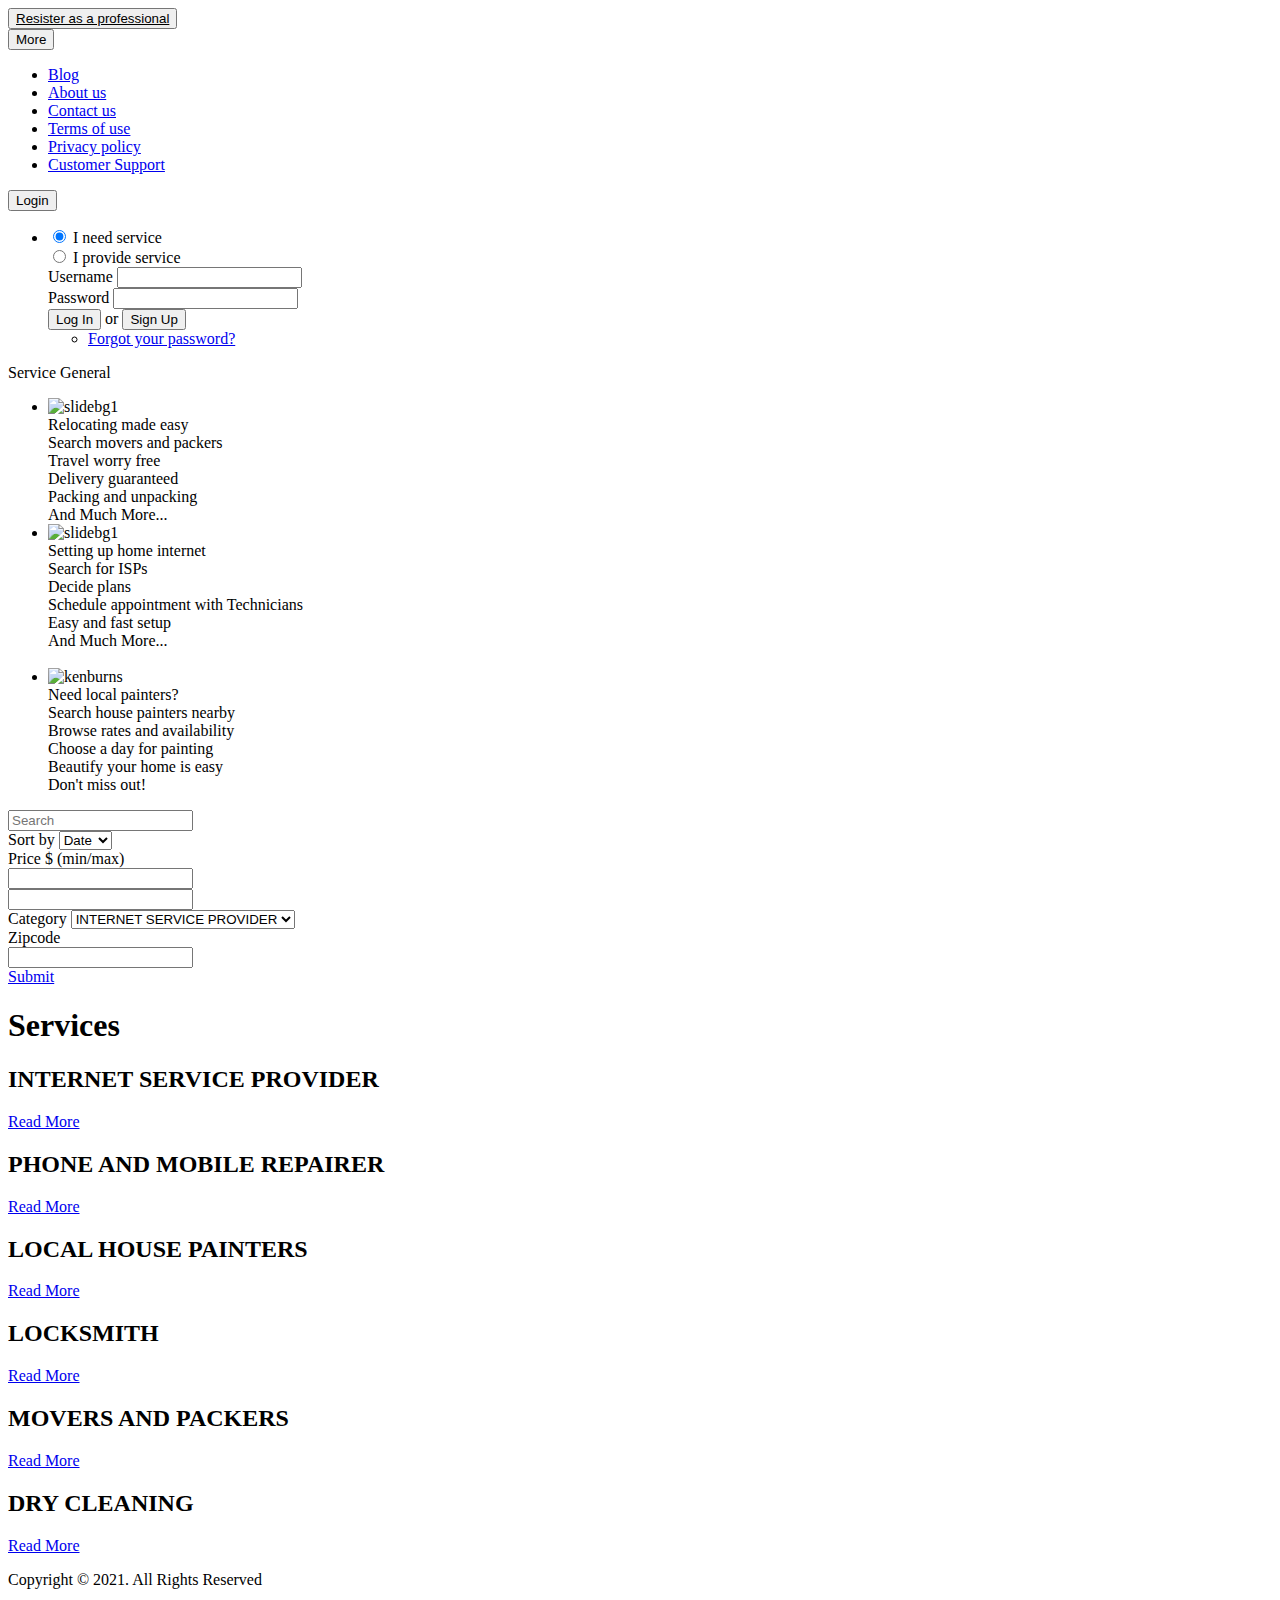
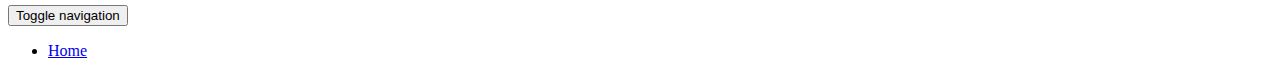
==== index.html @ 9601e6f7 "add new filter" ====
<!DOCTYPE html>
<html lang="en">
	<head>
		<meta charset="utf-8">
		<title>Service General | One stop for all services</title>
		<meta name="author" content="author">

		<!-- Mobile Meta -->
		<meta name="viewport" content="width=device-width, initial-scale=1.0">

		<!-- Favicon -->
		<link rel="shortcut icon" href="images/favicon.ico">

		<!-- Web Fonts -->
		<link href="https://fonts.googleapis.com/css?family=Open+Sans:300,400,400i,700,700i&amp;subset=latin-ext" rel="stylesheet">
		<link href="https://fonts.googleapis.com/css?family=PT+Serif" rel="stylesheet">

		<!-- Bootstrap core CSS -->
		<link href="bootstrap/css/bootstrap.css" rel="stylesheet">

		<!-- Font Awesome CSS -->
		<link href="fonts/font-awesome/css/font-awesome.css" rel="stylesheet">

		<!-- Plugins -->
		<link href="plugins/rs-plugin-5/css/settings.css" rel="stylesheet">
		<link href="plugins/rs-plugin-5/css/layers.css" rel="stylesheet">
		<link href="plugins/rs-plugin-5/css/navigation.css" rel="stylesheet">
		<link href="plugins/magnific-popup/magnific-popup.css" rel="stylesheet">
		<link href="css/animations.css" rel="stylesheet">
		<link href="plugins/owl-carousel/assets/owl.carousel.css" rel="stylesheet">
		<link href="plugins/owl-carousel/assets/owl.theme.default.min.css" rel="stylesheet">

		<!-- IDea core CSS file -->
		<link href="css/style.css" rel="stylesheet">

		<!-- Color Scheme (In order to change the color scheme, replace the red.css with the color scheme that you prefer)-->
		<link href="css/skins/red.css" rel="stylesheet">

		<!-- Custom css -->
		<link href="css/custom.css" rel="stylesheet">


	</head>

	<!-- body classes:
			"boxed": boxed layout mode e.g. <body class="boxed">
			"pattern-1 ... pattern-9": background patterns for boxed layout mode e.g. <body class="boxed pattern-1">
	-->
	<body class="front">
		<!-- scrollToTop -->
		<!-- ================ -->
		<div class="scrollToTop"><i class="fa fa-angle-up"></i></div>

		<!-- page wrapper start -->
		<!-- ================ -->
		<div class="page-wrapper">

			<!-- header-top start (Add "dark" class to .header-top in order to enable dark header-top e.g <div class="header-top dark">) -->
			<!-- ================ -->
			<div class="header-top">
				<div class="container">
					<div class="row">
						<div class="col-xs-2  col-sm-6">

						</div>
						<div class="col-xs-10 col-sm-6">

							<!-- header-top-second start -->
							<!-- ================ -->
							<div id="header-top-second"  class="clearfix">

								<!-- header top dropdowns start -->
								<!-- ================ -->
								<div class="header-top-dropdown">
									<div class="btn-group dropdown">
										<button class="btn dropdown-toggle" data-toggle="dropdown"><u>Resister as a professional</u></button>
									</div>
									<div class="btn-group dropdown">
										<button type="button" class="btn dropdown-toggle" data-toggle="dropdown"><i class="fa fa-plus"></i> More</button>
										<ul class="dropdown-menu dropdown-menu-right dropdown-animation">
											<li>
												<a href="#">Blog</a>
											</li>
											<li>
												<a href="#">About us</a>
											</li>
											<li>
												<a href="#">Contact us</a>
											</li>
											<li>
												<a href="#">Terms of use</a>
											</li>
											<li>
												<a href="#">Privacy policy</a>
											</li>
											<li>
												<a href="#">Customer Support</a>
											</li>
										</ul>
									</div>
									<div class="btn-group dropdown">
										<button type="button" class="btn dropdown-toggle" data-toggle="dropdown"><i class="fa fa-user"></i> Login</button>
										<ul class="dropdown-menu dropdown-menu-right dropdown-animation">
											<li>
												<form class="login-form">
													<div class="form-group form-check">
														<input type="radio" name="service-login" class="form-check-input" checked/>
														<label class="control-label">I need service</label>
													</div>
													<div class="form-group form-check">
														<input type="radio" name="service-login" class="form-check-input" />
														<label class="control-label">I provide service</label>
													</div>
													<div class="form-group has-feedback">
														<label class="control-label">Username</label>
														<input type="text" class="form-control" placeholder="">
														<i class="fa fa-user form-control-feedback"></i>
													</div>
													<div class="form-group has-feedback">
														<label class="control-label">Password</label>
														<input type="password" class="form-control" placeholder="">
														<i class="fa fa-lock form-control-feedback"></i>
													</div>
													<button type="submit" class="btn btn-group btn-dark btn-sm">Log In</button>
													<span>or</span>
													<button type="submit" class="btn btn-group btn-default btn-sm">Sign Up</button>

													<ul>
														<li><a href="#">Forgot your password?</a></li>
													</ul>
													
													<!--
													<div class="divider"></div>
													<span class="text-center">Login with</span>
													<ul class="social-links clearfix">
														<li class="facebook"><a href="#"><i class="fa fa-facebook"></i></a></li>
														<li class="twitter"><a href="#"><i class="fa fa-twitter"></i></a></li>
														<li class="googleplus"><a href="#"><i class="fa fa-google-plus"></i></a></li>
													</ul>-->
													
												</form>
											</li>
										</ul>
									</div>


								</div>
								<!--  header top dropdowns end -->

							</div>
							<!-- header-top-second end -->

						</div>
					</div>
				</div>
			</div>
			<!-- header-top end -->

			<!-- header start classes:
				fixed: fixed navigation mode (sticky menu) e.g. <header class="header fixed clearfix">
				 dark: dark header version e.g. <header class="header dark clearfix">
			================ -->
			<header class="header fixed clearfix">
				<div class="container">
					<div class="row">
						<div class="col-md-12">

							<!-- header-left start -->
							<!-- ================ -->
							<div class="header-left clearfix">

								<!-- logo -->
								<div class="logo header-text">
                                    Service General									
								</div>

							</div>
							<!-- header-left end -->

						</div>
	
					</div>
				</div>
			</header>
			<!-- header end -->

			<!-- banner start -->
			<!-- ================ -->
			<div class="banner">

				<!-- slideshow start -->
				<!-- ================ -->
				<div class="slideshow-boxed">
					<div class="container">

						<!-- slider revolution start -->
						<!-- ================ -->
						<div class="slider-revolution-5-container">
							<div id="slider-banner-boxedwidth" class="slider-banner-boxedwidth rev_slider" data-version="5.0">
								<ul class="slides">
									<!-- slide 1 start -->
									<li data-transition="random" data-slotamount="default" data-masterspeed="default" data-title="Relocating made easy">

									<!-- main image -->
									<img src="images/slide-movers-and-packers.jpg"  alt="slidebg1" data-bgposition="center top" data-bgfit="cover" data-bgrepeat="no-repeat" class="rev-slidebg">

									<!-- LAYER NR. 1 -->
									<div class="tp-caption default_bg large tp-resizeme"
										data-x="0"
										data-y="70"
										data-start="1200"
										data-transform_idle="o:1;"
										data-transform_in="x:[20%];sX:1;sY:1;o:0;s:600;e:Power4.linear;"
										data-transform_out="x:[100%];s:1000;e:Power2.easeInOut;">Relocating made easy
									</div>

									<!-- LAYER NR. 2 -->
									<div class="tp-caption dark_gray_bg medium tp-resizeme"
										data-x="0"
										data-y="170"
										data-start="1600"
										data-transform_idle="o:1;"
										data-transform_in="x:[-100%];sX:1;sY:1;o:0;s:600;e:Power4.linear;"
										data-transform_out="x:[-100%];s:1000;e:Power2.easeInOut;"><i class="fa fa-check"></i>
									</div>

									<!-- LAYER NR. 3 -->
									<div class="tp-caption light_gray_bg medium tp-resizeme"
										data-x="50"
										data-y="170"
										data-start="1600"
										data-transform_idle="o:1;"
										data-transform_in="y:[100%];sX:1;sY:1;o:0;s:600;e:Power4.linear;"
										data-transform_out="y:[100%];s:1000;e:Power2.easeInOut;">Search movers and packers
									</div>

									<!-- LAYER NR. 4 -->
									<div class="tp-caption dark_gray_bg medium tp-resizeme"
										data-x="0"
										data-y="220"
										data-start="1800"
										data-transform_idle="o:1;"
										data-transform_in="x:[-100%];sX:1;sY:1;o:0;s:600;e:Power4.linear;"
										data-transform_out="x:[-100%];s:1000;e:Power2.easeInOut;"><i class="fa fa-check"></i>
									</div>

									<!-- LAYER NR. 5 -->
									<div class="tp-caption light_gray_bg medium tp-resizeme"
										data-x="50"
										data-y="220"
										data-start="1800"
										data-transform_idle="o:1;"
										data-transform_in="y:[100%];sX:1;sY:1;o:0;s:600;e:Power4.linear;"
										data-transform_out="y:[100%];s:1000;e:Power2.easeInOut;">Travel worry free
									</div>

									<!-- LAYER NR. 6 -->
									<div class="tp-caption dark_gray_bg medium tp-resizeme"
										data-x="0"
										data-y="270"
										data-start="2000"
										data-transform_idle="o:1;"
										data-transform_in="x:[-100%];sX:1;sY:1;o:0;s:600;e:Power4.linear;"
										data-transform_out="x:[-100%];s:1000;e:Power2.easeInOut;"><i class="fa fa-check"></i>
									</div>

									<!-- LAYER NR. 7 -->
									<div class="tp-caption light_gray_bg medium tp-resizeme"
										data-x="50"
										data-y="270"
										data-start="2000"
										data-transform_idle="o:1;"
										data-transform_in="y:[100%];sX:1;sY:1;o:0;s:600;e:Power4.linear;"
										data-transform_out="y:[100%];s:1000;e:Power2.easeInOut;">Delivery guaranteed
									</div>

									<!-- LAYER NR. 8 -->
									<div class="tp-caption dark_gray_bg medium tp-resizeme"
										data-x="0"
										data-y="320"
										data-start="2200"
										data-transform_idle="o:1;"
										data-transform_in="x:[-100%];sX:1;sY:1;o:0;s:600;e:Power4.linear;"
										data-transform_out="x:[-100%];s:1000;e:Power2.easeInOut;"><i class="fa fa-check"></i>
									</div>

									<!-- LAYER NR. 9 -->
									<div class="tp-caption light_gray_bg medium tp-resizeme"
										data-x="50"
										data-y="320"
										data-start="2200"
										data-transform_idle="o:1;"
										data-transform_in="y:[100%];sX:1;sY:1;o:0;s:600;e:Power4.linear;"
										data-transform_out="y:[100%];s:1000;e:Power2.easeInOut;">Packing and unpacking
									</div>

									<!-- LAYER NR. 10 -->
									<div class="tp-caption dark_gray_bg medium tp-resizeme"
										data-x="0"
										data-y="370"
										data-start="2400"
										data-transform_idle="o:1;"
										data-transform_in="y:[100%];sX:1;sY:1;o:0;s:600;e:Power4.linear;"
										data-transform_out="y:[100%];s:1000;e:Power2.easeInOut;">And Much More...
									</div>

									</li>
									<!-- slide 1 end -->

									<!-- slide 2 start -->
									<li data-transition="random" data-slotamount="7" data-masterspeed="500" data-saveperformance="on" data-title="Setting up home internet">

									<!-- main image -->
									<img src="images/slide-isp.jpg"  alt="slidebg1" data-bgposition="center top" data-bgfit="cover" data-bgrepeat="no-repeat" class="rev-slidebg">

									<!-- LAYER NR. 1 -->
									<div class="tp-caption white_bg large tp-resizeme"
										data-x="0"
										data-y="70"
										data-start="1200"
										data-transform_idle="o:1;"
										data-transform_in="x:[20%];sX:1;sY:1;o:0;s:600;e:Power4.linear;"
										data-transform_out="x:[100%];s:1000;e:Power2.easeInOut;">Setting up home internet
									</div>

									<!-- LAYER NR. 2 -->
									<div class="tp-caption default_bg medium tp-resizeme"
										data-x="0"
										data-y="170"
										data-start="1600"
										data-transform_idle="o:1;"
										data-transform_in="x:[-100%];sX:1;sY:1;o:0;s:600;e:Power4.linear;"
										data-transform_out="x:[-100%];s:1000;e:Power2.easeInOut;"><i class="fa fa-check"></i>
									</div>

									<!-- LAYER NR. 3 -->
									<div class="tp-caption white_bg medium tp-resizeme"
										data-x="50"
										data-y="170"
										data-start="1600"
										data-transform_idle="o:1;"
										data-transform_in="y:[100%];sX:1;sY:1;o:0;s:600;e:Power4.linear;"
										data-transform_out="y:[100%];s:1000;e:Power2.easeInOut;">Search for ISPs
									</div>

									<!-- LAYER NR. 4 -->
									<div class="tp-caption default_bg medium tp-resizeme"
										data-x="0"
										data-y="220"
										data-start="1800"
										data-transform_idle="o:1;"
										data-transform_in="x:[-100%];sX:1;sY:1;o:0;s:600;e:Power4.linear;"
										data-transform_out="x:[-100%];s:1000;e:Power2.easeInOut;"><i class="fa fa-check"></i>
									</div>

									<!-- LAYER NR. 5 -->
									<div class="tp-caption white_bg medium tp-resizeme"
										data-x="50"
										data-y="220"
										data-start="1800"
										data-transform_idle="o:1;"
										data-transform_in="y:[100%];sX:1;sY:1;o:0;s:600;e:Power4.linear;"
										data-transform_out="y:[100%];s:1000;e:Power2.easeInOut;">Decide plans
									</div>

									<!-- LAYER NR. 6 -->
									<div class="tp-caption default_bg medium tp-resizeme"
										data-x="0"
										data-y="270"
										data-start="2000"
										data-transform_idle="o:1;"
										data-transform_in="x:[-100%];sX:1;sY:1;o:0;s:600;e:Power4.linear;"
										data-transform_out="x:[-100%];s:1000;e:Power2.easeInOut;"><i class="fa fa-check"></i>
									</div>

									<!-- LAYER NR. 7 -->
									<div class="tp-caption white_bg medium tp-resizeme"
										data-x="50"
										data-y="270"
										data-start="2000"
										data-transform_idle="o:1;"
										data-transform_in="y:[100%];sX:1;sY:1;o:0;s:600;e:Power4.linear;"
										data-transform_out="y:[100%];s:1000;e:Power2.easeInOut;">Schedule appointment with Technicians
									</div>

									<!-- LAYER NR. 8 -->
									<div class="tp-caption default_bg medium tp-resizeme"
										data-x="0"
										data-y="320"
										data-start="2200"
										data-transform_idle="o:1;"
										data-transform_in="x:[-100%];sX:1;sY:1;o:0;s:600;e:Power4.linear;"
										data-transform_out="x:[-100%];s:1000;e:Power2.easeInOut;"><i class="fa fa-check"></i>
									</div>

									<!-- LAYER NR. 9 -->
									<div class="tp-caption white_bg medium tp-resizeme"
										data-x="50"
										data-y="320"
										data-start="2200"
										data-transform_idle="o:1;"
										data-transform_in="y:[100%];sX:1;sY:1;o:0;s:600;e:Power4.linear;"
										data-transform_out="y:[100%];s:1000;e:Power2.easeInOut;">Easy and fast setup
									</div>

									<!-- LAYER NR. 10 -->
									<div class="tp-caption default_bg medium tp-resizeme"
										data-x="0"
										data-y="370"
										data-start="2400"
										data-transform_idle="o:1;"
										data-transform_in="y:[100%];sX:1;sY:1;o:0;s:600;e:Power4.linear;"
										data-transform_out="y:[100%];s:1000;e:Power2.easeInOut;">And Much More...
									</div>

									<!-- LAYER NR. 11 -->
									<div class="tp-caption tp-resizeme"
										data-x="right"
										data-y="center"
										data-start="2700"
										data-transform_idle="o:1;"
										data-transform_in="x:[20%];sX:1;sY:1;o:0;s:600;e:Power4.linear;"
										data-transform_out="x:[100%];s:1000;e:Power2.easeInOut;"><img src="images/slider-1-layer-2.png" alt="">
									</div>

									</li>
									<!-- slide 2 end -->

									<!-- slide 3 start -->
									<li data-transition="random" data-slotamount="7" data-masterspeed="500" data-saveperformance="on" data-title="Need local painters?">

									<!-- main image -->
									<img src="images/slide-painter.jpg"  alt="kenburns" data-bgposition="left center" data-kenburns="on" data-duration="10000" data-ease="Linear.easeNone" data-scalestart="100" data-scaleend="120" data-rotatestart="0" data-rotateend="0" data-offsetstart="0 0" data-offsetend="0 0" data-bgparallax="10" class="rev-slidebg" data-no-retina>

									<!-- LAYER NR. 1 -->
									<div class="tp-caption white_bg large tp-resizeme"
										data-x="0"
										data-y="70"
										data-start="1200"
										data-transform_idle="o:1;"
										data-transform_in="x:[20%];sX:1;sY:1;o:0;s:600;e:Power4.linear;"
										data-transform_out="x:[100%];s:1000;e:Power2.easeInOut;">Need local painters?
									</div>

									<!-- LAYER NR. 2 -->
									<div class="tp-caption dark_gray_bg medium tp-resizeme"
										data-x="0"
										data-y="170"
										data-start="1600"
										data-transform_idle="o:1;"
										data-transform_in="x:[-100%];sX:1;sY:1;o:0;s:600;e:Power4.linear;"
										data-transform_out="x:[-100%];s:1000;e:Power2.easeInOut;"><i class="fa fa-check"></i>
									</div>

									<!-- LAYER NR. 3 -->
									<div class="tp-caption white_bg medium tp-resizeme"
										data-x="50"
										data-y="170"
										data-start="1600"
										data-transform_idle="o:1;"
										data-transform_in="y:[100%];sX:1;sY:1;o:0;s:600;e:Power4.linear;"
										data-transform_out="y:[100%];s:1000;e:Power2.easeInOut;">Search house painters nearby
									</div>

									<!-- LAYER NR. 4 -->
									<div class="tp-caption dark_gray_bg medium tp-resizeme"
										data-x="0"
										data-y="220"
										data-start="1800"
										data-transform_idle="o:1;"
										data-transform_in="x:[-100%];sX:1;sY:1;o:0;s:600;e:Power4.linear;"
										data-transform_out="x:[-100%];s:1000;e:Power2.easeInOut;"><i class="fa fa-check"></i>
									</div>

									<!-- LAYER NR. 5 -->
									<div class="tp-caption white_bg medium tp-resizeme"
										data-x="50"
										data-y="220"
										data-start="1800"
										data-transform_idle="o:1;"
										data-transform_in="y:[100%];sX:1;sY:1;o:0;s:600;e:Power4.linear;"
										data-transform_out="y:[100%];s:1000;e:Power2.easeInOut;">Browse rates and availability
									</div>

									<!-- LAYER NR. 6 -->
									<div class="tp-caption dark_gray_bg medium tp-resizeme"
										data-x="0"
										data-y="270"
										data-start="2000"
										data-transform_idle="o:1;"
										data-transform_in="x:[-100%];sX:1;sY:1;o:0;s:600;e:Power4.linear;"
										data-transform_out="x:[-100%];s:1000;e:Power2.easeInOut;"><i class="fa fa-check"></i>
									</div>

									<!-- LAYER NR. 7 -->
									<div class="tp-caption white_bg medium tp-resizeme"
										data-x="50"
										data-y="270"
										data-start="2000"
										data-transform_idle="o:1;"
										data-transform_in="y:[100%];sX:1;sY:1;o:0;s:600;e:Power4.linear;"
										data-transform_out="y:[100%];s:1000;e:Power2.easeInOut;">Choose a day for painting
									</div>
									
									<!-- LAYER NR. 8 -->
									<div class="tp-caption dark_gray_bg medium tp-resizeme"
										data-x="0"
										data-y="320"
										data-start="2200"
										data-transform_idle="o:1;"
										data-transform_in="x:[-100%];sX:1;sY:1;o:0;s:600;e:Power4.linear;"
										data-transform_out="x:[-100%];s:1000;e:Power2.easeInOut;"><i class="fa fa-check"></i>
									</div>

									<!-- LAYER NR. 9 -->
									<div class="tp-caption white_bg medium tp-resizeme"
										data-x="50"
										data-y="320"
										data-start="2200"
										data-transform_idle="o:1;"
										data-transform_in="y:[100%];sX:1;sY:1;o:0;s:600;e:Power4.linear;"
										data-transform_out="y:[100%];s:1000;e:Power2.easeInOut;">Beautify your home is easy
									</div>

									<!-- LAYER NR. 10 -->
									<div class="tp-caption dark_gray_bg medium tp-resizeme"
										data-x="0"
										data-y="370"
										data-start="2400"
										data-transform_idle="o:1;"
										data-transform_in="y:[100%];sX:1;sY:1;o:0;s:600;e:Power4.linear;"
										data-transform_out="y:[100%];s:1000;e:Power2.easeInOut;">Don't miss out!
									</div>

									</li>
									<!-- slide 3 end -->

								</ul>
								<div class="tp-bannertimer tp-bottom"></div>
							</div>
						</div>
						<!-- slider revolution end -->

					</div>
				</div>
				<!-- slideshow end -->

			</div>
			<!-- banner end -->
			
			<!--search-start-->
			<div class="search-block">
				<div class="main-search-bar">
					<div class="container">
						<form role="search" class="search-box">
							<div class="form-group has-feedback">
								<input type="text" class="form-control" placeholder="Search">
								<i class="fa fa-search form-control-feedback"></i>
							</div>
						</form>
					</div>
				</div>
			</div>
			<!--search-end-->



			<!-- page-top start-->
			<!-- ================ -->
			<div class="page-top">
			
				
				<div class="sorting-filters">
					<div class="container">
						<form class="form-inline">
							<div class="form-group">
								<label>Sort by</label>
								<select class="form-control">
									<option selected="selected">Date</option>
									<option>Price</option>
								</select>
							</div>
							
							<div class="form-group">
								<label>Price $ (min/max)</label>
								<div class="row grid-space-10">
									<div class="col-sm-6">
										<input type="text" class="form-control">
									</div>
									<div class="col-sm-6">
										<input type="text" class="form-control col-xs-6">
									</div>
								</div>
							</div>
							<div class="form-group">
								<label>Category</label>
								<select class="form-control">
									<option selected="selected">INTERNET SERVICE PROVIDER</option>
									<option>MOBILE REPAIR</option>
									<option>HOUSE PAINTER</option>
									<option>LOCKSMITH</option>
									<option>MOVERS AND PACKERS</option>
									<option>DRY CLEANING</option>
								</select>
							</div>
							<div class="form-group">
								<label>Zipcode</label>
								<div>
									<div>
										<input type="text" class="form-control col-xs-6">
									</div>
								</div>
							</div>
							<div class="form-group">
								<a href="#" class="btn btn-default">Submit</a>
							</div>
						</form>
					</div>
				</div>
				
			</div>
			<!-- page-top end -->
			

			<!-- main-container start -->
			<!-- ================ -->
			<section class="main-container gray-bg">

				<!-- main start -->
				<!-- ================ -->
				<div class="main">
					<div class="container">
						<div class="row">
							<div class="col-md-12">
								<h1 class="text-center title">Services</h1>
								<div class="row">
									<div class="col-sm-4">
										<div class="box-style-1 white-bg object-non-visible" data-animation-effect="fadeInUpSmall" data-effect-delay="0">
											<i class="fa fa-leaf"></i>
											<h2>INTERNET SERVICE PROVIDER</h2>
											<a href="#" class="btn-default btn">Read More</a>
										</div>
									</div>
									<div class="col-sm-4">
										<div class="box-style-1 white-bg object-non-visible" data-animation-effect="fadeInUpSmall" data-effect-delay="200">
											<i class="fa fa-laptop"></i>
											<h2>PHONE AND MOBILE REPAIRER</h2>
											<a href="#" class="btn-default btn">Read More</a>
										</div>
									</div>
									<div class="col-sm-4">
										<div class="box-style-1 white-bg object-non-visible" data-animation-effect="fadeInUpSmall" data-effect-delay="400">
											<i class="fa fa-sitemap"></i>
											<h2>LOCAL HOUSE PAINTERS</h2>
											<a href="#" class="btn-default btn">Read More</a>
										</div>
									</div>
								</div>
								<div class="row">
									<div class="col-sm-4">
										<div class="box-style-1 white-bg object-non-visible" data-animation-effect="fadeInUpSmall" data-effect-delay="0">
											<i class="fa fa-leaf"></i>
											<h2>LOCKSMITH</h2>
											<a href="#" class="btn-default btn">Read More</a>
										</div>
									</div>
									<div class="col-sm-4">
										<div class="box-style-1 white-bg object-non-visible" data-animation-effect="fadeInUpSmall" data-effect-delay="200">
											<i class="fa fa-laptop"></i>
											<h2>MOVERS AND PACKERS</h2>
											<a href="#" class="btn-default btn">Read More</a>
										</div>
									</div>
									<div class="col-sm-4">
										<div class="box-style-1 white-bg object-non-visible" data-animation-effect="fadeInUpSmall" data-effect-delay="400">
											<i class="fa fa-sitemap"></i>
											<h2>DRY CLEANING</h2>
											<a href="#" class="btn-default btn">Read More</a>
										</div>
									</div>
								</div>
							</div>
						</div>
					</div>
				</div>
				<!-- main end -->

			</section>
			<!-- main-container end -->



			<!-- footer start (Add "light" class to #footer in order to enable light footer) -->
			<!-- ================ -->
			<footer id="footer">

				<!-- .subfooter start -->
				<!-- ================ -->
				<div class="subfooter">
					<div class="container">
						<div class="row">
							<div class="col-md-6">
								<p>Copyright &copy; 2021. All Rights Reserved</p>
							</div>
							<div class="col-md-6">
								<nav class="navbar navbar-default">
									<!-- Toggle get grouped for better mobile display -->
									<div class="navbar-header">
										<button type="button" class="navbar-toggle" data-toggle="collapse" data-target="#navbar-collapse-2">
											<span class="sr-only">Toggle navigation</span>
											<span class="icon-bar"></span>
											<span class="icon-bar"></span>
											<span class="icon-bar"></span>
										</button>
									</div>
									<div class="collapse navbar-collapse" id="navbar-collapse-2">
										<ul class="nav navbar-nav">
											<li><a href="#">Home</a></li>
										</ul>
									</div>
								</nav>
							</div>
						</div>
					</div>
				</div>
				<!-- .subfooter end -->

			</footer>
			<!-- footer end -->

		</div>
		<!-- page-wrapper end -->

		<!-- JavaScript files placed at the end of the document so the pages load faster
		================================================== -->
		<!-- Jquery and Bootstap core js files -->
		<script src="plugins/jquery.min.js"></script>
		<script src="bootstrap/js/bootstrap.js"></script>

		<!-- jQuery REVOLUTION Slider  -->
		<script src="plugins/rs-plugin-5/js/jquery.themepunch.tools.min.js"></script>
		<script src="plugins/rs-plugin-5/js/jquery.themepunch.revolution.min.js"></script>

		<!-- Isotope javascript -->
		<script src="plugins/isotope/imagesloaded.pkgd.min.js"></script>
		<script src="plugins/isotope/isotope.pkgd.min.js"></script>

		<!-- Owl carousel javascript -->
		<script src="plugins/owl-carousel/owl.carousel.js"></script>

		<!-- Magnific Popup javascript -->
		<script src="plugins/magnific-popup/jquery.magnific-popup.min.js"></script>

		<!-- Appear javascript -->
		<script src="plugins/appear/jquery.appear.js"></script>

		<!-- Count To javascript -->
		<script src="plugins/countTo/jquery.countTo.js"></script>

		<!-- Initialization of Plugins -->
		<script src="js/template.js"></script>

		<!-- Custom Scripts -->
		<script src="js/custom.js"></script>

	</body>
</html>
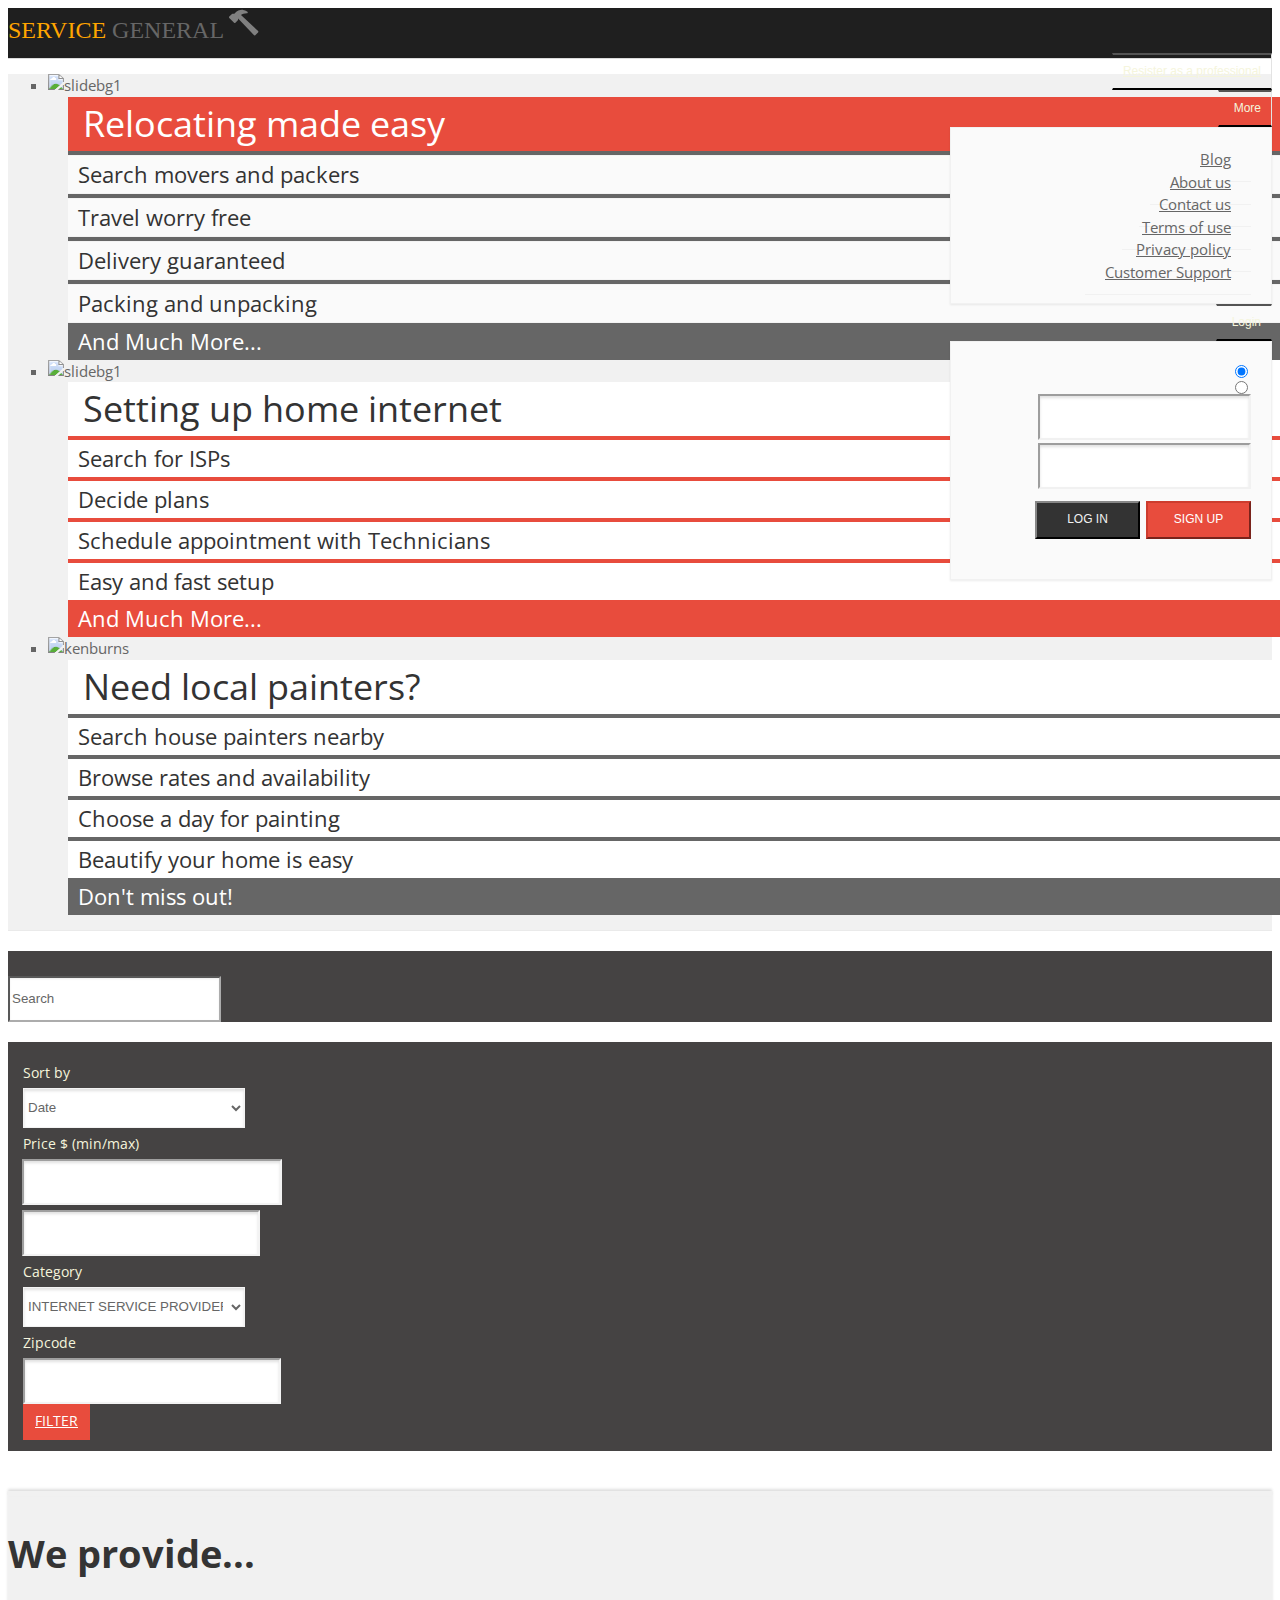
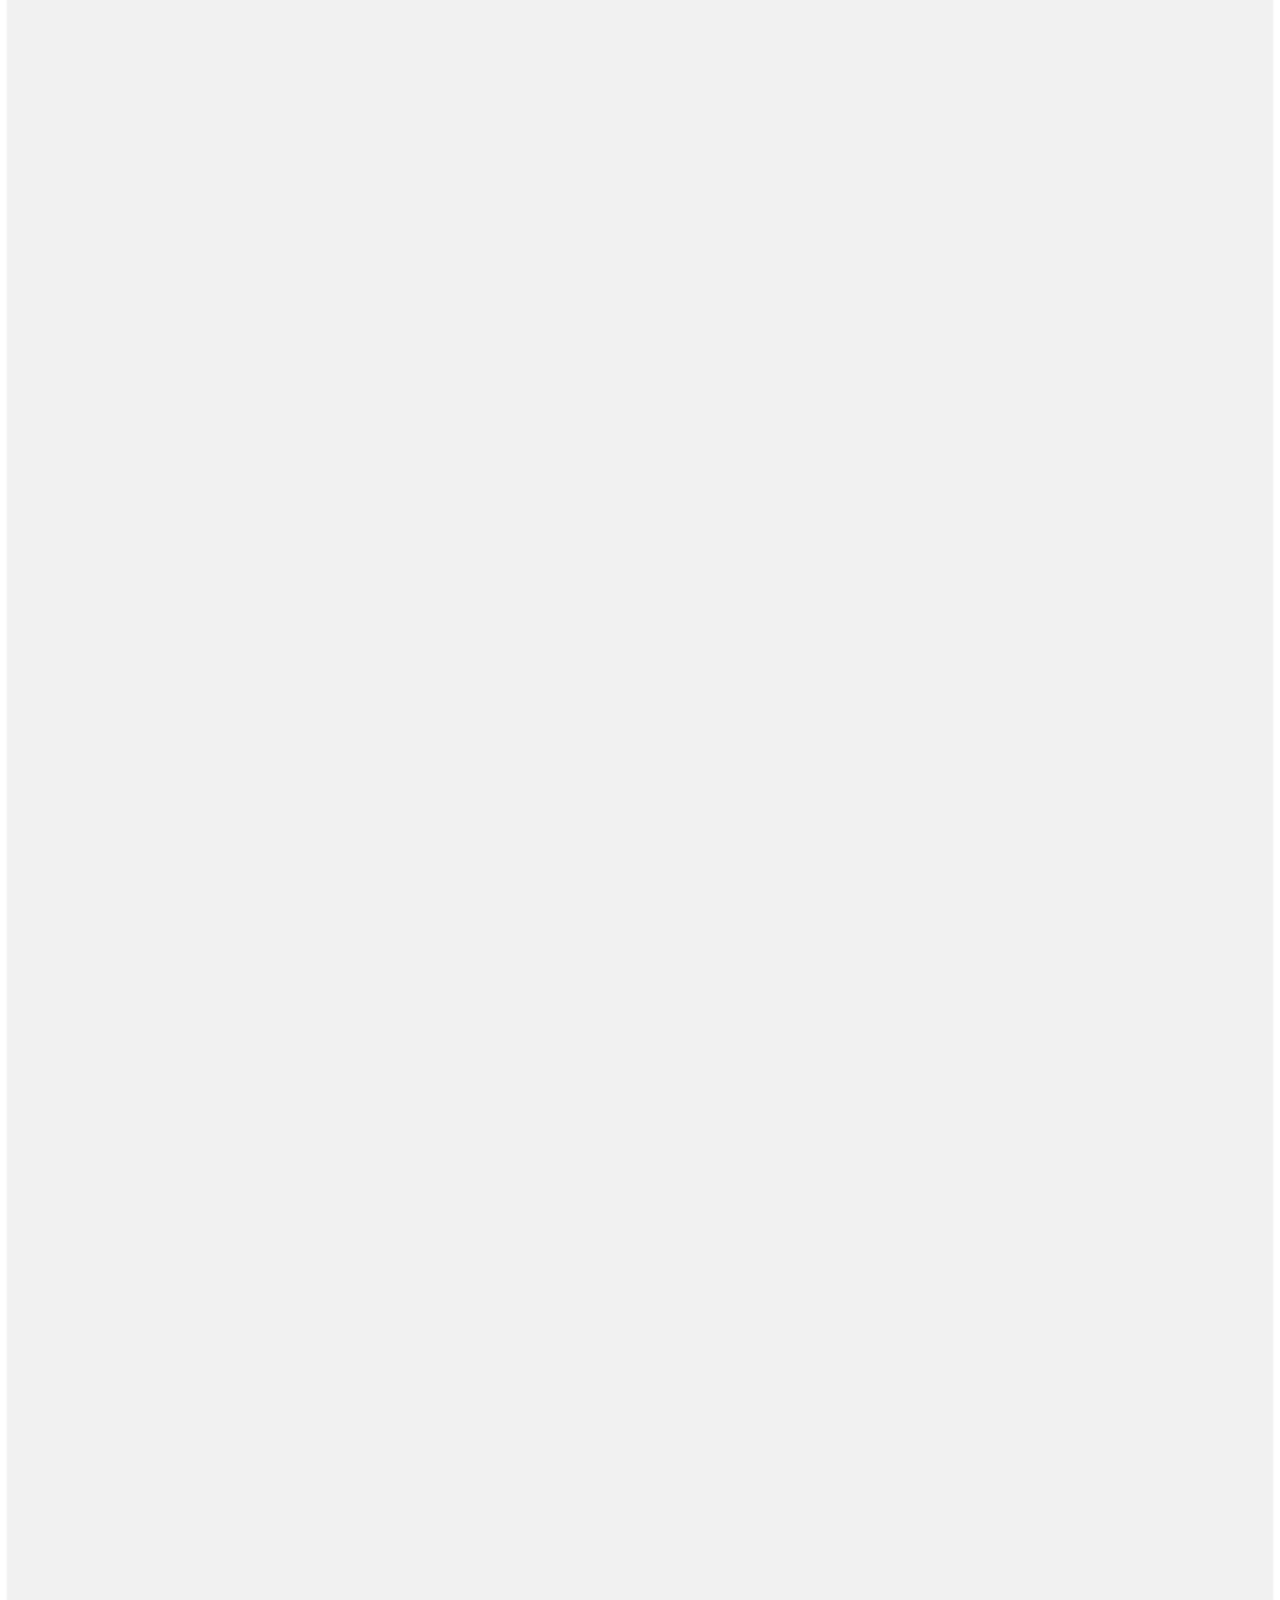
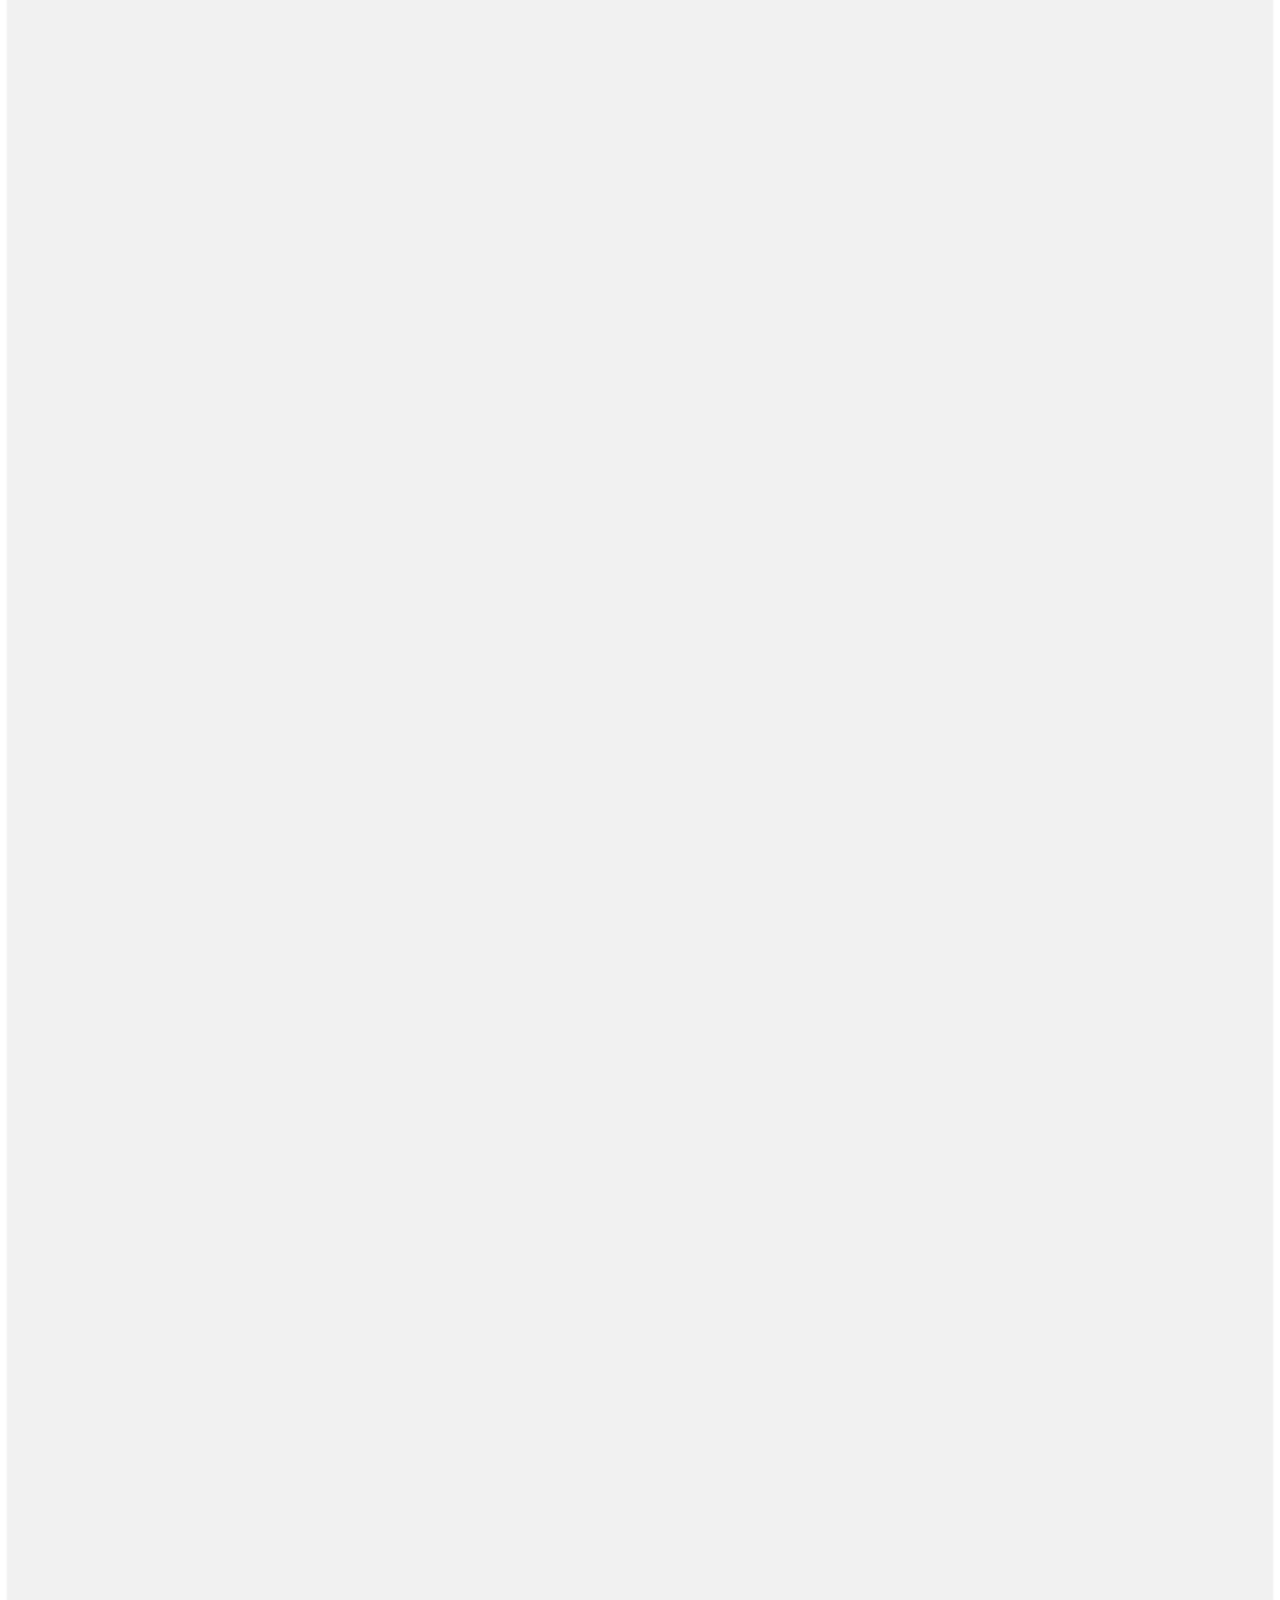
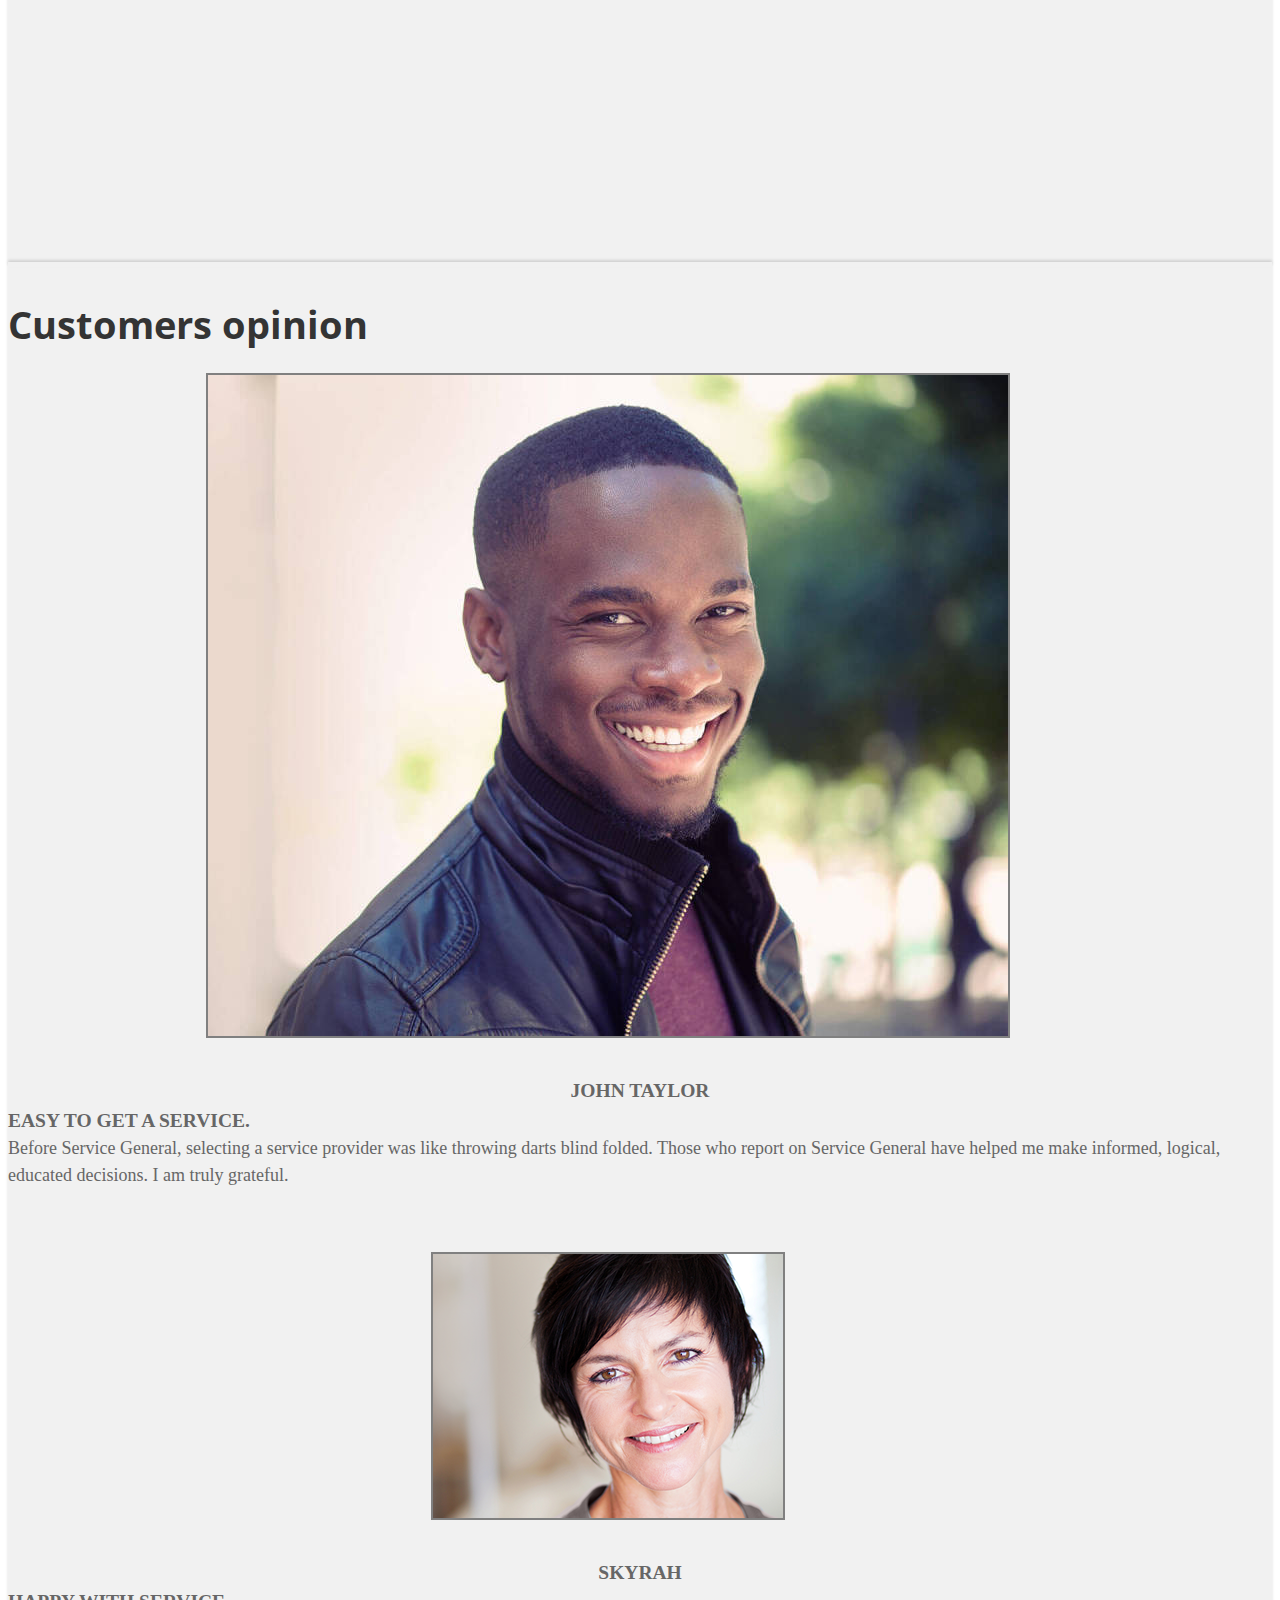
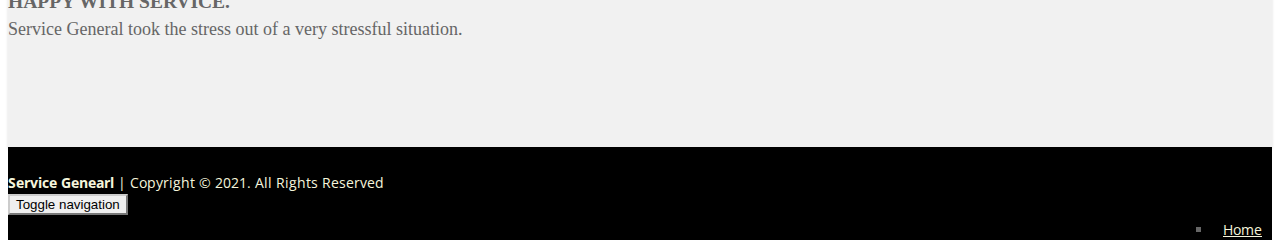
==== commit 341bf117: "Update home page design" ====
--- a/index.html
+++ b/index.html
@@ -60,10 +60,17 @@
 			<div class="header-top">
 				<div class="container">
 					<div class="row">
-						<div class="col-xs-2  col-sm-6">
-
-						</div>
-						<div class="col-xs-10 col-sm-6">
+						<div class="col-xs-2  col-sm-6" style="margin-top: 5px;">
+							<div>
+								<div class="logo-title">
+								<span><font color="orange">Service</font> General</span>
+									<svg xmlns="http://www.w3.org/2000/svg" width="30" height="30" fill="grey" class="bi bi-hammer" viewBox="0 0 16 16">
+										  <path d="M9.972 2.508a.5.5 0 0 0-.16-.556l-.178-.129a5.009 5.009 0 0 0-2.076-.783C6.215.862 4.504 1.229 2.84 3.133H1.786a.5.5 0 0 0-.354.147L.146 4.567a.5.5 0 0 0 0 .706l2.571 2.579a.5.5 0 0 0 .708 0l1.286-1.29a.5.5 0 0 0 .146-.353V5.57l8.387 8.873A.5.5 0 0 0 14 14.5l1.5-1.5a.5.5 0 0 0 .017-.689l-9.129-8.63c.747-.456 1.772-.839 3.112-.839a.5.5 0 0 0 .472-.334z"/>
+										</svg>
+								</div>
+							</div>
+						</div>
+						<div class="col-xs-10 col-sm-6" style="margin-top: 5px;">
 
 							<!-- header-top-second start -->
 							<!-- ================ -->
@@ -73,10 +80,10 @@
 								<!-- ================ -->
 								<div class="header-top-dropdown">
 									<div class="btn-group dropdown">
-										<button class="btn dropdown-toggle" data-toggle="dropdown"><u>Resister as a professional</u></button>
+										<button style="color: beige!important;" class="btn dropdown-toggle" data-toggle="dropdown"><u>Resister as a professional</u></button>
 									</div>
 									<div class="btn-group dropdown">
-										<button type="button" class="btn dropdown-toggle" data-toggle="dropdown"><i class="fa fa-plus"></i> More</button>
+										<button style="color: beige!important;" type="button" class="btn dropdown-toggle" data-toggle="dropdown"><i class="fa fa-plus"></i> More</button>
 										<ul class="dropdown-menu dropdown-menu-right dropdown-animation">
 											<li>
 												<a href="#">Blog</a>
@@ -99,7 +106,7 @@
 										</ul>
 									</div>
 									<div class="btn-group dropdown">
-										<button type="button" class="btn dropdown-toggle" data-toggle="dropdown"><i class="fa fa-user"></i> Login</button>
+										<button style="color: beige!important;" type="button" class="btn dropdown-toggle" data-toggle="dropdown"><i class="fa fa-user"></i> Login</button>
 										<ul class="dropdown-menu dropdown-menu-right dropdown-animation">
 											<li>
 												<form class="login-form">
@@ -160,28 +167,28 @@
 				fixed: fixed navigation mode (sticky menu) e.g. <header class="header fixed clearfix">
 				 dark: dark header version e.g. <header class="header dark clearfix">
 			================ -->
-			<header class="header fixed clearfix">
+			<!--<header class="header fixed clearfix">
 				<div class="container">
 					<div class="row">
 						<div class="col-md-12">
 
 							<!-- header-left start -->
-							<!-- ================ -->
+							<!-- ================ 
 							<div class="header-left clearfix">
 
-								<!-- logo -->
+								<!-- logo 
 								<div class="logo header-text">
                                     Service General									
 								</div>
 
 							</div>
-							<!-- header-left end -->
+							<!-- header-left end 
 
 						</div>
 	
 					</div>
 				</div>
-			</header>
+			</header>-->
 			<!-- header end -->
 
 			<!-- banner start -->
@@ -190,14 +197,14 @@
 
 				<!-- slideshow start -->
 				<!-- ================ -->
-				<div class="slideshow-boxed">
-					<div class="container">
+				<div class="slideshow-boxed" style="padding:0!important;">
+					<div>
 
 						<!-- slider revolution start -->
 						<!-- ================ -->
 						<div class="slider-revolution-5-container">
 							<div id="slider-banner-boxedwidth" class="slider-banner-boxedwidth rev_slider" data-version="5.0">
-								<ul class="slides">
+								<ul class="slides" style="width:100%!important">
 									<!-- slide 1 start -->
 									<li data-transition="random" data-slotamount="default" data-masterspeed="default" data-title="Relocating made easy">
 
@@ -414,14 +421,7 @@
 									</div>
 
 									<!-- LAYER NR. 11 -->
-									<div class="tp-caption tp-resizeme"
-										data-x="right"
-										data-y="center"
-										data-start="2700"
-										data-transform_idle="o:1;"
-										data-transform_in="x:[20%];sX:1;sY:1;o:0;s:600;e:Power4.linear;"
-										data-transform_out="x:[100%];s:1000;e:Power2.easeInOut;"><img src="images/slider-1-layer-2.png" alt="">
-									</div>
+									
 
 									</li>
 									<!-- slide 2 end -->
@@ -549,10 +549,10 @@
 			<!-- banner end -->
 			
 			<!--search-start-->
-			<div class="search-block">
-				<div class="main-search-bar">
+			<div>
+				<div class="main-search-bar" style="padding: 0;border: none;background-color: #454343;">
 					<div class="container">
-						<form role="search" class="search-box">
+						<form style="padding-top: 2%;"role="search" class="search-box">
 							<div class="form-group has-feedback">
 								<input type="text" class="form-control" placeholder="Search">
 								<i class="fa fa-search form-control-feedback"></i>
@@ -567,10 +567,10 @@
 
 			<!-- page-top start-->
 			<!-- ================ -->
-			<div class="page-top">
+			<div>
 			
 				
-				<div class="sorting-filters">
+				<div class="sorting-filters" style="background-color: #454343!important;color: beige;border: none;">
 					<div class="container">
 						<form class="form-inline">
 							<div class="form-group">
@@ -612,7 +612,7 @@
 								</div>
 							</div>
 							<div class="form-group">
-								<a href="#" class="btn btn-default">Submit</a>
+								<a href="#" class="btn btn-default">Filter</a>
 							</div>
 						</form>
 					</div>
@@ -625,6 +625,7 @@
 			<!-- main-container start -->
 			<!-- ================ -->
 			<section class="main-container gray-bg">
+			
 
 				<!-- main start -->
 				<!-- ================ -->
@@ -632,49 +633,109 @@
 					<div class="container">
 						<div class="row">
 							<div class="col-md-12">
-								<h1 class="text-center title">Services</h1>
+								<h1 class="text-center title">We provide...</h1>
 								<div class="row">
 									<div class="col-sm-4">
-										<div class="box-style-1 white-bg object-non-visible" data-animation-effect="fadeInUpSmall" data-effect-delay="0">
-											<i class="fa fa-leaf"></i>
+										<div class="box-style-1 white-bg object-non-visible" data-animation-effect="fadeInUpSmall" data-effect-delay="0" style="height:360px;">
+											<div style="height:65%;">
+											<img src="images/block-ISP.jpg" style="width:100%;height:100%">
+											</div>
+											<div style="height:20%;">
 											<h2>INTERNET SERVICE PROVIDER</h2>
+											</div>
 											<a href="#" class="btn-default btn">Read More</a>
 										</div>
 									</div>
 									<div class="col-sm-4">
-										<div class="box-style-1 white-bg object-non-visible" data-animation-effect="fadeInUpSmall" data-effect-delay="200">
-											<i class="fa fa-laptop"></i>
+										<div class="box-style-1 white-bg object-non-visible" data-animation-effect="fadeInUpSmall" data-effect-delay="200" style="height:360px;">
+											<div style="height:65%;">
+											<img src="images/block-mobile.jpg" style="width:100%;height:100%">
+											</div>
+											<div style="height:20%;">
 											<h2>PHONE AND MOBILE REPAIRER</h2>
+											</div>
 											<a href="#" class="btn-default btn">Read More</a>
 										</div>
 									</div>
 									<div class="col-sm-4">
-										<div class="box-style-1 white-bg object-non-visible" data-animation-effect="fadeInUpSmall" data-effect-delay="400">
-											<i class="fa fa-sitemap"></i>
-											<h2>LOCAL HOUSE PAINTERS</h2>
+										<div class="box-style-1 white-bg object-non-visible" data-animation-effect="fadeInUpSmall" data-effect-delay="400" style="height: 360px;">
+											<div style="height:65%;">
+												<img src="images/block-painter.jpg" style="width:100%;height:100%">
+											</div>
+											<div style="height:20%;">
+												<h2>LOCAL HOUSE PAINTERS</h2>
+											</div>
 											<a href="#" class="btn-default btn">Read More</a>
 										</div>
 									</div>
 								</div>
 								<div class="row">
 									<div class="col-sm-4">
-										<div class="box-style-1 white-bg object-non-visible" data-animation-effect="fadeInUpSmall" data-effect-delay="0">
-											<i class="fa fa-leaf"></i>
+										<div class="box-style-1 white-bg object-non-visible" data-animation-effect="fadeInUpSmall" data-effect-delay="0" style="height: 360px;">
+										<div style="height:65%;">
+											<img src="images/block-locksmith.jpg" style="width:100%;height:100%">
+										</div>
+										<div style="height:20%;">
 											<h2>LOCKSMITH</h2>
+										</div>
 											<a href="#" class="btn-default btn">Read More</a>
 										</div>
 									</div>
 									<div class="col-sm-4">
-										<div class="box-style-1 white-bg object-non-visible" data-animation-effect="fadeInUpSmall" data-effect-delay="200">
-											<i class="fa fa-laptop"></i>
+										<div class="box-style-1 white-bg object-non-visible" data-animation-effect="fadeInUpSmall" data-effect-delay="200"style="height: 360px;">
+										<div style="height:65%;">
+											<img src="images/block-movers.jpg" style="width:100%;height:100%">
+										</div>
+										<div style="height:20%;">
 											<h2>MOVERS AND PACKERS</h2>
+										</div>
 											<a href="#" class="btn-default btn">Read More</a>
 										</div>
 									</div>
 									<div class="col-sm-4">
-										<div class="box-style-1 white-bg object-non-visible" data-animation-effect="fadeInUpSmall" data-effect-delay="400">
-											<i class="fa fa-sitemap"></i>
+										<div class="box-style-1 white-bg object-non-visible" data-animation-effect="fadeInUpSmall" data-effect-delay="400" style="height:360px;">
+										<div style="height:65%;">
+											<img src="images/block-dryer.jpg" style="width:100%;height:100%">
+										</div>
+										<div style="height:20%;">
 											<h2>DRY CLEANING</h2>
+										</div>
+											<a href="#" class="btn-default btn">Read More</a>
+										</div>
+									</div>
+								</div>
+								<div class="row">
+									<div class="col-sm-4">
+										<div class="box-style-1 white-bg object-non-visible" data-animation-effect="fadeInUpSmall" data-effect-delay="0" style="height:360px;">
+											<div style="height:65%;">
+											<img src="images/block-plumbing.jpg" style="width:100%;height:100%">
+											</div>
+											<div style="height:20%;">
+											<h2>Plumbing</h2>
+											</div>
+											<a href="#" class="btn-default btn">Read More</a>
+										</div>
+									</div>
+									<div class="col-sm-4">
+										<div class="box-style-1 white-bg object-non-visible" data-animation-effect="fadeInUpSmall" data-effect-delay="200" style="height:360px;">
+											<div style="height:65%;">
+											<img src="images/block-roofing.jpg" style="width:100%;height:100%">
+											</div>
+											<div style="height:20%;">
+											<h2>Roofing</h2>
+											</div>
+											
+											<a href="#" class="btn-default btn">Read More</a>
+										</div>
+									</div>
+									<div class="col-sm-4">
+										<div class="box-style-1 white-bg object-non-visible" data-animation-effect="fadeInUpSmall" data-effect-delay="400" style="height:360px;">
+										<div style="height:65%;">
+											<img src="images/block-salon.jpg" style="width:100%;height:100%">
+										</div>
+										<div style="height:20%;">
+											<h2>Salon</h2>
+										</div>
 											<a href="#" class="btn-default btn">Read More</a>
 										</div>
 									</div>
@@ -686,9 +747,56 @@
 				<!-- main end -->
 
 			</section>
+			
+			<section class="main-container gray-bg">
+				<div>
+					<h1 class="text-center title">Customers opinion</h1>
+				</div>
+				
+				<div class="container">
+					<div class="row" style="margin: 0px 0% 5% 0px;">
+						<div class="col-lg-3" align="center">
+							<div class="row" style="margin: 0px 5% 3% 0px;">
+								<img style="border: 2px solid grey;" class="customer-image" src="images/feedback-client1.jpg"/>
+							</div>
+							<div class="row customername">
+								John Taylor
+							</div>
+							
+						</div>
+						<div class="col-lg-9">
+							<div class="row customername">
+								Easy to get a service.
+							</div>
+							<div class="row" style="font-family: 'FontAwesome';font-size: 18px;">
+								Before Service General, selecting a service provider was like throwing darts blind folded. Those who report on Service General have helped me make informed, logical, educated decisions. I am truly grateful.
+							</div>
+						</div>
+					</div>
+					<div class="row" style="margin: 0px 0% 5% 0px;">
+						<div class="col-lg-3" align="center">
+							<div class="row" style="margin: 0px 5% 3% 0px;">
+								<img style="border: 2px solid grey;" class="customer-image" src="images/feedback-client2.jpg"/>
+							</div>
+							<div class="row customername">
+								Skyrah
+							</div>
+							
+						</div>
+						<div class="col-lg-9">
+							<div class="row customername">
+								Happy with service.
+							</div>
+							<div class="row" style="font-family: 'FontAwesome';font-size: 18px;">
+								Service General took the stress out of a very stressful situation.
+							</div>
+						</div>
+					</div>	
+				</div>
+			</section>
 			<!-- main-container end -->
 
-
+ 
 
 			<!-- footer start (Add "light" class to #footer in order to enable light footer) -->
 			<!-- ================ -->
@@ -700,7 +808,7 @@
 					<div class="container">
 						<div class="row">
 							<div class="col-md-6">
-								<p>Copyright &copy; 2021. All Rights Reserved</p>
+								<p style="color: beige"> <b>Service Genearl</b>  |     Copyright &copy; 2021. All Rights Reserved</p>
 							</div>
 							<div class="col-md-6">
 								<nav class="navbar navbar-default">
@@ -715,7 +823,7 @@
 									</div>
 									<div class="collapse navbar-collapse" id="navbar-collapse-2">
 										<ul class="nav navbar-nav">
-											<li><a href="#">Home</a></li>
+											<li><a style="color:beige" href="#">Home</a></li>
 										</ul>
 									</div>
 								</nav>
--- a/css/style.css
+++ b/css/style.css
@@ -0,0 +1,7228 @@
+@charset "UTF-8";
+/**
+ * Version: 1.8.1
+ * File Description:Main CSS file of the template
+ *
+ * TABLE OF CONTENTS
+ *
+ * 1) Typography
+ * 2) Layout
+ * 3) Sections
+ * 4) Pages (blog, about etc)
+ * 5) Template Components
+ * 6) Navigations
+ * 7) Blocks/Widgets
+ * 8) Main Slideshow
+ * 9) Owl carousel
+ * 10) IE 8 Support
+ */
+/* 1 Typography
+----------------------------------------------------------------------------- */
+.customername{
+	font-family: cursive;
+    text-transform: uppercase;
+    font-size: 1.3em;
+    font-weight: bold;
+}
+.logo-title{
+	font-size: 2.0em;
+    font-family: fantasy;
+    text-transform: uppercase;
+    margin-top: 3px;
+}
+
+html {
+	height: 100%;
+}
+
+body {
+	font-family: "Open Sans", sans-serif;
+	font-size: 15px;
+	line-height: 1.5;
+	color: #666666;
+	background-color: #ffffff;
+}
+
+body.full-height,
+body.full-height .page-wrapper {
+	background-color: #fafafa;
+	min-height: 100%;
+}
+
+h1,
+h2,
+h3,
+h4,
+h5,
+h6 {
+	color: #343434;
+	line-height: 1.2;
+}
+
+h1 a,
+h2 a,
+h3 a,
+h4 a,
+h5 a,
+h6 a {
+	color: #343434;
+}
+
+h1 {
+	font-size: 38px;
+	font-weight: 700;
+}
+
+h2 {
+	font-size: 28px;
+	margin-bottom: 15px;
+}
+
+h3 {
+	font-size: 22px;
+}
+
+h4 {
+	font-size: 18px;
+	font-weight: 700;
+}
+
+h5 {
+	font-size: 16px;
+	text-transform: uppercase;
+	font-weight: 700;
+}
+
+h6 {
+	font-weight: 700;
+}
+
+/* Medium devices (desktops, tablets, 992px and up) */
+@media (min-width: 992px) {
+	.title {
+		margin-top: 0;
+	}
+}
+
+.sidebar .title {
+	margin-bottom: 15px;
+	margin-top: 20px;
+	position: relative;
+}
+
+.page-header {
+	margin-top: 20px;
+	padding-top: 20px;
+}
+
+p {
+	margin-bottom: 20px;
+}
+
+a {
+	color: #e84c3d;
+	-webkit-transition: all 0.2s ease-in-out;
+	-o-transition: all 0.2s ease-in-out;
+	transition: all 0.2s ease-in-out;
+}
+
+a:hover {
+	color: #cd3c2e;
+}
+
+a:focus, a:active {
+	outline: none;
+	color: #cd3c2e;
+}
+
+.no-trans * {
+	-webkit-transition: none !important;
+	-o-transition: none !important;
+	transition: none !important;
+}
+
+img {
+	display: block;
+	max-width: 100%;
+	height: auto;
+}
+
+blockquote {
+	border-left: none;
+	display: block;
+	margin: 20px auto 20px;
+	font-size: 16px;
+	position: relative;
+	padding: 10px 10px 10px 0px;
+	margin-left: 40px;
+}
+
+blockquote:after {
+	content: "“";
+	width: 25px;
+	height: 25px;
+	line-height: 64px;
+	font-size: 64px;
+	font-family: "PT Serif", serif;
+	position: absolute;
+	top: 12px;
+	left: -45px;
+}
+
+.blockquote:before {
+	font-family: "PT Serif", serif;
+	content: "“";
+	font-size: 40px;
+}
+
+blockquote.inline {
+	padding: 0;
+}
+
+blockquote.inline p {
+	width: 60%;
+	display: inline-block;
+	margin: 0;
+}
+
+blockquote.inline footer {
+	width: 37%;
+	display: inline-block;
+	padding-left: 5px;
+}
+
+blockquote.inline:after {
+	top: 0;
+}
+
+mark,
+.mark {
+	background-color: #e84c3d;
+	color: #ffffff;
+}
+
+pre {
+	padding: 20px;
+	-webkit-border-radius: 0px;
+	-moz-border-radius: 0px;
+	border-radius: 0px;
+}
+
+.text-muted {
+	color: #999999;
+}
+
+.text-default {
+	color: #e84c3d;
+}
+
+.well {
+	-webkit-border-radius: 0px;
+	-moz-border-radius: 0px;
+	border-radius: 0px;
+	background-color: #f3f3f3;
+	-webkit-box-shadow: inset 0 1px 2px rgba(0, 0, 0, 0.05);
+	box-shadow: inset 0 1px 2px rgba(0, 0, 0, 0.05);
+}
+
+.icons-page i {
+	color: #333;
+	font-size: 20px;
+}
+
+hr.dark,
+#footer .footer hr {
+	border-color: #333333;
+}
+
+#footer.light hr {
+	border-color: #dddddd;
+}
+
+/* Lists
+---------------------------------- */
+ul {
+	list-style: square;
+}
+
+.list-icons,
+.list {
+	list-style: none;
+	padding: 0;
+}
+
+.list-icons li,
+.list li {
+	padding: 5px 0;
+}
+
+.list-icons li i {
+	width: 25px;
+	text-align: center;
+}
+
+.list li .vertical-divider {
+	padding-right: 15px;
+	position: relative;
+}
+
+.list li .vertical-divider:after {
+	position: absolute;
+	content: "";
+	height: 60%;
+	width: 1px;
+	background-color: #CECECE;
+	right: 9px;
+	top: 5px;
+}
+
+.list-inline {
+	margin-top: 9px;
+	margin-bottom: 8px;
+}
+
+/* Tables
+---------------------------------- */
+.table:not(.table-bordered) {
+	border-bottom: 2px solid #f3f3f3;
+}
+
+.table > thead > tr > th {
+	vertical-align: bottom;
+	border-bottom: 1px solid #e84c3d;
+	background-color: #e84c3d;
+	color: #fff;
+}
+
+.table-bordered {
+	border-color: #e84c3d;
+}
+
+tbody {
+	background-color: #ffffff;
+}
+
+.table > thead > tr > th,
+.table > tbody > tr > th,
+.table > tfoot > tr > th,
+.table > thead > tr > td,
+.table > tbody > tr > td,
+.table > tfoot > tr > td {
+	padding: 8px 15px;
+	border-top: 1px solid #f3f3f3;
+}
+
+.table-striped tbody {
+	background-color: #fafafa;
+}
+
+.table-striped > tbody > tr:nth-child(odd) > td,
+.table-striped > tbody > tr:nth-child(odd) > th {
+	background-color: #f1f1f1;
+}
+
+.table-striped.table > tbody > tr > td {
+	border-color: #e8e8e8;
+}
+
+.table-bordered > thead > tr > th,
+.table-bordered > tbody > tr > th,
+.table-bordered > tfoot > tr > th,
+.table-bordered > thead > tr > td,
+.table-bordered > tbody > tr > td,
+.table-bordered > tfoot > tr > td {
+	border-color: #f3f3f3;
+}
+
+.dl-horizontal dd {
+	margin-bottom: 10px;
+}
+
+.dark .table:not(.table-bordered) {
+	border-bottom: 2px solid #515151;
+}
+
+.dark .table > thead > tr > th {
+	border-bottom: 1px solid #27272a;
+	background-color: #27272a;
+	color: #cdcdcd;
+}
+
+.dark tbody {
+	background-color: transparent;
+}
+
+.dark .table > thead > tr > th,
+.dark .table > tbody > tr > th,
+.dark .table > tfoot > tr > th,
+.dark .table > thead > tr > td,
+.dark .table > tbody > tr > td,
+.dark .table > tfoot > tr > td {
+	border-top: 1px solid #515151;
+}
+
+.dark .table-hover > tbody > tr:hover {
+	background-color: #27272a;
+}
+
+/* Small devices (tablets, 768px and up) */
+@media (min-width: 768px) {
+	.dl-horizontal dd {
+		margin-left: 150px;
+	}
+
+	.dl-horizontal dt {
+		max-width: 120px;
+	}
+}
+
+/* 2 Layout
+----------------------------------------------------------------------------- */
+.page-wrapper {
+	background-color: #ffffff;
+}
+
+.header-top {
+	height:50px;
+	background-color: #000000e0;
+	border-bottom: 1px solid #dadada;
+	-webkit-box-shadow: 0 -1px 3px rgba(0, 0, 0, 0.03) inset;
+	box-shadow: 0 -1px 3px rgba(0, 0, 0, 0.03) inset;
+}
+
+.header-top.dark {
+	background-color: #27272a;
+	border-bottom: 1px solid #000000;
+	color: #cdcdcd;
+}
+
+.header-top.banner {
+	padding: 0;
+	-webkit-box-shadow: none;
+	box-shadow: none;
+	border-bottom: none;
+}
+
+.header {
+	padding: 20px 0;
+	border-bottom: 1px solid #eaeaea;
+	background-color: #ffffff;
+}
+
+.header.dark {
+	background-color: #36373C;
+	border-top: 1px solid #515151;
+	border-bottom-color: transparent !important;
+}
+
+.header.header-small {
+	padding: 10px 0;
+}
+
+.banner {
+	background-color: #f1f1f1;
+	border-bottom: 1px solid #eaeaea;
+}
+
+.page-intro {
+	padding: 10px 0;
+	-webkit-box-shadow: 0 -1px 2px rgba(0, 0, 0, 0.06) inset;
+	box-shadow: 0 -1px 2px rgba(0, 0, 0, 0.06) inset;
+	background-color: #fafafa;
+	border-bottom: 1px solid #dadada;
+}
+
+.banner + .page-intro {
+	margin-top: -56px !important;
+	position: relative;
+	background-color: rgba(250, 250, 250, 0.9);
+	z-index: 2;
+}
+
+.page-top {
+	padding: 40px 0;
+}
+
+.search-block {
+	padding-top: 40px;
+}
+.main-container {
+	padding: 40px 0;
+}
+
+.full-height .main-container {
+	padding-top: 80px;
+}
+
+.section {
+	padding: 25px 0;
+}
+
+.footer-top.light-gray-bg {
+	border-top: 1px solid #f1f1f1;
+}
+
+.footer {
+	padding: 30px 0;
+	background-color: #262626;
+	border-top: 1px solid #3a3a3a;
+	border-bottom: 1px solid #333333;
+}
+
+.subfooter {
+	padding: 25px 0;
+	background-color: #000000;
+}
+
+.block {
+	padding-bottom: 40px;
+}
+
+.sidebar .block:first-child {
+	margin-top: 2px;
+}
+
+@media (min-width: 768px) {
+	:not(.fixed-header-on) .header.transparent {
+		position: absolute;
+		width: 100%;
+		z-index: 30;
+		background-color: rgba(255, 255, 255, 0.3);
+		border-color: transparent;
+	}
+
+	:not(.fixed-header-on) .dark.header.transparent {
+		background-color: rgba(0, 0, 0, 0.3);
+	}
+}
+
+/* Boxed Layout
+---------------------------------- */
+.boxed .page-wrapper {
+	margin-right: auto;
+	margin-left: auto;
+	position: relative;
+	-webkit-box-shadow: 0px 0px 10px #cacaca;
+	box-shadow: 0px 0px 10px #cacaca;
+}
+
+.pattern-1 {
+	background-color: #a76c11;
+	background-image: linear-gradient(270deg, rgba(230, 230, 230, 0.09) 50%, transparent 50%), linear-gradient(270deg, rgba(230, 230, 230, 0.15) 50%, transparent 50%), linear-gradient(270deg, rgba(230, 230, 230, 0.2) 50%, transparent 50%), linear-gradient(270deg, transparent 50%, rgba(230, 230, 230, 0.15) 50%), linear-gradient(270deg, transparent 50%, rgba(230, 230, 230, 0.21) 50%);
+	background-size: 11px, 26px, 35px, 35px, 50px;
+}
+
+.pattern-2 {
+	background-color: #000000;
+	background-image: linear-gradient(270deg, rgba(230, 230, 230, 0.03) 50%, transparent 50%), linear-gradient(270deg, rgba(230, 230, 230, 0.05) 50%, transparent 50%), linear-gradient(270deg, rgba(230, 230, 230, 0.02) 50%, transparent 50%), linear-gradient(270deg, transparent 50%, rgba(230, 230, 230, 0.04) 50%), linear-gradient(270deg, transparent 50%, rgba(230, 230, 230, 0.02) 50%);
+	background-size: 11px, 26px, 35px, 35px, 50px;
+}
+
+.pattern-3 {
+	background-color: #efefef;
+	background-image: repeating-linear-gradient(45deg, rgba(0, 0, 0, 0.1), rgba(0, 0, 0, 0.1) 27px, rgba(255, 255, 255, 0.5) 24px, rgba(136, 136, 136, 0.5) 32px);
+	background-size: 90px 90px;
+}
+
+.pattern-4 {
+	background-color: #efefef;
+	background-image: repeating-linear-gradient(90deg, rgba(0, 0, 0, 0.1), rgba(0, 0, 0, 0.1) 27px, rgba(255, 255, 255, 0.5) 24px, rgba(136, 136, 136, 0.5) 32px);
+	background-size: 90px 90px;
+}
+
+.pattern-5 {
+	background-color: #525252;
+	background-image: repeating-linear-gradient(90deg, rgba(0, 0, 0, 0.1), rgba(0, 0, 0, 0.1) 27px, rgba(148, 148, 148, 0.5) 24px, rgba(0, 0, 0, 0.5) 32px);
+	background-size: 65px 65px;
+}
+
+.pattern-6 {
+	background-color: #32373c;
+	background-image: linear-gradient(270deg, rgba(0, 0, 0, 0.3) 50%, rgba(0, 0, 0, 0.1) 50%), linear-gradient(rgba(0, 0, 0, 0.5) 50%, rgba(0, 0, 0, 0.1) 50%);
+	background-size: 25px 25px;
+}
+
+.pattern-7 {
+	background-color: #f5f7f3;
+	background-image: linear-gradient(270deg, rgba(0, 0, 0, 0.03) 40%, rgba(0, 0, 0, 0.01) 40%), linear-gradient(rgba(0, 0, 0, 0.05) 70%, rgba(0, 0, 0, 0.01) 70%);
+	background-size: 70px 70px;
+}
+
+.pattern-8 {
+	background-color: rgba(232, 232, 232, 0.04);
+	background-image: linear-gradient(rgba(66, 66, 66, 0.04) 85%, rgba(255, 255, 255, 0.39) 70%);
+	background-size: 30px 30px;
+}
+
+.pattern-9 {
+	background-color: #353535;
+	background-image: linear-gradient(#171717 85%, rgba(0, 0, 0, 0.66) 70%);
+	background-size: 30px 30px;
+}
+
+.pattern-1 .page-wrapper,
+.pattern-2 .page-wrapper,
+.pattern-5 .page-wrapper,
+.pattern-7 .page-wrapper,
+.pattern-9 .page-wrapper {
+	-webkit-box-shadow: none;
+	box-shadow: none;
+}
+
+/* Small devices (tablets, 768px and up) */
+@media (min-width: 768px) {
+	.boxed .page-wrapper {
+		width: 750px;
+	}
+}
+
+/* Medium devices (desktops, tablets, 992px and up) */
+@media (min-width: 992px) {
+	.boxed .page-wrapper {
+		width: 970px;
+	}
+}
+
+/* Large devices (Large desktops 1200px and up) */
+@media (min-width: 1200px) {
+	.boxed .page-wrapper {
+		width: 1170px;
+	}
+}
+
+/* Backgrounds
+---------------------------------- */
+.light .footer {
+	background-color: #f7f7f7;
+	border-top: 1px solid #dddddd;
+	border-bottom: 1px solid #d1d1d1;
+	position: relative;
+}
+
+.footer-top.light-gray-bg + .light .footer {
+	border-top: 1px solid #f1f1f1;
+}
+
+.light .subfooter {
+	background-color: #e7e7e7;
+}
+
+.white-bg {
+	background-color: #ffffff !important;
+	-webkit-box-shadow: 0 1px 2px rgba(0, 0, 0, 0.1);
+	box-shadow: 0 1px 2px rgba(0, 0, 0, 0.1);
+	border: none !important;
+}
+
+.light-gray-bg {
+	background-color: #fafafa;
+}
+
+.light-gray-bg.bordered {
+	border-top: 1px solid #eaeaea;
+	border-bottom: 1px solid #eaeaea;
+}
+
+.header-top {
+	font-size: 12px;
+}
+
+.header-top.white-bg {
+	-webkit-box-shadow: none;
+	box-shadow: none;
+	border-bottom: 1px solid #dadada !important;
+}
+
+.gray-bg {
+	background-color: #f1f1f1;
+	-webkit-box-shadow: 0 2px 3px rgba(0, 0, 0, 0.13) !important;
+	box-shadow: 0 2px 3px rgba(0, 0, 0, 0.13) !important;
+	position: relative;
+}
+
+.gray-bg:before {
+	position: absolute;
+	top: 0;
+	left: 0;
+	background-color: transparent;
+	height: 5px;
+	content: "";
+	width: 100%;
+	-webkit-box-shadow: 0 -2px 3px rgba(0, 0, 0, 0.13);
+	box-shadow: 0 -2px 3px rgba(0, 0, 0, 0.13);
+}
+
+.gray-bg.header {
+	border-bottom: 1px solid #dadada;
+}
+
+.gray-bg.header, .gray-bg.header:before {
+	-webkit-box-shadow: none !important;
+	box-shadow: none !important;
+}
+
+.dark-bg {
+	background-color: #000000;
+	color: #ffffff;
+}
+
+.dark-bg h1,
+.dark-bg h2,
+.dark-bg h3,
+.dark-bg h4,
+.dark-bg h5,
+.dark-bg h6 {
+	color: #ffffff;
+}
+
+.dark-bg a:not(.btn) {
+	color: #ffffff;
+	text-decoration: underline;
+}
+
+.dark-bg a:not(.btn):hover {
+	color: #ffffff;
+	text-decoration: none;
+}
+
+.default-bg {
+	background-color: #e84c3d;
+	color: #ffffff;
+}
+
+.default-bg h1,
+.default-bg h2,
+.default-bg h3,
+.default-bg h4,
+.default-bg h5,
+.default-bg h6 {
+	color: #ffffff;
+}
+
+.default-bg a:not(.btn) {
+	color: #ffffff;
+	text-decoration: underline;
+}
+
+.default-bg a:not(.btn):hover {
+	color: #ffffff;
+	text-decoration: none;
+}
+
+.default-bg.text-muted,
+.default-bg.text-muted h1,
+.default-bg.text-muted h2,
+.default-bg.text-muted h3,
+.default-bg.text-muted h4,
+.default-bg.text-muted h5,
+.default-bg.text-muted h6 {
+	color: #f1f1f1;
+}
+
+.dark-bg.text-muted,
+.dark-bg.text-muted h1,
+.dark-bg.text-muted h2,
+.dark-bg.text-muted h3,
+.dark-bg.text-muted h4,
+.dark-bg.text-muted h5,
+.dark-bg.text-muted h6,
+.gray-bg.text-muted,
+.gray-bg.text-muted h1,
+.gray-bg.text-muted h2,
+.gray-bg.text-muted h3,
+.gray-bg.text-muted h4,
+.gray-bg.text-muted h5,
+.gray-bg.text-muted h6 {
+	color: #999999;
+}
+
+/* Translucent backgrounds
+---------------------------------- */
+.light-translucent-bg,
+.dark-translucent-bg,
+.default-translucent-bg,
+.parallax {
+	-webkit-background-size: cover !important;
+	-moz-background-size: cover !important;
+	-o-background-size: cover !important;
+	background-size: cover !important;
+}
+
+.parallax {
+	background-position: 50% 50%;
+	background-repeat: no-repeat;
+	z-index: 1;
+	position: relative;
+	padding: 50px 0;
+	background-attachment: fixed !important;
+}
+
+.light-translucent-bg,
+.dark-translucent-bg,
+.default-translucent-bg {
+	background-position: 50% 0;
+	background-repeat: no-repeat;
+	z-index: 1;
+	position: relative;
+}
+
+.light-translucent-bg:after,
+.dark-translucent-bg:after,
+.default-translucent-bg:after {
+	content: "";
+	position: absolute;
+	top: 0;
+	left: 0;
+	z-index: 2;
+	width: 100%;
+	height: 100%;
+}
+
+.light-translucent-bg {
+	color: #333;
+	border-bottom: 1px solid #dadada;
+	border-top: 1px solid #dadada;
+}
+
+.header + .banner > .light-translucent-bg {
+	border-top: none;
+}
+
+.slider-banner-container .light-translucent-bg {
+	border: none;
+	width: 100%;
+	height: 100%;
+	position: absolute;
+	top: 0 !important;
+	left: 0 !important;
+	margin: 0 !important;
+	bottom: 0;
+}
+
+.slider-banner-container .dark-translucent-bg {
+	width: 100%;
+	height: 100%;
+	position: absolute;
+	top: 0 !important;
+	left: 0 !important;
+	margin: 0 !important;
+	bottom: 0;
+}
+
+.slider-banner-container li .light-translucent-bg:after,
+.slider-banner-container li .dark-translucent-bg:after {
+	background-color: transparent;
+}
+
+.light-translucent-bg .separator-2 {
+	background-color: #333;
+}
+
+.light-translucent-bg:after {
+	background-color: rgba(255, 255, 255, 0.7);
+}
+
+.dark-translucent-bg:after {
+	background-color: rgba(0, 0, 0, 0.7);
+}
+
+.dark-translucent-bg,
+.dark-translucent-bg h1,
+.dark-translucent-bg h2,
+.dark-translucent-bg h3,
+.dark-translucent-bg h4,
+.dark-translucent-bg h5,
+.dark-translucent-bg h6 {
+	color: #ffffff;
+}
+
+.dark-translucent-bg a:not(.btn) {
+	text-decoration: underline;
+	color: #ffffff;
+}
+
+.dark-translucent-bg a:not(.btn):hover {
+	text-decoration: none;
+	color: #ffffff;
+}
+
+.default-translucent-bg:after {
+	background-color: rgba(232, 76, 61, 0.7);
+}
+
+.default-translucent-bg,
+.default-translucent-bg h1,
+.default-translucent-bg h2,
+.default-translucent-bg h3,
+.default-translucent-bg h4,
+.default-translucent-bg h5,
+.default-translucent-bg h6 {
+	color: #ffffff;
+}
+
+.default-translucent-bg a:not(.btn) {
+	text-decoration: underline;
+	color: #ffffff;
+}
+
+.default-translucent-bg a:not(.btn):hover {
+	text-decoration: none;
+	color: #ffffff;
+}
+
+.light-translucent-bg .container,
+.dark-translucent-bg .container,
+.default-translucent-bg .container {
+	z-index: 3;
+	position: relative;
+}
+
+.parallax-bg {
+	background: url("../images/parallax-bg.jpg") 50% 0px no-repeat;
+}
+
+.parallax-bg-2 {
+	background: url("../images/parallax-bg-2.jpg") 50% 0px no-repeat;
+}
+
+.parallax-bg-3 {
+	background: url("../images/parallax-bg-3.jpg") 50% 0px no-repeat;
+}
+
+/* Custom Grid
+---------------------------------- */
+.grid-space-20 {
+	margin-right: -10.5px;
+	margin-left: -10.5px;
+}
+
+.grid-space-20 .col-lg-6,
+.grid-space-20 .col-lg-4,
+.grid-space-20 .col-lg-3,
+.grid-space-20 .col-md-6,
+.grid-space-20 .col-md-4,
+.grid-space-20 .col-md-3,
+.grid-space-20 .col-sm-6,
+.grid-space-20 .col-sm-4,
+.grid-space-20 .col-sm-3,
+.grid-space-20 .col-xs-6,
+.grid-space-20 .col-xs-4,
+.grid-space-20 .col-xs-3 {
+	padding-left: 10px;
+	padding-right: 10px;
+}
+
+.grid-space-10 {
+	margin-right: -6px;
+	margin-left: -6px;
+}
+
+.grid-space-10 .col-lg-6,
+.grid-space-10 .col-lg-4,
+.grid-space-10 .col-lg-3,
+.grid-space-10 .col-md-6,
+.grid-space-10 .col-md-4,
+.grid-space-10 .col-md-3,
+.grid-space-10 .col-sm-6,
+.grid-space-10 .col-sm-4,
+.grid-space-10 .col-sm-3,
+.grid-space-10 .col-xs-6,
+.grid-space-10 .col-xs-4,
+.grid-space-10 .col-xs-3 {
+	padding-left: 5px;
+	padding-right: 5px;
+}
+
+.grid-space-0 {
+	margin-right: 0;
+	margin-left: 0;
+}
+
+.grid-space-0 .col-lg-6,
+.grid-space-0 .col-lg-4,
+.grid-space-0 .col-lg-3,
+.grid-space-0 .col-md-6,
+.grid-space-0 .col-md-4,
+.grid-space-0 .col-md-3,
+.grid-space-0 .col-sm-6,
+.grid-space-0 .col-sm-4,
+.grid-space-0 .col-sm-3,
+.grid-space-0 .col-xs-6,
+.grid-space-0 .col-xs-4,
+.grid-space-0 .col-xs-3 {
+	padding-left: 0;
+	padding-right: 0;
+}
+
+.grid-space-0 > div {
+	margin-bottom: 0;
+	padding-bottom: 0;
+}
+
+/* Small devices (tablets, phones less than 767px) */
+@media (max-width: 767px) {
+	.footer-content {
+		margin: 40px 0;
+	}
+}
+
+/* Fixed navigation
+---------------------------------- */
+.fixed-header-on .header.fixed {
+	position: fixed;
+	width: 100%;
+	top: 0;
+	left: 0;
+	z-index: 1006;
+	opacity: 0;
+	filter: alpha(opacity=0);
+	border-bottom: 1px solid #f1f1f1;
+	padding: 7px 0;
+	background-color: rgba(255, 255, 255, 0.95);
+}
+
+.fixed-header-on .dark.header.fixed {
+	border-bottom: 1px solid #36373C;
+	background-color: rgba(54, 55, 60, 0.95);
+}
+
+.fixed-header-on.boxed .header.fixed {
+	left: auto;
+}
+
+.fixed-header-on .header .logo {
+	-webkit-transform: scale(0.8);
+	-moz-transform: scale(0.8);
+	-ms-transform: scale(0.8);
+	-o-transform: scale(0.8);
+	transform: scale(0.8);
+	margin: 2px 0 -4px 0;
+	display: none;
+}
+
+.fixed-header-on .header .site-slogan {
+	display: none;
+}
+
+.fixed-header-on .header .navbar.navbar-default {
+	margin: 0;
+}
+
+.fixed-header-on .header.fixed.animated {
+	-webkit-animation-duration: 0.5s;
+	animation-duration: 0.5s;
+}
+
+/* Small devices (tablets, 768px and up) */
+@media (min-width: 768px) {
+	.fixed-header-on.boxed .header.fixed {
+		width: 750px;
+	}
+}
+
+/* Medium devices (desktops, tablets, 992px and up) */
+@media (min-width: 992px) {
+	.fixed-header-on .header .logo {
+		display: block;
+	}
+
+	.fixed-header-on.boxed .header.fixed {
+		width: 970px;
+	}
+}
+
+/* Large devices (Large desktops 1200px and up) */
+@media (min-width: 1200px) {
+	.fixed-header-on.boxed .header.fixed {
+		width: 1170px;
+	}
+}
+
+/* Small devices (tablets, phones less than 767px) */
+@media (max-width: 767px) {
+  /* Fixed header position */
+	.header.fixed {
+		position: relative !important;
+		top: auto !important;
+	}
+}
+
+/* Miscellaneous
+---------------------------------- */
+.pl-5 {
+	padding-left: 5px;
+}
+
+.pl-10 {
+	padding-left: 10px;
+}
+
+.pl-20 {
+	padding-left: 20px;
+}
+
+.pr-5 {
+	padding-right: 5px;
+}
+
+.pr-10 {
+	padding-right: 10px;
+}
+
+.pr-20 {
+	padding-right: 20px;
+}
+
+.mt-10 {
+	margin-top: 10px;
+}
+
+.mt-20 {
+	margin-top: 20px;
+}
+
+.mb-10 {
+	margin-bottom: 10px;
+}
+
+.mb-20 {
+	margin-bottom: 20px;
+}
+
+.space {
+	padding-top: 20px;
+	padding-bottom: 20px;
+}
+
+.space-top {
+	padding-top: 20px;
+}
+
+.space-bottom {
+	padding-bottom: 20px;
+}
+
+.margin-clear {
+	margin-top: 0 !important;
+	margin-bottom: 0 !important;
+}
+
+.padding-top-clear {
+	padding-top: 0 !important;
+}
+
+.padding-bottom-clear {
+	padding-bottom: 0 !important;
+}
+
+.padding-clear {
+	padding-top: 0 !important;
+	padding-bottom: 0 !important;
+}
+
+.border-clear {
+	border: none !important;
+}
+
+.circle {
+	-webkit-border-radius: 100%;
+	-moz-border-radius: 100%;
+	border-radius: 100%;
+}
+
+.separator {
+	display: block;
+	width: 60px;
+	height: 5px;
+	margin: 15px auto 15px;
+	background-color: #cccccc;
+	position: relative;
+	border: 1px solid #cccccc;
+}
+
+.separator:after {
+	width: 30px;
+	height: 5px;
+	background: #333333;
+	position: absolute;
+	top: -1px;
+	left: -1px;
+	content: "";
+}
+
+.separator-2 {
+	display: block;
+	width: 30px;
+	height: 5px;
+	margin: 15px 0 15px;
+	background-color: #cccccc;
+	position: relative;
+}
+
+.separator-2.right {
+	margin-left: auto;
+}
+
+.sidebar .separator {
+	width: 30px;
+	height: 5px;
+	margin: 15px 0 20px;
+	background-color: #666666;
+	border-color: #666666;
+}
+
+.sidebar .separator:after {
+	content: "";
+	background-color: transparent;
+}
+
+.dark-bg .separator-2 {
+	background-color: #999999;
+}
+
+.default-bg .separator-2 {
+	background-color: #ebebeb;
+}
+
+.object-non-visible {
+	opacity: 0;
+	filter: alpha(opacity=0);
+}
+
+.object-visible,
+.object-non-visible.object-visible {
+	opacity: 1 !important;
+	filter: alpha(opacity=100) !important;
+}
+
+/* Targeting only Firefox for smoothest animations */
+@-moz-document url-prefix() {
+	.object-visible {
+		-webkit-transition: opacity 0.6s ease-in-out;
+		-o-transition: opacity 0.6s ease-in-out;
+		transition: opacity 0.6s ease-in-out;
+	}
+}
+
+.vertical-divider-left,
+.vertical-divider-left-lg {
+	border-left: 1px solid #eeeeee;
+	padding-left: 50px;
+	margin-left: 20px;
+}
+
+.vertical-divider-right,
+.vertical-divider-right-lg {
+	border-right: 1px solid #eeeeee;
+	padding-right: 50px;
+	margin-right: 20px;
+}
+
+.grid span {
+	padding: 15px 5px;
+	background-color: #fafafa;
+	border: 1px solid #f3f3f3;
+	display: block;
+	text-align: center;
+	margin-bottom: 10px;
+}
+
+/* Medium devices (desktops, tablets, 992px and up) */
+@media (min-width: 992px) {
+	.margin-top-clear {
+		margin-top: 0 !important;
+	}
+
+	.margin-bottom-clear {
+		margin-bottom: 0 !important;
+	}
+}
+
+/* Large and Medium devices (desktops, tablets less than 1199px) */
+@media (max-width: 1199px) {
+  /* miscellaneous */
+	.portfolio-item.vertical-divider-left-lg,
+  .side.vertical-divider-left-lg {
+		border-left: none;
+		padding-left: 0px;
+		margin-left: 0px;
+	}
+
+	.portfolio-item.vertical-divider-right-lg,
+  .side.vertical-divider-right-lg {
+		border-right: none;
+		padding-right: 0px;
+		margin-right: 0px;
+	}
+}
+
+/* Medium devices (desktops, tablets less than 991px) */
+@media (max-width: 991px) {
+  /* miscellaneous */
+	.portfolio-item.vertical-divider-left,
+  .side.vertical-divider-left {
+		border-left: none;
+		padding-left: 0px;
+		margin-left: 0px;
+	}
+
+	.portfolio-item.vertical-divider-right,
+  .side.vertical-divider-right {
+		border-right: none;
+		padding-right: 0px;
+		margin-right: 0px;
+	}
+}
+
+/* 3 Sections
+----------------------------------------------------------------------------- */
+/* Footer
+---------------------------------- */
+.footer {
+	font-size: 14px;
+	color: #999999;
+}
+
+.footer h1,
+.footer h2,
+.footer h3,
+.footer h4,
+.footer h5,
+.footer h6 {
+	color: #999999;
+}
+
+.footer h2 {
+	font-size: 24px;
+	margin-bottom: 30px;
+}
+
+.light .footer,
+.light .footer h1,
+.light .footer h2,
+.light .footer h3,
+.light .footer h4,
+.light .footer h5,
+.light .footer h6 {
+	color: #666666;
+}
+
+/* Subfooter
+---------------------------------- */
+.subfooter {
+	font-size: 14px;
+}
+
+.subfooter p {
+	margin: 0;
+}
+
+/* Small devices (tablets, 768px and up) */
+@media (min-width: 768px) {
+  /* subfooter */
+	.subfooter {
+		text-align: center;
+	}
+}
+
+/* 4 Pages
+----------------------------------------------------------------------------- */
+/* Blog pages
+---------------------------------- */
+.blogpost {
+	background-color: #fafafa;
+	border: 1px solid #f3f3f3;
+	margin: 0 0 70px;
+	position: relative;
+}
+
+.blogpost .blogpost-body {
+	padding: 20px 20px 0 20px;
+	min-height: 140px;
+}
+
+.blogpost h2.title {
+	margin-bottom: 0;
+	margin-top: 0;
+}
+
+.blogpost .submitted {
+	font-size: 12px;
+	margin: 10px 0;
+}
+
+.blogpost .side {
+	float: left;
+	width: 80px;
+}
+
+.blogpost .post-info {
+	float: left;
+	top: 0;
+	left: 25px;
+	width: 80px;
+	height: 90px;
+	padding: 10px 15px;
+	background-color: #e84c3d;
+	color: #ffffff;
+	text-align: center;
+	z-index: 3;
+	-webkit-transition: all 0.2s ease-in-out;
+	-o-transition: all 0.2s ease-in-out;
+	transition: all 0.2s ease-in-out;
+}
+
+.blogpost .side .post-info {
+	float: none;
+}
+
+.blogpost .post-info .day {
+	font-size: 34px;
+	font-weight: 700;
+	line-height: 1;
+	display: block;
+}
+
+.blogpost .post-info .month {
+	font-size: 16px;
+	line-height: 1.2;
+	display: inline-block;
+}
+
+.blogpost .side span.share {
+	font-size: 13px;
+	font-weight: 700;
+	text-align: right;
+	padding-top: 20px;
+	display: block;
+}
+
+.blogpost .side .social-links {
+	margin-top: 0;
+}
+
+.blogpost .side .social-links li {
+	display: block;
+	margin: 0;
+}
+
+.blogpost .side .social-links li a {
+	width: 100%;
+	height: auto;
+	display: block;
+	font-size: 20px;
+	margin-bottom: 0;
+	text-align: right;
+	background-color: transparent;
+	border-color: transparent;
+	color: #e84c3d;
+}
+
+.blogpost .side .social-links li.twitter a:hover {
+	background-color: transparent;
+	color: #55acee;
+	border-color: transparent;
+}
+
+.blogpost .side .social-links li.facebook a:hover {
+	background-color: transparent;
+	color: #3b5998;
+	border-color: transparent;
+}
+
+.blogpost .side .social-links li.googleplus a:hover {
+	background-color: transparent;
+	color: #dd4b39;
+	border-color: transparent;
+}
+
+.blogpost .blogpost-content {
+	padding: 0 0 10px;
+	margin-left: 100px;
+}
+
+.blogpost footer {
+	background-color: #f1f1f1;
+	padding: 12px 20px;
+	border-top: 1px solid #e8e8e8;
+	font-size: 14px;
+	line-height: 2;
+	clear: both;
+}
+
+.blogpost ul.links {
+	list-style: none;
+	padding-left: 0;
+	margin-bottom: 0;
+}
+
+.blogpost ul.links li {
+	display: inline-block;
+}
+
+.blogpost ul.links li a {
+	color: #666666;
+	display: inline-block;
+}
+
+.blogpost ul.links li a:hover {
+	color: #e84c3d;
+}
+
+.blogpost.full {
+	background-color: transparent;
+	border: none;
+}
+
+.blogpost.full footer {
+	border: 1px solid #e8e8e8;
+}
+
+.blogpost.full .blogpost-body {
+	padding: 20px 0;
+}
+
+.blogpost.full .submitted {
+	margin: 0 0 20px 0;
+}
+
+.blogpost.full .overlay-container {
+	margin-bottom: 20px;
+}
+
+/* Small devices (tablets, phones less than 767px) */
+@media (max-width: 767px) {
+	.blogpost .blogpost-content {
+		margin-left: 70px;
+	}
+
+	.blogpost .side {
+		width: 50px;
+	}
+
+	.blogpost .post-info {
+		width: 50px;
+		height: 60px;
+		padding: 8px 8px;
+		margin: 0 20px 5px 0;
+	}
+
+	.blogpost .post-info .day {
+		font-size: 20px;
+	}
+
+	.blogpost .post-info .month {
+		font-size: 11px;
+		line-height: 1.2;
+	}
+}
+
+/* Affix */
+#affix.affix {
+	position: static;
+}
+
+/* Medium devices (desktops, tablets, 992px and up) */
+@media (min-width: 992px) {
+	#affix.affix {
+		position: fixed;
+		top: 65px;
+		width: 80px;
+	}
+
+	#affix.affix-bottom {
+		position: absolute;
+		width: 80px;
+	}
+}
+
+/* Affix Menu - Sidebar */
+.sidebar.affix {
+	position: static;
+}
+
+/* Show and affix the side nav when space allows it */
+/* Medium devices (desktops, tablets, 992px and up) */
+@media (min-width: 992px) {
+	.col-md-4 .sidebar.affix,
+  .col-md-4 .sidebar.affix-bottom {
+		width: 293px;
+	}
+
+	.col-md-3 .sidebar.affix,
+  .col-md-3 .sidebar.affix-bottom {
+		width: 213px;
+	}
+
+	.sidebar.affix {
+		position: fixed;
+		top: 20px;
+	}
+
+	.fixed-header-on .sidebar.affix {
+		top: 65px;
+	}
+
+	.sidebar.affix-bottom {
+		position: absolute;
+	}
+
+	.sidebar.affix-bottom .affix-menu,
+  .sidebar.affix .affix-menu {
+		margin-top: 0;
+		margin-bottom: 0;
+	}
+
+	.affix-menu {
+		padding-top: 20px;
+	}
+
+	h3.title ~ .affix-menu {
+		padding-top: 0px;
+	}
+}
+
+/* Large devices (Large desktops 1200px and up) */
+@media (min-width: 1200px) {
+	.col-md-4 .sidebar.affix,
+  .col-md-4 .sidebar.affix-bottom {
+		width: 390px;
+	}
+
+	.col-md-3 .sidebar.affix,
+  .col-md-3 .sidebar.affix-bottom {
+		width: 263px;
+	}
+}
+
+/* Blog Masonry layout
+---------------------------------- */
+.masonry-grid .blogpost {
+	margin-bottom: 30px;
+}
+
+.masonry-grid .blogpost .blogpost-body {
+	padding: 15px 15px 0 15px;
+}
+
+.masonry-grid .blogpost h2.title {
+	font-size: 24px;
+}
+
+.masonry-grid .blogpost .submitted {
+	margin: 15px 0 10px;
+}
+
+.masonry-grid .blogpost .blogpost-content {
+	margin-left: 0;
+}
+
+.masonry-grid .blogpost .post-info {
+	width: 50px;
+	height: 60px;
+	padding: 8px 8px;
+	margin: 0 20px 5px 0;
+}
+
+.masonry-grid .blogpost .post-info .day {
+	font-size: 20px;
+}
+
+.masonry-grid .blogpost .post-info .month {
+	font-size: 11px;
+	line-height: 1.2;
+}
+
+/* Medium desktop devices and tablets */
+@media (min-width: 992px) and (max-width: 1199px) {
+	.masonry-grid .blogpost footer {
+		font-size: 12px;
+	}
+}
+
+/* Small devices (tablets, phones less than 767px) */
+@media (max-width: 767px) {
+	.masonry-grid-item {
+		max-width: 100%;
+	}
+}
+
+/* Blog Timeline layout
+---------------------------------- */
+.timeline {
+	position: relative;
+	padding: 40px 0;
+	margin-top: 40px;
+}
+
+.timeline-icon {
+	position: absolute;
+	display: block;
+	top: 0;
+	left: 50%;
+	color: #f3f3f3;
+	font-size: 40px;
+	margin-left: -13px;
+	top: -30px;
+	line-height: 1;
+}
+
+.timeline .timeline-item {
+	padding: 0 15px;
+}
+
+.timeline .blogpost .blogpost-body {
+	padding: 15px 15px 0 15px;
+}
+
+.timeline .blogpost h2.title {
+	font-size: 24px;
+}
+
+.timeline .blogpost .submitted {
+	margin: 15px 0 10px;
+}
+
+.timeline .blogpost footer {
+	padding: 12px 15px;
+}
+
+.timeline .blogpost .blogpost-content {
+	margin-left: 0;
+}
+
+.timeline .blogpost .post-info {
+	width: 50px;
+	height: 60px;
+	padding: 8px 8px;
+	margin: 0 20px 5px 0;
+}
+
+.timeline .blogpost .post-info .day {
+	font-size: 20px;
+}
+
+.timeline .blogpost .post-info .month {
+	font-size: 11px;
+	line-height: 1.2;
+}
+
+.timeline .timeline-item.pull-right + .timeline-date-label {
+	padding-top: 80px;
+}
+
+.timeline-date-label {
+	float: none;
+	clear: both;
+	display: block;
+	margin: 0px auto;
+	text-align: center;
+	margin-bottom: 80px;
+	line-height: 1;
+	width: 135px;
+	position: relative;
+	z-index: 2;
+	color: #e84c3d;
+}
+
+.timeline-date-label:after {
+	background-color: #f3f3f3;
+	height: 30px;
+	width: 100%;
+	position: absolute;
+	bottom: -8px;
+	z-index: -1;
+}
+
+/* Medium desktop devices and tablets */
+@media (min-width: 768px) and (max-width: 1199px) {
+	.timeline .blogpost footer {
+		font-size: 12px;
+	}
+}
+
+/* Small devices (tablets, 768px and up) */
+@media (min-width: 768px) {
+	.timeline .blogpost {
+		margin-bottom: 0;
+	}
+
+	.timeline:before {
+		background-color: #f3f3f3;
+		width: 2px;
+		height: 100%;
+		content: "";
+		position: absolute;
+		left: 50%;
+		display: block;
+		margin-left: -1px;
+		top: 0;
+	}
+
+	.timeline .timeline-item {
+		position: relative;
+		width: 50%;
+		padding-left: 0;
+		padding-right: 40px;
+		margin-bottom: 80px;
+		float: left;
+		clear: left;
+		z-index: 1;
+	}
+
+	.timeline .timeline-item.pull-right {
+		position: relative;
+		width: 50%;
+		padding-left: 40px;
+		padding-right: 0;
+		margin-top: 80px;
+		margin-bottom: 0;
+		float: right;
+		clear: right;
+	}
+
+	.timeline .timeline-item:after {
+		content: "";
+		font-family: "FontAwesome";
+		right: 10px;
+		background-color: #f3f3f3;
+		left: auto;
+		position: absolute;
+		top: 20px;
+		z-index: -1;
+		width: 25px;
+		height: 1px;
+	}
+
+	.timeline .timeline-item:before {
+		content: "";
+		position: absolute;
+		background-color: #ffffff;
+		border: 1px solid #e84c3d;
+		height: 10px;
+		width: 10px;
+		-webkit-border-radius: 100%;
+		-moz-border-radius: 100%;
+		border-radius: 100%;
+		top: 15px;
+		right: -5px;
+	}
+
+	.timeline .timeline-item.pull-right:after {
+		right: auto;
+		left: 10px;
+	}
+
+	.timeline .timeline-item.pull-right:before {
+		left: -5px;
+	}
+}
+
+/* Small devices (tablets, phones less than 767px) */
+@media (max-width: 767px) {
+	.timeline .timeline-item.pull-right {
+		float: none !important;
+	}
+}
+
+/* Comments
+---------------------------------- */
+.comments {
+	margin-top: 60px;
+}
+
+.comments h2.title {
+	margin-bottom: 40px;
+	border-bottom: 1px solid #d2d2d2;
+	padding-bottom: 10px;
+}
+
+.comment {
+	font-size: 14px;
+}
+
+.comment .comment {
+	margin-left: 75px;
+}
+
+.comment-avatar {
+	margin-top: 5px;
+	width: 55px;
+	float: left;
+}
+
+.comment-content {
+	margin-left: 75px;
+	border-bottom: 1px solid #d2d2d2;
+	margin-bottom: 40px;
+}
+
+.comment h3 {
+	margin-top: 0;
+	margin-bottom: 5px;
+}
+
+.comment-meta {
+	margin-bottom: 15px;
+	color: #999999;
+	font-size: 12px;
+}
+
+.comment-meta a {
+	color: #666666;
+}
+
+.comment-meta a:hover {
+	text-decoration: underline;
+}
+
+.comment .btn {
+	font-size: 12px;
+	padding: 7px;
+	min-width: 100px;
+	margin-top: 5px;
+	margin-bottom: -1px;
+}
+
+.comment .btn i {
+	padding-right: 5px;
+}
+
+/* Portfolio
+---------------------------------- */
+.filters {
+	margin: 0 0 30px 0;
+}
+
+.filters .nav-pills > li {
+	margin-right: 2px;
+	margin-bottom: 2px;
+}
+
+.filters .nav-pills > li + li {
+	margin-left: 0px;
+}
+
+.filters.text-center .nav-pills > li {
+	margin-right: 2px;
+	margin-left: 2px;
+	margin-bottom: 2px;
+	display: inline-block;
+	float: none;
+}
+
+.list-item {
+	margin-bottom: 40px;
+}
+
+.list-item h3.title {
+	margin-top: 0;
+}
+
+/* Portfolio Item
+---------------------------------- */
+.portfolio-item.side {
+	font-size: 14px;
+	margin-top: 30px;
+}
+
+.portfolio-item.side .social-links {
+	margin: 0;
+}
+
+/* Medium devices (desktops, tablets, 992px and up) */
+@media (min-width: 992px) {
+	.portfolio-item.side {
+		margin-top: 125px;
+	}
+}
+
+/* Extra small devices (phones, less than 480px) */
+@media (max-width: 480px) {
+  /* Portfolio page */
+	.filters .nav-pills > li {
+		display: inline-block;
+		width: 100%;
+	}
+}
+
+/* About Us pages
+---------------------------------- */
+.team-member small {
+	display: block;
+	margin-top: -5px;
+}
+
+.team-member.box-style-1 {
+	margin-top: 0;
+}
+
+/* Small devices (tablets, 768px and up) */
+@media (min-width: 768px) {
+	.team-member.option-3 {
+		overflow: hidden;
+		margin-bottom: 20px;
+	}
+
+	.team-member.option-3 .overlay-container {
+		float: left;
+		width: 55%;
+	}
+
+	.team-member.option-3 .image-box-body {
+		float: left;
+		width: 45%;
+		padding: 20px 10px 5px 15px;
+	}
+}
+
+/* Small and Medium devices (tablets, smartphones, laptops) */
+@media (min-width: 768px) and (max-width: 1199px) {
+	.team-member.option-3 .image-box-body {
+		padding: 40px;
+	}
+}
+
+/* Small devices (tablets, phones less than 767px) */
+@media (max-width: 767px) {
+	.team-member .image-box-body {
+		padding: 15px 25px;
+	}
+
+	.team-member {
+		max-width: 480px;
+		margin: 20px auto 20px !important;
+	}
+}
+
+/* Coming Soon Page
+---------------------------------- */
+.fullscreen-bg {
+	background: url("../images/fullscreen-bg.jpg") 50% 0px no-repeat;
+	position: fixed;
+	top: 0;
+	left: 0;
+	right: 0;
+	bottom: 0;
+	-webkit-background-size: cover;
+	-moz-background-size: cover;
+	-o-background-size: cover;
+	background-size: cover;
+}
+
+.boxed .fullscreen-bg {
+	background: none;
+}
+
+.countdown-section {
+	text-align: center;
+	padding: 20px;
+	width: 24%;
+	margin: 10px 0.5%;
+	display: block;
+	float: left;
+}
+
+.countdown-amount {
+	font-size: 36px;
+	font-weight: 700;
+	display: block;
+}
+
+.countdown-period {
+	display: block;
+	font-size: 28px;
+	line-height: 1.2;
+	margin-top: 15px;
+}
+
+/* Small devices (tablets, phones less than 767px) */
+@media (max-width: 767px) {
+	.countdown-amount {
+		font-size: 24px;
+	}
+
+	.countdown-period {
+		font-size: 18px;
+	}
+}
+
+/* Extra small devices (phones, less than 480px) */
+@media (max-width: 480px) {
+	.countdown-period {
+		font-size: 14px;
+	}
+
+	.countdown-period {
+		font-size: 10px;
+	}
+
+	.countdown-section {
+		width: 31%;
+		margin: 10px 1.16%;
+	}
+
+	.countdown-section:last-child {
+		display: none;
+	}
+}
+
+/* Shop pages
+---------------------------------- */
+.listing-item {
+	margin: 0 0 20px 0;
+	border: 1px solid #f1f1f1;
+	position: relative;
+	overflow: hidden;
+}
+
+.listing-item-body {
+	padding: 20px 15px 15px;
+	-webkit-transition: ease-in-out all 0.25s;
+	-o-transition: ease-in-out all 0.25s;
+	transition: ease-in-out all 0.25s;
+}
+
+.listing-item:hover .listing-item-body {
+	background-color: #fafafa;
+}
+
+.listing-item h3 {
+	font-size: 18px;
+}
+
+.listing-item p {
+	color: #999999;
+	font-size: 13px;
+}
+
+.listing-item del,
+.price del {
+	font-size: 13px;
+	line-height: 1;
+	color: #cccccc;
+}
+
+.elements-list > * {
+	border-right: 1px solid #dddddd;
+	margin: 5px 6px 5px 0;
+	padding-right: 10px;
+	line-height: 24px;
+	height: 22px;
+	display: inline-block;
+}
+
+.elements-list > *:last-child {
+	border-right: none;
+	margin-right: 0;
+	padding-right: 0;
+}
+
+.price {
+	font-size: 22px;
+	color: #000000;
+	font-weight: 300;
+}
+
+.wishlist:hover i:before {
+	content: "\f004";
+}
+
+.listing-item .badge {
+	border-radius: 0;
+	position: absolute;
+	border-color: transparent;
+	top: -1px;
+	left: -1px;
+	font-weight: 400;
+}
+
+.main-search-bar {
+	background-color: #f3f3f3;
+	border: 1px solid #dddddd;
+	padding: 20px 15px;
+}
+
+.sorting-filters {
+	background-color: #f3f3f3;
+	border: 1px solid #dddddd;
+	padding: 20px 15px;
+	margin-bottom: 40px;
+}
+
+.sidebar .sorting-filters {
+	margin-bottom: 0;
+}
+
+.sorting-filters label {
+	display: block;
+	margin-bottom: 5px;
+	font-size: 14px;
+}
+
+.sorting-filters form {
+	margin: 0;
+}
+
+.sorting-filters .btn {
+	margin: 20px 0 0;
+	min-width: 0;
+	width: 100%;
+}
+
+.sorting-filters .form-control,
+.sorting-filters .form-control:focus {
+	margin-bottom: 5px;
+	-webkit-box-shadow: inset 0 2px 3px rgba(0, 0, 0, 0.12);
+	box-shadow: inset 0 2px 3px rgba(0, 0, 0, 0.12);
+	border-color: #f3f3f3;
+}
+
+.sorting-filters .form-inline .form-control {
+	width: 100%;
+}
+
+.list-with-image {
+	margin-bottom: 20px;
+	border-bottom: 1px solid #f1f1f1;
+	padding-bottom: 5px;
+}
+
+.list-with-image:last-child {
+	border-bottom: none;
+}
+
+.list-with-image .overlay-container {
+	float: left;
+	width: 80px;
+	margin-bottom: 10px;
+}
+
+.list-with-image h2,
+.list-with-image p {
+	margin-left: 100px;
+}
+
+.list-with-image h2 {
+	font-size: 16px;
+	margin-top: 0;
+	margin-bottom: 5px;
+}
+
+.list-with-image p {
+	font-size: 13px;
+	color: #999;
+	margin-bottom: 15px;
+}
+
+.shop-banner {
+	background-color: transparent;
+	border-color: transparent;
+}
+
+.shop-banner .tp-bullets {
+	display: none !important;
+}
+
+.shop-banner .sorting-filters {
+	margin-bottom: 0;
+}
+
+/* Small devices (tablets, 768px and up) */
+@media (min-width: 768px) {
+	.sorting-filters .form-inline .form-group {
+		width: 18%;
+		margin-right: 1.9%;
+	}
+
+	.sorting-filters .form-inline .form-group:last-child {
+		margin-right: 0;
+	}
+
+	.shop-banner {
+		position: relative;
+	}
+
+	.shop-banner .sorting-filters {
+		position: absolute;
+		bottom: 20px;
+		z-index: 29;
+		width: 100%;
+		background-color: rgba(255, 255, 255, 0.7);
+		border: none;
+	}
+
+	.shop-banner .sorting-filters * {
+		color: #000000;
+	}
+
+	.shop-banner .sorting-filters .form-control,
+  .shop-banner .sorting-filters .form-control:focus {
+		border-color: #aaaaaa;
+	}
+}
+
+/* Cart and Checkout pages
+---------------------------------- */
+.cart.table .price {
+	width: 18%;
+}
+
+.cart.table .amount,
+.cart.table .remove,
+.cart.table .quantity {
+	width: 12%;
+}
+
+.table .information {
+	width: 80%;
+}
+
+.cart.table .quantity input {
+	width: 60px;
+	padding: 6px;
+}
+
+.cart.table .product {
+	font-size: 15px;
+}
+
+.cart.table .amount {
+	text-align: right;
+}
+
+.cart .price {
+	font-size: 14px;
+}
+
+.cart.table .product small {
+	font-size: 12px;
+	display: block;
+	color: #999;
+}
+
+.cart.table thead > tr > th {
+	font-size: 16px;
+}
+
+.cart.table .total-quantity,
+.cart.table .total-amount {
+	padding-top: 15px;
+	padding-bottom: 15px;
+	font-size: 16px;
+	font-weight: 700;
+}
+
+.cart.table .total-amount {
+	text-align: right;
+}
+
+/* Small devices (tablets, phones less than 767px) */
+@media (max-width: 767px) {
+	.cart.table thead > tr > th {
+		font-size: 14px;
+	}
+
+	.cart.table .amount,
+  .cart.table .price {
+		width: 12%;
+	}
+
+	.cart.table .remove,
+  .cart.table .quantity {
+		width: 8%;
+	}
+
+	.cart.table > thead > tr > th,
+  .cart.table > tbody > tr > th,
+  .cart.table > tfoot > tr > th,
+  .cart.table > thead > tr > td,
+  .cart.table > tbody > tr > td,
+  .cart.table > tfoot > tr > td {
+		padding: 8px 10px;
+	}
+}
+
+/* Extra small devices (phones, less than 480px) */
+@media (max-width: 480px) {
+	.cart.table > thead > tr > th,
+  .cart.table > tbody > tr > th,
+  .cart.table > tfoot > tr > th,
+  .cart.table > thead > tr > td,
+  .cart.table > tbody > tr > td,
+  .cart.table > tfoot > tr > td {
+		padding: 8px 7px;
+	}
+}
+
+/* Cart dropdown block
+---------------------------------- */
+.cart .form-group {
+	margin-bottom: 0;
+}
+
+.header-top-dropdown .dropdown-menu.cart {
+	padding: 0;
+	min-width: 350px;
+	font-size: 12px;
+	right: -1px;
+}
+
+.dropdown-menu.cart table {
+	margin-bottom: 0;
+}
+
+.dropdown-menu.cart .panel-body {
+	padding: 0px 10px 0px;
+}
+
+.dropdown-menu.cart .panel-body .btn {
+	margin-left: 5px;
+}
+
+.total-amount,
+.total-quantity {
+	font-size: 13px;
+}
+
+.cart .table > tbody > tr > td,
+.cart.table > tbody > tr > td {
+	vertical-align: inherit;
+}
+
+.cart .quantity {
+	width: 50px;
+	font-size: 11px;
+}
+
+.invoice-container .cart .quantity {
+	font-size: 14px;
+}
+
+.cart .product {
+	width: 220px;
+	font-size: 13px;
+}
+
+.cart .product .small {
+	display: block;
+	color: #999999;
+}
+
+.cart .amount,
+.total-amount {
+	font-weight: 700;
+}
+
+/* 5 Template Components
+----------------------------------------------------------------------------- */
+/* Buttons
+---------------------------------- */
+.btn {
+	padding: 10px 12px;
+	font-size: 14px;
+	line-height: 1.42857143;
+	min-width: 160px;
+	text-align: center;
+	border-radius: 0;
+	text-transform: uppercase;
+	margin: 10px 0;
+	-webkit-transition: all 0.2s ease-in-out;
+	-o-transition: all 0.2s ease-in-out;
+	transition: all 0.2s ease-in-out;
+}
+
+.btn:focus,
+.btn:active {
+	outline: none;
+	box-shadow: none;
+}
+
+.btn.btn-lg {
+	padding: 17px 12px;
+	font-size: 18px;
+	min-width: 210px;
+}
+
+.btn.btn-sm {
+	padding: 8px;
+	font-size: 12px;
+	min-width: 105px;
+}
+
+.btn.radius {
+	-webkit-border-radius: 15px;
+	-moz-border-radius: 15px;
+	border-radius: 15px;
+}
+
+.moving {
+	-webkit-animation: moving 1.7s ease-out infinite;
+	-moz-animation: moving 1.7s ease-out infinite;
+	-ms-animation: moving 1.7s ease-out infinite;
+	-o-animation: moving 1.7s ease-out infinite;
+	animation: moving 1.7s ease-out infinite;
+	position: relative;
+	top: -30px;
+	-webkit-transition: none !important;
+	-o-transition: none !important;
+	transition: none !important;
+}
+
+.btn-remove {
+	font-size: 10px;
+	padding: 3px 15px;
+	min-width: 0;
+}
+
+@-webkit-keyframes moving {
+	0% {
+		top: -30px;
+	}
+
+	60% {
+		top: 0px;
+	}
+}
+
+@keyframes moving {
+	0% {
+		top: -30px;
+	}
+
+	60% {
+		top: 0px;
+	}
+}
+
+/* Dark Buttons */
+.btn-dark {
+	color: #f1f1f1;
+	background-color: #333333;
+	border-color: #333333;
+}
+
+.btn-dark:hover,
+.btn-dark:focus,
+.btn-dark:active,
+.btn-dark.active,
+.open .dropdown-toggle.btn-dark {
+	color: #ffffff;
+	background-color: #666666;
+	border-color: #666666;
+}
+
+/* Gray Buttons */
+.btn-gray {
+	color: #ffffff;
+	background-color: #666666;
+	border-color: #666666;
+}
+
+.btn-gray:hover,
+.btn-gray:focus,
+.btn-gray:active,
+.btn-gray.active,
+.open .dropdown-toggle.btn-gray {
+	color: #ffffff;
+	background-color: #e84c3d;
+	border-color: #e84c3d;
+}
+
+/* Light Gray Buttons */
+.btn-light-gray {
+	color: #333333;
+	background-color: #fafafa;
+	border-color: #f3f3f3;
+}
+
+.btn-light-gray:hover,
+.btn-light-gray:focus,
+.btn-light-gray:active,
+.btn-light-gray.active,
+.open .dropdown-toggle.btn-light-gray {
+	color: #ffffff;
+	background-color: #e84c3d;
+	border-color: #e84c3d;
+}
+
+.default-bg .btn-light-gray {
+	color: #ffffff;
+	background-color: transparent;
+	border-color: #ffffff;
+}
+
+.default-bg .btn-light-gray:hover,
+.default-bg .btn-light-gray:focus,
+.default-bg .btn-light-gray:active,
+.default-bg .btn-light-gray.active,
+.default-bg .open .dropdown-toggle.btn-light-gray {
+	color: #333333;
+	background-color: #fafafa;
+	border-color: #fafafa;
+}
+
+/* The color of default buttons is the color of current color scheme */
+.btn-default {
+	background-color: #e84c3d;
+	color: #ffffff !important;
+	border-color: #cd3c2e;
+}
+
+.btn-default:hover,
+.btn-default:focus,
+.btn-default:active,
+.btn-default.active,
+.open .dropdown-toggle.btn-default {
+	color: #ffffff !important;
+	background-color: #cd3c2e;
+	border-color: #cd3c2e;
+}
+
+.default-bg .btn-default {
+	background-color: rgba(0, 0, 0, 0.3);
+	border-color: transparent;
+}
+
+.default-bg .btn-default:hover,
+.default-bg .btn-default:focus,
+.default-bg .btn-default:active,
+.default-bg .btn-default.active,
+.default-bg .open .dropdown-toggle.btn-default {
+	color: #ffffff !important;
+	background-color: rgba(0, 0, 0, 0.5);
+	border-color: transparent;
+}
+
+.btn-default.disabled,
+.btn-default[disabled],
+fieldset[disabled] .btn-default {
+	background-color: #cd3c2e;
+	border-color: #cd3c2e;
+	opacity: 0.7;
+	filter: alpha(opacity=70);
+}
+
+/* Button with transparent bg */
+.btn-white {
+	background-color: transparent;
+	color: #cd3c2e;
+	border: 1px solid #e84c3d;
+}
+
+.footer .btn-white,
+.subfooter .btn-white {
+	color: inherit;
+}
+
+.footer .btn-white:hover,
+.subfooter .btn-white:hover {
+	color: #ffffff;
+}
+
+.btn-white:hover,
+.btn-white:focus,
+.btn-white:active,
+.btn-white.active,
+.open .dropdown-toggle.btn-white {
+	color: #ffffff;
+	background-color: #cd3c2e;
+	border-color: #cd3c2e;
+}
+
+.default-bg .btn-white {
+	color: #ffffff;
+	background-color: transparent;
+	border-color: #ffffff;
+}
+
+.default-bg .btn-white:hover,
+.default-bg .btn-white:focus,
+.default-bg .btn-white:active,
+.default-bg .btn-white.active,
+.default-bg .open .dropdown-toggle.btn-white {
+	color: #333333;
+	background-color: #fafafa;
+	border-color: #fafafa;
+}
+
+.footer-content .btn-white {
+	color: #999999;
+	background-color: transparent;
+	border-color: #555;
+}
+
+.btn-default .badge {
+	color: #666666;
+	background-color: #ffffff;
+	border: none;
+}
+
+/*Background Transition*/
+.btn-animation {
+	-webkit-transition: all 0.1s ease-in-out;
+	-o-transition: all 0.1s ease-in-out;
+	transition: all 0.1s ease-in-out;
+	position: relative;
+	z-index: 1;
+	overflow: hidden;
+}
+
+.btn-animation:hover,
+.btn-animation:focus {
+	-webkit-transition: all 0.3s ease-in-out;
+	-o-transition: all 0.3s ease-in-out;
+	transition: all 0.3s ease-in-out;
+}
+
+.btn-animation:before {
+	background-color: transparent;
+	content: "";
+	position: absolute;
+	-webkit-transition: all 0.3s ease-in-out;
+	-o-transition: all 0.3s ease-in-out;
+	transition: all 0.3s ease-in-out;
+}
+
+.btn-animation:hover:before,
+.btn-animation:focus:before {
+	z-index: -1;
+}
+
+.btn-default-transparent.btn-animation:hover,
+.btn-default-transparent.btn-animation:focus {
+	background-color: transparent;
+}
+
+.btn-animation.btn-animation--slide-to-right:before {
+	top: 0;
+	left: 0;
+	right: 100%;
+	bottom: 0;
+}
+
+.btn-animation.btn-animation--slide-to-right:hover:before,
+.btn-animation.btn-animation--slide-to-right:focus:before {
+	right: 0;
+}
+
+.btn-animation.btn-animation--slide-to-left:before {
+	top: 0;
+	left: 100%;
+	right: 0;
+	bottom: 0;
+}
+
+.btn-animation.btn-animation--slide-to-left:hover:before,
+.btn-animation.btn-animation--slide-to-left:focus:before {
+	left: 0;
+}
+
+.btn-animation.btn-animation--slide-to-top:before {
+	top: 100%;
+	left: 0;
+	right: 0;
+	bottom: 0;
+}
+
+.btn-animation.btn-animation--slide-to-top:hover:before,
+.btn-animation.btn-animation--slide-to-top:focus:before {
+	top: 0;
+}
+
+.btn-animation.btn-animation--slide-to-bottom:before {
+	top: 0;
+	left: 0;
+	right: 0;
+	bottom: 100%;
+}
+
+.btn-animation.btn-animation--slide-to-bottom:hover:before,
+.btn-animation.btn-animation--slide-to-bottom:focus:before {
+	bottom: 0;
+}
+
+.btn-animation.btn-animation--slide-horizontal:before {
+	top: 0;
+	left: 50%;
+	right: 50%;
+	bottom: 0;
+}
+
+.btn-animation.btn-animation--slide-horizontal:hover:before,
+.btn-animation.btn-animation--slide-horizontal:focus:before {
+	left: 0;
+	right: 0;
+}
+
+.btn-animation.btn-animation--slide-vertical:before {
+	top: 50%;
+	left: 0;
+	right: 0;
+	bottom: 50%;
+}
+
+.btn-animation.btn-animation--slide-vertical:hover:before,
+.btn-animation.btn-animation--slide-vertical:focus:before {
+	top: 0;
+	bottom: 0;
+}
+
+/* Links
+---------------------------------- */
+.link {
+	padding-right: 23px;
+	position: relative;
+	display: inline-block;
+	text-align: right;
+}
+
+.link:hover {
+	text-decoration: none;
+}
+
+.link:hover span {
+	text-decoration: underline;
+}
+
+.link:after {
+	content: "\f178";
+	font-family: "FontAwesome";
+	position: absolute;
+	right: 0;
+	top: 2px;
+}
+
+.link-light {
+	color: #ffffff;
+	text-decoration: none !important;
+}
+
+.link-light:hover {
+	color: #ffffff;
+	text-decoration: underline !important;
+}
+
+.link-dark {
+	color: #333333;
+	text-decoration: none !important;
+}
+
+.link-dark:hover {
+	color: #333333;
+	text-decoration: underline !important;
+}
+
+#footer:not(.light) .link-dark {
+	color: #cdcdcd;
+}
+
+#footer:not(.light) .link-dark:hover {
+	color: #cdcdcd;
+}
+
+/* Forms
+---------------------------------- */
+form {
+	margin: 20px 0;
+}
+
+textarea {
+	resize: vertical;
+}
+
+.sidebar form {
+	margin: 5px 0 20px 0;
+}
+
+.form-control {
+	border-radius: 0;
+	background: #ffffff;
+	height: 40px;
+	padding-right: 30px;
+	border-color: #acacac;
+	color: #666666;
+	position: relative;
+	-webkit-appearance: none;
+	-webkit-box-shadow: inset 0 1px 2px rgba(0, 0, 0, 0.075);
+	box-shadow: inset 0 1px 2px rgba(0, 0, 0, 0.075);
+}
+
+.form-control:focus {
+	border-color: #666666;
+	-webkit-box-shadow: inset 0 1px 2px rgba(0, 0, 0, 0.075);
+	box-shadow: inset 0 1px 2px rgba(0, 0, 0, 0.075);
+}
+
+select.form-control {
+	padding-right: 5px;
+}
+
+.form-control::-moz-placeholder {
+	color: inherit;
+}
+
+.form-control:-ms-input-placeholder {
+	color: inherit;
+}
+
+.form-control::-webkit-input-placeholder {
+	color: inherit;
+}
+
+.input-group-addon {
+	background-color: #cacaca;
+	border-color: #acacac;
+	-webkit-border-radius: 0px;
+	-moz-border-radius: 0px;
+	border-radius: 0px;
+}
+
+.form-list > div {
+	padding: 7px 15px;
+	border-bottom: 1px solid #dddddd;
+	background-color: #f3f3f3;
+	margin: 6px 0;
+	display: block;
+}
+
+fieldset {
+	padding: 10px 25px;
+	margin: 15px 0px;
+	border: 1px solid #dddddd;
+	background-color: #fafafa;
+}
+
+fieldset legend {
+	display: block;
+	width: auto;
+	padding: 3px 10px;
+	margin-bottom: 0;
+	font-size: 15px;
+	line-height: inherit;
+	color: #333;
+	border: 1px solid #ddd;
+	background-color: #ffffff;
+}
+
+fieldset .form-control,
+fieldset .form-control:focus {
+	-webkit-box-shadow: inset 0 2px 3px rgba(0, 0, 0, 0.12);
+	box-shadow: inset 0 2px 3px rgba(0, 0, 0, 0.12);
+	border-color: #f3f3f3;
+}
+
+.badge {
+	padding: 2px 4px 3px;
+	font-size: 10px;
+	margin-left: 12px;
+	top: -2px;
+	position: relative;
+	font-weight: 400;
+	border-radius: 2px;
+	background-color: transparent;
+	color: inherit;
+	border: 1px solid #666666;
+}
+
+.dropdown .badge {
+	background-color: transparent;
+	color: inherit;
+	position: absolute;
+	right: 25px;
+	top: 14px;
+}
+
+.mega-menu .menu > li > a .badge {
+	position: absolute;
+	right: 10px;
+	top: 9px;
+}
+
+.dropdown .active > a > .badge,
+.dropdown a:hover .badge,
+.dropdown .open > a > .badge {
+	border-color: #e84c3d;
+}
+
+.dark .dropdown .active > a > .badge,
+.dark .dropdown a:hover .badge,
+.dark .dropdown .open > a > .badge {
+	border-color: #3d3d3d !important;
+}
+
+@media (max-width: 767px) {
+	.dropdown .badge {
+		right: 50px;
+		top: 15px;
+	}
+}
+
+/* Forms in all backgrounds */
+.dark-bg .form-control {
+	background-color: rgba(255, 255, 255, 0.2);
+	border-color: #000000;
+	-webkit-box-shadow: inset 0 1px 2px rgba(0, 0, 0, 0.45);
+	box-shadow: inset 0 1px 2px rgba(0, 0, 0, 0.45);
+	color: #999999;
+}
+
+.dark-bg .input-group-addon {
+	background-color: rgba(255, 255, 255, 0.2);
+	border-color: #000000;
+}
+
+.dark-bg .form-control:focus {
+	background-color: rgba(255, 255, 255, 0.25);
+}
+
+.gray-bg .form-control,
+.header-top-dropdown .form-control,
+#footer.light .form-control {
+	-webkit-box-shadow: inset 0 2px 3px rgba(0, 0, 0, 0.12);
+	box-shadow: inset 0 2px 3px rgba(0, 0, 0, 0.12);
+	border-color: #f1f1f1;
+	background-color: #ffffff;
+}
+
+.gray-bg .form-control:focus,
+.header-top-dropdown .form-control:focus,
+#footer.light .form-control:focus {
+	border-color: #cacaca;
+	-webkit-box-shadow: inset 0 2px 3px rgba(0, 0, 0, 0.09);
+	box-shadow: inset 0 2px 3px rgba(0, 0, 0, 0.09);
+}
+
+.dark .header-top-dropdown .form-control {
+	background-color: rgba(255, 255, 255, 0.2);
+	border-color: #333;
+	-webkit-box-shadow: inset 0 1px 2px rgba(0, 0, 0, 0.45);
+	box-shadow: inset 0 1px 2px rgba(0, 0, 0, 0.45);
+	color: #cdcdcd;
+}
+
+.dark .header-top-dropdown form i {
+	color: #cdcdcd;
+}
+
+.dark .header-top-dropdown .form-control:focus {
+	background-color: rgba(255, 255, 255, 0.25);
+}
+
+.gray-bg .input-group-addon {
+	background-color: #ececec;
+	border: 1px solid #f1f1f1;
+}
+
+.default-bg .form-control {
+	border-color: #e84c3d;
+	background-color: rgba(0, 0, 0, 0.2);
+	-webkit-box-shadow: inset 0 2px 3px rgba(0, 0, 0, 0.35);
+	box-shadow: inset 0 2px 3px rgba(0, 0, 0, 0.35);
+	color: #ffffff;
+}
+
+.default-bg .form-control:focus {
+	border-color: #e84c3d;
+	background-color: rgba(0, 0, 0, 0.25);
+}
+
+.default-bg .input-group-addon {
+	background-color: #cd3c2e;
+	border-color: #e84c3d;
+	color: #ffffff;
+}
+
+.default-bg select.form-control,
+.dark-bg select.form-control {
+	color: #666666;
+}
+
+footer:not(.light) .footer-content .form-control {
+	border-color: #292929;
+	background-color: rgba(0, 0, 0, 0.3);
+	-webkit-box-shadow: inset 0 2px 3px rgba(0, 0, 0, 0.55);
+	box-shadow: inset 0 2px 3px rgba(0, 0, 0, 0.55);
+}
+
+footer:not(.light) .footer-content .form-control:focus {
+	background-color: rgba(0, 0, 0, 0.2);
+	-webkit-box-shadow: inset 0 2px 3px rgba(0, 0, 0, 0.55);
+	box-shadow: inset 0 2px 3px rgba(0, 0, 0, 0.55);
+}
+
+footer:not(.light) .footer-content .input-group-addon {
+	background-color: rgba(0, 0, 0, 0.5);
+	border: transparent;
+}
+
+select.form-control {
+	-webkit-appearance: menulist;
+}
+
+select[multiple].form-control {
+	-webkit-appearance: listbox;
+}
+
+/* Validation states */
+.has-success .form-control,
+.has-success .form-control:focus {
+	border-color: #3c763d;
+}
+
+.has-warning .form-control,
+.has-warning .form-control:focus {
+	border-color: #8a6d3b;
+}
+
+.has-error .form-control,
+.has-error .form-control:focus {
+	border-color: #a94442;
+}
+
+.default-bg .has-success .form-control,
+.default-bg .has-warning .form-control,
+.default-bg .has-error .form-control,
+.default-bg .has-success .form-control:focus,
+.default-bg .has-warning .form-control:focus,
+.default-bg .has-error .form-control:focus {
+	border-color: #ffffff;
+	color: #ffffff;
+}
+
+.default-bg .has-success .form-control-feedback,
+.default-bg .has-warning .form-control-feedback,
+.default-bg .has-error .form-control-feedback,
+.default-bg .has-success .control-label,
+.default-bg .has-warning .control-label,
+.default-bg .has-error .control-label {
+	color: #ffffff;
+}
+
+.has-success .form-control,
+.has-warning .form-control,
+.has-error .form-control {
+	-webkit-box-shadow: none;
+	box-shadow: none;
+}
+
+.has-success .form-control:focus,
+.has-warning .form-control:focus,
+.has-error .form-control:focus {
+	-webkit-box-shadow: none;
+	box-shadow: none;
+}
+
+.has-error .error {
+	font-weight: 700;
+	margin-bottom: 5px;
+	display: block;
+}
+
+/* forms with icons */
+label ~ .form-control-feedback {
+	top: 25px;
+}
+
+.form-control-feedback {
+	width: 40px;
+	height: 40px;
+	line-height: 42px !important;
+	top: 0;
+}
+
+/* Disabled forms */
+.form-control[disabled],
+.form-control[readonly],
+fieldset[disabled] .form-control {
+	opacity: 0.5;
+	filter: alpha(opacity=50);
+}
+
+/* Pager
+---------------------------------- */
+ul.pagination,
+ul.pager {
+	margin: 20px 0 40px;
+	text-align: left;
+}
+
+ul.pagination li {
+	padding: 0;
+	margin: 0 5px 0 0;
+	border-bottom: none;
+	font-size: 12px;
+	display: inline-block;
+	-webkit-border-radius: 0px;
+	-moz-border-radius: 0px;
+	border-radius: 0px;
+}
+
+ul.pagination li > a,
+.pagination > li:first-child > a,
+.pagination > li:last-child > a,
+ul.pager li > a {
+	padding: 10px 15px;
+	border: 1px solid #f3f3f3;
+	line-height: 1;
+	background-color: #fafafa;
+	display: inline-block;
+	-webkit-border-radius: 0px;
+	-moz-border-radius: 0px;
+	border-radius: 0px;
+	color: #666666;
+}
+
+ul.pagination li > a:hover {
+	background-color: transparent;
+	color: #ffffff;
+	background-color: #e84c3d;
+	border-color: #e84c3d;
+}
+
+ul.pagination li.active a,
+.pagination > .active > a:hover,
+.pagination > .active > a:focus {
+	color: #ffffff;
+	background-color: #e84c3d;
+	border-color: #e84c3d;
+	line-height: 1;
+}
+
+ul.pagination li > a:focus {
+	background: none;
+}
+
+/* Breadcrumb
+---------------------------------- */
+.breadcrumb {
+	background-color: transparent;
+	margin-bottom: 0;
+	font-size: 13px;
+	padding: 8px 0;
+}
+
+/* Tabs
+---------------------------------- */
+.nav-tabs {
+	-webkit-box-shadow: inset 0px -1px 1px rgba(0, 0, 0, 0.04);
+	box-shadow: inset 0px -1px 1px rgba(0, 0, 0, 0.04);
+	border-bottom: 1px solid #f0f0f0;
+	margin-top: 15px;
+}
+
+.nav-tabs > li > a {
+	font-size: 13px;
+	text-transform: uppercase;
+	-webkit-border-radius: 0px;
+	-moz-border-radius: 0px;
+	border-radius: 0px;
+	padding: 12px 25px;
+	position: relative;
+	color: #666666;
+}
+
+.nav-tabs > li > a:hover {
+	border-color: #f0f0f0 #f0f0f0 #ebebeb;
+	background-color: #fafafa;
+}
+
+.nav-tabs > li.active > a,
+.nav-tabs > li.active > a:hover,
+.nav-tabs > li.active > a:focus {
+	color: #666666;
+	background-color: #fafafa;
+	border: 1px solid #f0f0f0;
+	-webkit-box-shadow: 0 -1px 1px rgba(0, 0, 0, 0.04);
+	box-shadow: 0 -1px 1px rgba(0, 0, 0, 0.04);
+	border-bottom-color: transparent;
+}
+
+.nav-tabs > li.active > a:after {
+	width: 3px;
+	content: "";
+	background-color: #e84c3d;
+	height: 103%;
+	position: absolute;
+	left: 0;
+	top: 0;
+}
+
+.tab-content {
+	border: 1px solid #f0f0f0;
+	padding: 20px;
+	border-top: none;
+	position: relative;
+	-webkit-box-shadow: 0 1px 1px rgba(0, 0, 0, 0.04);
+	box-shadow: 0 1px 1px rgba(0, 0, 0, 0.04);
+	background-color: #fafafa;
+	margin-bottom: 15px;
+}
+
+.tab-content h1 {
+	font-size: 34px;
+}
+
+.tab-content:after {
+	width: 3px;
+	content: "";
+	background-color: #e84c3d;
+	height: 100%;
+	position: absolute;
+	left: 0;
+	top: 0;
+}
+
+.tab-content.clear-style {
+	border: none;
+	padding: 10px 0 0 0;
+	-webkit-box-shadow: none;
+	box-shadow: none;
+	background-color: transparent;
+}
+
+.tab-content.clear-style:after {
+	width: 0;
+	background-color: transparent;
+	height: 100%;
+}
+
+/* Small devices (tablets, smartphones) */
+@media (min-width: 481px) and (max-width: 767px) {
+	.nav-tabs > li > a {
+		padding: 12px 10px;
+		font-size: 11px;
+		margin-right: 0;
+	}
+}
+
+/* Extra small devices (phones, less than 480px) */
+@media (max-width: 480px) {
+	.nav-tabs {
+		background-color: #999999;
+	}
+
+	.nav-tabs > li {
+		float: none;
+	}
+
+	.nav-tabs > li a {
+		color: #ffffff;
+		margin-right: 0;
+		border-bottom: 1px solid #8f8f8f;
+	}
+
+	.nav-tabs > li > a:hover {
+		color: #666666;
+	}
+
+	.nav-tabs > li > a:hover:after {
+		width: 3px;
+		content: "";
+		background-color: #e84c3d;
+		height: 102%;
+		position: absolute;
+		left: 0;
+		top: 0;
+	}
+}
+
+/* Horizontal tabs version 2 */
+.tabs-style-2 .nav-tabs {
+	border-bottom: 1px solid #e84c3d;
+}
+
+.tabs-style-2 .nav-tabs > li.active > a,
+.tabs-style-2 .nav-tabs > li.active > a:hover,
+.tabs-style-2 .nav-tabs > li.active > a:focus,
+.tabs-style-2 .nav-tabs > li > a:hover {
+	-webkit-box-shadow: none;
+	box-shadow: none;
+	border: 1px solid #e84c3d;
+	background-color: #e84c3d;
+	color: #ffffff;
+}
+
+.tabs-style-2 .nav-tabs > li.active > a:after {
+	width: 0;
+	height: 0;
+	background-color: transparent;
+}
+
+.tabs-style-2 .tab-content {
+	border: none;
+	padding: 20px 0;
+	-webkit-box-shadow: none;
+	box-shadow: none;
+	background-color: transparent;
+}
+
+.tabs-style-2 .tab-content:after {
+	width: 0px;
+	background-color: transparent;
+	height: 0;
+}
+
+.tabs-style-2 .nav-tabs > li > a:hover:after {
+	width: 0;
+	background-color: transparent;
+	height: 0;
+}
+
+/* vertical tabs */
+.vertical {
+	margin: 20px 0;
+}
+
+.vertical.hc-tabs {
+	margin: 40px 0;
+}
+
+.vertical .nav-tabs,
+.vertical .tab-content {
+	display: table-cell;
+	margin: 0;
+	vertical-align: top;
+}
+
+.vertical .nav-tabs {
+	-webkit-box-shadow: none;
+	box-shadow: none;
+	border-bottom-color: transparent;
+	background-color: #999999;
+}
+
+.vertical .nav-tabs > li {
+	float: none;
+}
+
+.vertical .nav-tabs > li a {
+	margin: 0;
+	padding: 15px 40px;
+	white-space: nowrap;
+	color: #ffffff;
+	border-bottom: 1px solid #8f8f8f;
+}
+
+.vertical .nav-tabs > li > a:hover {
+	border-color: #f0f0f0 #f0f0f0 #ebebeb;
+	border-right-color: transparent;
+	color: #666666;
+	z-index: 2;
+}
+
+.vertical .nav-tabs > li > a:hover:after {
+	width: 3px;
+	content: "";
+	background-color: #e84c3d;
+	height: 102%;
+	position: absolute;
+	left: 0;
+	top: 0;
+}
+
+.vertical .nav-tabs > li.active > a,
+.vertical .nav-tabs > li.active > a:hover,
+.vertical .nav-tabs > li.active > a:focus {
+	-webkit-box-shadow: -1px 0px 1px rgba(0, 0, 0, 0.04);
+	box-shadow: -1px 0px 1px rgba(0, 0, 0, 0.04);
+	border-right-color: transparent;
+	border-bottom-color: #f0f0f0;
+	color: #666666;
+	z-index: 2;
+	width: 101%;
+}
+
+.vertical .tab-content {
+	border-top: 1px solid #f0f0f0;
+	-webkit-box-shadow: 1px 0px 1px rgba(0, 0, 0, 0.04);
+	box-shadow: 1px 0px 1px rgba(0, 0, 0, 0.04);
+	left: -1px;
+	z-index: 1;
+	padding: 20px 30px;
+}
+
+.vertical .tab-content:after {
+	background-color: transparent;
+}
+
+.arrow {
+	display: block;
+	position: relative;
+}
+
+.arrow i {
+	font-size: 96px;
+	top: -62px;
+	position: absolute;
+	line-height: 1;
+	z-index: 2;
+	left: 50%;
+	margin-left: -27px;
+}
+
+.arrow i:before {
+	color: #fafafa;
+	text-shadow: 0px -1px 1px #E9E9E9;
+}
+
+/* Small devices (tablets, phones less than 767px) */
+@media (max-width: 767px) {
+	.vertical .nav-tabs,
+  .vertical .tab-content {
+		display: block;
+	}
+}
+
+/* hc-tabs */
+.hc-tabs .hc-tabs-top img {
+	display: none;
+}
+
+/* Nav pills
+---------------------------------- */
+.nav-pills > li > a {
+	border-radius: 0;
+	padding: 10px 15px;
+	border: 1px solid transparent;
+	color: #666666;
+	font-size: 13px;
+	text-transform: uppercase;
+	font-weight: 700;
+}
+
+.nav-pills.nav-stacked > li + li {
+	margin-left: 0;
+}
+
+.nav-pills > li.active > a,
+.nav-pills > li.active > a:hover,
+.nav-pills > li.active > a:focus,
+.nav-pills > li > a:hover,
+.nav-pills > li > a:focus {
+	border: 1px solid #f3f3f3;
+	color: #e84c3d;
+	background-color: #fafafa;
+}
+
+.nav-pills.nav-stacked > li > a:after {
+	font-family: "FontAwesome";
+	content: "\f105";
+	font-size: 14px;
+	font-weight: 700;
+	position: absolute;
+	right: 15px;
+	top: 9px;
+	color: #d1d1d1;
+	-webkit-transition: all 0.2s ease-in-out;
+	-o-transition: all 0.2s ease-in-out;
+	transition: all 0.2s ease-in-out;
+}
+
+.nav-pills > li.active > a:after {
+	color: #e84c3d;
+}
+
+.nav-pills > li.active > a:hover:after,
+.nav-pills > li.active > a:focus:after,
+.nav-pills > li > a:hover:after,
+.nav-pills > li > a:focus:after {
+	color: #e84c3d;
+	right: 10px;
+}
+
+.footer-content .nav-pills > li > a {
+	padding: 4px 0px;
+	border-color: transparent;
+	color: #999999;
+	font-weight: 400;
+}
+
+.footer-content .nav-pills > li:last-child > a {
+	border-bottom: none;
+}
+
+.footer-content .nav-pills > li.active > a,
+.footer-content .nav-pills > li.active > a:focus,
+.footer-content .nav-pills > li > a:focus {
+	color: #999999;
+	background-color: transparent;
+	border-color: transparent;
+}
+
+.footer-content .nav-pills > li.active > a:hover,
+.footer-content .nav-pills > li > a:hover {
+	color: #ffffff;
+	background-color: transparent;
+	border-color: transparent;
+}
+
+.footer-content .nav-pills.nav-stacked > li > a:after {
+	top: 3px;
+}
+
+.footer-content .nav-pills.nav-stacked > li > a:after,
+.footer-content .nav-pills > li.active > a:after,
+.footer-content .nav-pills > li.active > a:hover:after,
+.footer-content .nav-pills > li.active > a:focus:after,
+.footer-content .nav-pills > li > a:hover:after,
+.footer-content .nav-pills > li > a:focus:after {
+	color: #999999;
+}
+
+.light .footer-content .nav-pills > li > a,
+.light .footer-content .nav-pills > li.active > a,
+.light .footer-content .nav-pills > li.active > a:focus,
+.light .footer-content .nav-pills > li > a:focus {
+	color: #666666;
+}
+
+.light .footer-content .nav-pills > li.active > a:hover,
+.light .footer-content .nav-pills > li > a:hover {
+	color: #cd3c2e;
+}
+
+.light .footer-content .nav-pills.nav-stacked > li > a:after,
+.light .footer-content .nav-pills > li.active > a:after,
+.light .footer-content .nav-pills > li.active > a:hover:after,
+.light .footer-content .nav-pills > li.active > a:focus:after,
+.light .footer-content .nav-pills > li > a:hover:after,
+.light .footer-content .nav-pills > li > a:focus:after {
+	color: #666666;
+}
+
+.nav-pills > .active > a > .badge {
+	color: #cd3c2e;
+	background-color: #ffffff;
+	border-color: #cd3c2e;
+}
+
+/* Process pills */
+.process .nav-pills > li + li {
+	margin-left: 60px;
+	position: relative;
+}
+
+.process .nav-pills > li + li:after {
+	font-family: "FontAwesome";
+	content: "\f101";
+	position: absolute;
+	top: 10px;
+	left: -35px;
+	width: 10px;
+	background-color: #ffffff;
+}
+
+/* Collapse
+---------------------------------- */
+.panel-group .panel {
+	-webkit-border-radius: 0px;
+	-moz-border-radius: 0px;
+	border-radius: 0px;
+	border: none;
+}
+
+.panel-default > .panel-heading {
+	padding: 0;
+	outline: none;
+	border: none;
+	-webkit-border-radius: 0px;
+	-moz-border-radius: 0px;
+	border-radius: 0px;
+	width: 100%;
+}
+
+.panel-default > .panel-heading + .panel-collapse > .panel-body {
+	border: 1px solid #f0f0f0;
+	border-top: none;
+	background-color: #fafafa;
+}
+
+.panel-heading a {
+	font-weight: 400;
+	padding: 12px 35px 12px 15px;
+	display: inline-block;
+	width: 100%;
+	background-color: #e84c3d;
+	color: #ffffff;
+	position: relative;
+	text-decoration: none;
+}
+
+.panel-dark .panel-heading a,
+.panel-dark .panel-heading a:hover {
+	background-color: #333333;
+}
+
+.panel-transparent .panel-default > .panel-heading,
+.panel-transparent .panel-default > .panel-heading + .panel-collapse > .panel-body {
+	background-color: transparent;
+	color: inherit;
+}
+
+.panel-transparent .panel-heading a {
+	border: 1px solid #f1f1f1;
+}
+
+.panel-transparent .panel-heading a.collapsed {
+	color: inherit;
+	background-color: transparent;
+}
+
+.panel-heading a.collapsed {
+	color: #ffffff;
+	background-color: #999999;
+}
+
+.panel-heading a:after {
+	font-family: "FontAwesome";
+	content: "\f147";
+	position: absolute;
+	right: 15px;
+	font-size: 14px;
+	font-weight: 300;
+	top: 50%;
+	line-height: 1;
+	margin-top: -7px;
+}
+
+.panel-heading a.collapsed:after {
+	content: "\f196";
+}
+
+.panel-heading a:hover,
+.panel-transparent .panel-heading a:hover {
+	text-decoration: none;
+	background-color: #e84c3d;
+	color: #ffffff;
+}
+
+.panel-title a i {
+	padding-right: 10px;
+	font-size: 20px;
+}
+
+/* Progress bars
+---------------------------------- */
+.progress {
+	margin-bottom: 25px;
+	background-color: #f1f1f1;
+	-webkit-border-radius: 0px;
+	-moz-border-radius: 0px;
+	border-radius: 0px;
+	height: 30px;
+}
+
+.progress-bar {
+	padding: 6px 0 5px 0;
+	text-align: left;
+}
+
+.progress-bar-default {
+	background-color: #e84c3d;
+}
+
+.progress-bar-gray {
+	background-color: #999999;
+}
+
+.progress-bar-dark {
+	background-color: #333333;
+}
+
+.gray-bg .progress {
+	background-color: #ffffff;
+	-webkit-box-shadow: inset 0 2px 2px rgba(0, 0, 0, 0.1);
+	box-shadow: inset 0 2px 2px rgba(0, 0, 0, 0.1);
+}
+
+.progress-bar span {
+	position: relative;
+	left: 15px;
+}
+
+/* Alerts
+---------------------------------- */
+.alert {
+	margin: 20px 0;
+	-webkit-border-radius: 0px;
+	-moz-border-radius: 0px;
+	border-radius: 0px;
+	position: relative;
+	padding-left: 70px;
+	overflow: hidden;
+	z-index: 1;
+	border: none;
+}
+
+.alert:before {
+	position: absolute;
+	content: "";
+	top: 0px;
+	left: 0px;
+	width: 50px;
+	height: 101%;
+	background-color: rgba(0, 0, 0, 0.25);
+	z-index: 2;
+}
+
+.alert-success {
+	color: #2a5f2b;
+	background-color: #bcdab0;
+}
+
+.alert-info {
+	color: #1a4e68;
+	background-color: #c6e8fa;
+}
+
+.alert-warning {
+	color: #72582b;
+	background-color: #f7f0ce;
+}
+
+.alert:after {
+	font-family: "FontAwesome";
+	position: absolute;
+	top: 10px;
+	left: 17px;
+	color: #ffffff;
+	font-size: 20px;
+	z-index: 3;
+}
+
+.alert.alert-success:after {
+	content: "\f00c";
+}
+
+.alert.alert-info:after {
+	content: "\f05a";
+}
+
+.alert.alert-warning:after {
+	content: "\f071";
+}
+
+.alert.alert-danger:after {
+	content: "\f00d";
+}
+
+.close {
+	font-size: 28px;
+	font-weight: normal;
+	filter: alpha(opacity=40);
+	opacity: 0.4;
+}
+
+/*Announcments
+---------------------------------- */
+.announcement {
+	font-size: 13px;
+}
+
+.announcement .alert {
+	-webkit-border-radius: 0px;
+	-moz-border-radius: 0px;
+	border-radius: 0px;
+	padding: 5px 0;
+	position: relative;
+}
+
+.announcement .alert:before {
+	background-color: transparent;
+}
+
+.announcement .alert .close {
+	position: absolute;
+	top: 50%;
+	right: 10px;
+	z-index: 3;
+	margin-top: -14px;
+	text-shadow: none;
+	opacity: 0.7;
+	filter: alpha(opacity=70);
+}
+
+.announcement .alert .close:hover,
+.announcement .alert .close:focus {
+	color: #ffffff;
+	opacity: 1;
+	filter: alpha(opacity=100);
+}
+
+.announcement p:last-child {
+	margin-bottom: 0;
+}
+
+.announcement h2,
+.announcement h3,
+.announcement h4 {
+	margin-top: 5px;
+	margin-bottom: 0px;
+	font-weight: 500;
+}
+
+/* Modals
+---------------------------------- */
+.modal-open .page-wrapper {
+	-webkit-filter: blur(3px);
+	-moz-filter: blur(5px);
+	-o-filter: blur(5px);
+	-ms-filter: blur(5px);
+	filter: blur(5px);
+}
+
+.modal-content {
+	-webkit-border-radius: 0px;
+	-moz-border-radius: 0px;
+	border-radius: 0px;
+}
+
+.modal-content .modal-header {
+	background-color: #e84c3d;
+}
+
+.modal-content .modal-title {
+	font-size: 24px;
+	color: #ffffff;
+}
+
+.modal-footer .btn {
+	margin: 0;
+}
+
+/* Large devices (Large desktops 1200px and up) */
+@media (min-width: 1200px) {
+	.modal-lg {
+		width: 1140px;
+	}
+}
+
+/* Popups
+---------------------------------- */
+.mfp-zoom-out-cur .page-wrapper {
+	-webkit-filter: blur(3px);
+	-moz-filter: blur(5px);
+	-o-filter: blur(5px);
+	-ms-filter: blur(5px);
+	filter: blur(5px);
+}
+
+.mfp-bg {
+	opacity: 0.6;
+	filter: alpha(opacity=60);
+}
+
+.mfp-figure:after {
+	background-color: #ffffff;
+}
+
+/* Images and Images overlay
+---------------------------------- */
+.fixed-image {
+	background-position: center center;
+	background-repeat: no-repeat;
+	background-attachment: fixed;
+	height: 400px;
+}
+
+.fixed-image {
+	-webkit-background-size: cover;
+	-moz-background-size: cover;
+	-o-background-size: cover;
+	background-size: cover;
+}
+
+.overlay-container {
+	position: relative;
+	display: block;
+	overflow: hidden;
+}
+
+.overlay {
+	position: absolute;
+	top: 0;
+	bottom: -1px;
+	left: 0;
+	right: -1px;
+	background-color: rgba(241, 241, 241, 0.85);
+	overflow: hidden;
+	opacity: 0;
+	filter: alpha(opacity=0);
+	-webkit-transform: scale(0.8);
+	-moz-transform: scale(0.8);
+	-ms-transform: scale(0.8);
+	-o-transform: scale(0.8);
+	transform: scale(0.8);
+	-webkit-transition: all linear 0.2s;
+	-o-transition: all linear 0.2s;
+	transition: all linear 0.2s;
+}
+
+.overlay a {
+	display: inline-block;
+	width: 50px;
+	height: 50px;
+	font-size: 26px;
+	color: #e84c3d;
+	background-color: #ffffff;
+	text-align: center;
+	position: absolute;
+	top: 50%;
+	left: 50%;
+	margin-top: -25px;
+	margin-left: -25px;
+}
+
+.overlay span {
+	position: absolute;
+	display: block;
+	bottom: 10px;
+	text-align: center;
+	width: 100%;
+	color: #000000;
+	font-style: italic;
+}
+
+.overlay-links {
+	display: block;
+	margin: 0 auto;
+	position: absolute;
+	top: 50%;
+	margin-top: -25px;
+	left: 50%;
+	margin-left: -50px;
+	font-size: 0;
+	opacity: 0;
+	filter: alpha(opacity=0);
+	-webkit-transform: scale(0.4);
+	-moz-transform: scale(0.4);
+	-ms-transform: scale(0.4);
+	-o-transform: scale(0.4);
+	transform: scale(0.4);
+	-webkit-transition: all 0.25s linear 0.05s;
+	-o-transition: all 0.25s linear 0.05s;
+	transition: all 0.25s linear 0.05s;
+}
+
+.overlay-links a {
+	position: static;
+	margin-top: 0;
+	margin-left: 0;
+}
+
+.overlay-links a + a {
+	left: 50px;
+	color: #ffffff;
+	background-color: #e84c3d;
+}
+
+.overlay a:hover {
+	color: #ffffff;
+	background-color: #333333;
+	text-decoration: none;
+}
+
+.overlay i {
+	line-height: 50px;
+}
+
+.box-style-1 .overlay i {
+	font-size: 26px;
+	margin: 0;
+}
+
+a.overlay {
+	background-color: rgba(255, 255, 255, 0.9);
+	cursor: pointer;
+}
+
+a.overlay:hover {
+	text-decoration: none;
+}
+
+.listing-item a.overlay {
+	-webkit-transition: linear 0.25s;
+	-o-transition: linear 0.25s;
+	transition: linear 0.25s;
+	background-color: rgba(255, 255, 255, 0.7);
+	-webkit-transform: scale(1);
+	-moz-transform: scale(1);
+	-ms-transform: scale(1);
+	-o-transform: scale(1);
+	transform: scale(1);
+}
+
+.listing-item a.overlay:hover {
+	text-decoration: none;
+}
+
+a.overlay i {
+	position: absolute;
+	left: 50%;
+	top: 50%;
+	font-size: 40px;
+	line-height: 42px;
+	color: #e84c3d;
+	margin-top: -22px;
+	margin-left: -18px;
+	text-align: center;
+}
+
+a.overlay.small i {
+	font-size: 18px;
+	line-height: 1;
+	margin-top: -8px;
+	margin-left: -8px;
+}
+
+.overlay .social-links {
+	margin: 0;
+	position: absolute;
+	bottom: 10px;
+	width: 100%;
+	text-align: center;
+}
+
+.overlay .social-links li {
+	margin: 0 auto;
+}
+
+.overlay .social-links li a {
+	margin: 2px;
+	width: 40px;
+	height: 40px;
+	font-size: 18px;
+	position: static;
+}
+
+.overlay .social-links li a:hover {
+	background-color: #ffffff;
+	border-color: #ffffff;
+	text-decoration: none;
+}
+
+.overlay .social-links li a i {
+	line-height: 38px;
+	font-size: 24px;
+	margin: 0;
+}
+
+.overlay-container:hover .overlay,
+.overlay-container:hover .overlay-links {
+	opacity: 1;
+	filter: alpha(opacity=100);
+	-webkit-transform: scale(1);
+	-moz-transform: scale(1);
+	-ms-transform: scale(1);
+	-o-transform: scale(1);
+	transform: scale(1);
+}
+
+/*Video Backgrounds
+---------------------------------- */
+.video-background {
+	position: relative;
+	overflow: hidden;
+}
+
+.video-background video {
+	min-width: 100%;
+	background-repeat: no-repeat;
+	background-position: 50% 50%;
+	background-attachment: scroll;
+	min-height: 100%;
+	height: auto;
+	width: auto;
+	top: 0%;
+	left: 0%;
+	background-size: cover;
+	display: none;
+	position: absolute;
+	display: block;
+}
+
+.video-background .video-background-poster {
+	position: absolute;
+	top: 0;
+	left: 0;
+	width: 100%;
+	height: 100%;
+	background-repeat: no-repeat;
+	background-position: 50% 50%;
+	background-attachment: scroll;
+	background-size: cover;
+	z-index: 0;
+}
+
+/* Responsive iframe
+---------------------------------- */
+.tp-caption .embed-responsive {
+	overflow: visible;
+}
+
+/* Audio wrapper
+---------------------------------- */
+.audio-wrapper iframe {
+	width: 100%;
+	border: none;
+	margin-bottom: 20px;
+}
+
+/* Scroll Spy
+---------------------------------- */
+.scroll-spy {
+	position: relative;
+}
+
+/* Text Rotator (typed.js)
+---------------------------------- */
+.typed-cursor {
+	-webkit-animation: blink 0.9s infinite;
+	-moz-animation: blink 0.9s infinite;
+	-ms-animation: blink 0.9s infinite;
+	-o-animation: blink 0.9s infinite;
+	animation: blink 0.9s infinite;
+	font-size: 28px;
+	padding-left: 2px;
+	line-height: 1;
+	color: #000000;
+	min-height: 45px;
+}
+
+.text-rotator {
+	display: inline-block;
+	vertical-align: top;
+	margin-top: 0;
+}
+
+.tp-caption.very_large_text .typed-cursor {
+	font-size: 70px;
+	vertical-align: top;
+}
+
+.tp-caption.very_large_text .text-rotator {
+	vertical-align: bottom;
+}
+
+.text-rotator-text {
+	display: none;
+}
+
+@keyframes blink {
+	50% {
+		opacity: 0;
+	}
+}
+
+@-webkit-keyframes blink {
+	50% {
+		opacity: 0;
+	}
+}
+
+@-moz-keyframes blink {
+	50% {
+		opacity: 0;
+	}
+}
+
+@-ms-keyframes blink {
+	50% {
+		opacity: 0;
+	}
+}
+
+@-o-keyframes blink {
+	50% {
+		opacity: 0;
+	}
+}
+
+/* 6 Navigations
+----------------------------------------------------------------------------- */
+/* first level menu */
+.navbar.navbar-default {
+	border-radius: 0;
+	margin: 12px 0 5px;
+	background-color: #fafafa;
+	border-color: #f1f1f1;
+}
+
+.header-small .navbar.navbar-default {
+	margin: 6px 0 5px;
+}
+
+/* first level menu items */
+.navbar-default .navbar-nav > li > a {
+	color: #666666;
+	text-transform: uppercase;
+	font-size: 14px;
+	font-weight: 700;
+	padding: 12px 20px 12px 19px;
+	z-index: 102;
+	border: 1px solid transparent;
+	bottom: -1px;
+	-webkit-transition: none;
+	-o-transition: none;
+	transition: none;
+}
+
+.navbar-default .navbar-nav > li > a:hover {
+	-webkit-transition: all 0.2s ease-out;
+	-o-transition: all 0.2s ease-out;
+	transition: all 0.2s ease-out;
+}
+
+/* first level active menu items on hover/focus */
+.navbar-default .navbar-nav > .active > a,
+.navbar-default .navbar-nav > .active > a:focus {
+	color: #e84c3d;
+	background-color: transparent;
+}
+
+.navbar-default .navbar-nav > .active > a:hover {
+	background-color: transparent;
+}
+
+/* first level active menu items when opened */
+.main-navigation .navbar-nav > .open > a,
+.main-navigation .navbar-nav > .open > a:hover,
+.main-navigation .navbar-nav > .open > a:focus {
+	color: #666666;
+	background-color: #fafafa;
+	border: 1px solid #f1f1f1;
+	border-bottom: 1px solid transparent;
+	-webkit-box-shadow: -1px -1px 0px rgba(0, 0, 0, 0.03);
+	box-shadow: -1px -1px 0px rgba(0, 0, 0, 0.03);
+}
+
+/* first level active menu items when clicked */
+.main-navigation .navbar-nav > .open > a:active,
+.main-navigation .navbar-nav > .open.active > a:active {
+	background-color: #ffffff;
+	-webkit-box-shadow: none;
+	box-shadow: none;
+	border-color: transparent;
+	-webkit-transition: all 0.1s ease-in-out;
+	-o-transition: all 0.1s ease-in-out;
+	transition: all 0.1s ease-in-out;
+}
+
+.main-navigation .navbar-nav > .open > a:active + ul,
+.main-navigation .navbar-nav > .open.active > a:active + ul {
+	display: none;
+}
+
+/* second level menu */
+.dropdown-menu {
+	min-width: 240px;
+	-webkit-border-radius: 0px;
+	-moz-border-radius: 0px;
+	border-radius: 0px;
+	padding: 0;
+	margin: 0;
+	background-color: #fafafa;
+	-webkit-box-shadow: 0px 1px 2px rgba(0, 0, 0, 0.08);
+	box-shadow: 0px 1px 2px rgba(0, 0, 0, 0.08);
+	border: 1px solid #f1f1f1;
+	z-index: 101;
+}
+
+/* second level menu items */
+.dropdown-menu > li > a {
+	padding: 12px 20px;
+	font-size: 15px;
+	color: #666666;
+	border-bottom: 1px solid #f1f1f1;
+	-webkit-transition: none;
+	-o-transition: none;
+	transition: none;
+}
+
+.main-navigation .dropdown-menu > li > a {
+	position: relative;
+}
+
+/* second level menu items on focus/hover and when opened */
+.dropdown-menu > li > a:hover,
+.dropdown-menu > li > a:focus,
+.nav .open > a,
+.nav .open > a:hover,
+.nav .open > a:focus,
+.dropdown-menu > .active > a,
+.dropdown-menu > .active > a:hover,
+.dropdown-menu > .active > a:focus,
+.dropdown-menu .menu > .active > a,
+.dropdown-menu .menu > .active > a:hover,
+.dropdown-menu .menu > .active > a:focus {
+	background-color: #ffffff;
+	color: #e84c3d;
+	border-color: #f1f1f1;
+}
+
+/* third level menu */
+.dropdown-menu .dropdown-menu {
+	top: -1px;
+	left: 100% !important;
+	padding-top: 0;
+	-webkit-box-shadow: 1px 1px 2px rgba(0, 0, 0, 0.08);
+	box-shadow: 1px 1px 2px rgba(0, 0, 0, 0.08);
+	border-top: 1px solid #f1f1f1;
+}
+
+.dropdown-menu .dropdown-menu.to-left {
+	right: 100% !important;
+	left: auto !important;
+}
+
+/*transparent header*/
+.header.transparent:not(.dark) .navbar-nav > .open > a,
+.header.transparent:not(.dark) .navbar-nav > .open > a:hover,
+.header.transparent:not(.dark) .navbar-nav > .open > a:focus,
+.header.transparent:not(.dark) .dropdown-menu {
+	-webkit-box-shadow: none !important;
+	box-shadow: none !important;
+	border-color: #fafafa !important;
+}
+
+@media (min-width: 768px) {
+	.header.transparent:not(.dark) .navbar-nav > li:not(.active) > a {
+		color: #333333;
+	}
+}
+
+/* mega menu */
+.mega-menu.dropdown {
+	position: static;
+}
+
+.mega-menu .dropdown-menu {
+	left: 0;
+	top: 96%;
+	width: 100%;
+	padding: 20px 30px;
+}
+
+/* mega menu menu items */
+.mega-menu .menu {
+	list-style: none;
+	padding: 0;
+	margin: 0;
+}
+
+.mega-menu h4.title {
+	margin: 10px 0 5px;
+	font-size: 14px;
+	text-transform: uppercase;
+}
+
+.mega-menu .menu > li > a {
+	padding: 5px 0;
+	font-size: 15px;
+	color: #666666;
+	border-bottom: 1px solid #f1f1f1;
+	display: block;
+	-webkit-transition: none;
+	-o-transition: none;
+	transition: none;
+	position: relative;
+}
+
+.mega-menu .menu > li > a i,
+.dropdown-menu > li > a i {
+	padding-right: 10px;
+	-webkit-transition: all 0.2s ease-in-out;
+	-o-transition: all 0.2s ease-in-out;
+	transition: all 0.2s ease-in-out;
+}
+
+.mega-menu .menu > li:last-child > a {
+	border-bottom: none !important;
+}
+
+.mega-menu .menu > li > a:hover i,
+.dropdown-menu > li > a:hover i {
+	padding-left: 5px;
+}
+
+/* mega menu menu items on focus/hover and when opened */
+.mega-menu .menu > li > a:hover,
+.mega-menu .menu > li > a:focus {
+	background-color: #ffffff;
+	color: #e84c3d;
+	border-color: #f1f1f1;
+	text-decoration: none;
+}
+
+/* arrows for parent menu items */
+.dropdown > a:before {
+	font-family: 'FontAwesome';
+	content: "\f107";
+	position: absolute;
+	left: auto;
+	top: 15px;
+	right: 6px;
+	line-height: 1;
+	color: #d1d1d1;
+}
+
+.transparent.header:not(.dark) .dropdown > a:before {
+	color: #666666;
+}
+
+.navbar-default .navbar-nav > .active.dropdown > a:before {
+	color: #e84c3d;
+}
+
+.navbar-default .navbar-nav > .dropdown.open > a:before {
+	color: #e5e5e5;
+}
+
+.dropdown .dropdown > a:before {
+	content: "\f105";
+	right: 10px;
+	top: 15px;
+	margin-left: 0;
+	visibility: visible;
+	color: #666666;
+}
+
+.dropdown .dropdown.open > a:before,
+.transparent.header:not(.dark) .dropdown .dropdown.open > a:before {
+	color: #e84c3d;
+}
+
+/* mobile menu toggle button */
+.navbar-default .navbar-toggle {
+	border-color: #ccc;
+}
+
+/* mobile menu toggle button on hover/focus */
+.navbar-default .navbar-toggle:hover,
+.navbar-default .navbar-toggle:focus {
+	background-color: #fafafa;
+	border-color: #e84c3d;
+}
+
+.navbar-default .navbar-toggle .icon-bar {
+	background-color: #999999;
+}
+
+.navbar-default .navbar-toggle:hover .icon-bar,
+.navbar-default .navbar-toggle:focus .icon-bar {
+	background-color: #e84c3d;
+}
+
+/*Dark Navigation*/
+.dark.header .navbar.navbar-default {
+	background-color: #27272A;
+	border-color: #1f1f1f;
+}
+
+/* Dark navigation first level menu items */
+.dark.header .navbar-default .navbar-nav > li > a {
+	color: #e1e1e1;
+}
+
+/* Dark navigation first level active menu items on hover/focus */
+.dark.header .navbar-default .navbar-nav > .active > a,
+.dark.header .navbar-default .navbar-nav > .active > a:focus {
+	color: #ffffff;
+}
+
+/* Dark navigation first level active menu items when opened */
+.dark.header .main-navigation .navbar-nav > .open > a,
+.dark.header .main-navigation .navbar-nav > .open > a:hover,
+.dark.header .main-navigation .navbar-nav > .open > a:focus {
+	background-color: #27272a;
+	border-color: #484848;
+	border-bottom-color: #27272a;
+	color: #ffffff;
+}
+
+/*Dark navigation second level menu items*/
+.dark.header .dropdown-menu {
+	background-color: #27272a;
+	border: 1px solid #484848;
+}
+
+.dark.header-top .dropdown-menu {
+	background-color: #36373c;
+	border: 1px solid #3d3d3d;
+	border-top-color: #36373c;
+}
+
+.dark.header-top .dropdown-menu .divider {
+	background-color: #454545;
+}
+
+.dark.header .dropdown-menu > li > a {
+	color: #cdcdcd;
+	border-bottom: 1px solid #3d3d3d;
+}
+
+/*Dark navigation second level menu items on focus/hover and when opened */
+.dark.header .dropdown-menu > li > a:hover,
+.dark.header .dropdown-menu > li > a:focus,
+.dark.header .nav .open > a,
+.dark.header .nav .open > a:hover,
+.dark.header .nav .open > a:focus,
+.dark.header .dropdown-menu > .active > a,
+.dark.header .dropdown-menu > .active > a:hover,
+.dark.header .dropdown-menu > .active > a:focus,
+.dark.header .dropdown-menu .menu > .active > a,
+.dark.header .dropdown-menu .menu > .active > a:hover,
+.dark.header .dropdown-menu .menu > .active > a:focus {
+	background-color: #36373C;
+	color: #ffffff;
+}
+
+/*Dark navigation mega-menu items*/
+.dark.header h1,
+.dark.header h2,
+.dark.header h3,
+.dark.header h4,
+.dark.header h5,
+.dark.header h6,
+.dark.header p {
+	color: #cdcdcd;
+}
+
+.dark.header .divider {
+	background-color: #3d3d3d;
+}
+
+.dark.header .mega-menu .menu > li > a {
+	color: #cdcdcd;
+	border-bottom: 1px solid #3d3d3d;
+}
+
+/*Dark navigation mega menu menu items on focus/hover and when opened */
+.dark.header .mega-menu .menu > li > a:hover,
+.dark.header .mega-menu .menu > li > a:focus {
+	background-color: #36373c;
+	color: #ffffff;
+}
+
+/* Dark navigation arrows for parent menu items */
+.dark.header .dropdown > a:before {
+	color: #e1e1e1;
+}
+
+.dark.header .navbar-default .navbar-nav > .active.dropdown > a:before {
+	color: #ffffff;
+}
+
+.dark.header .navbar-default .navbar-nav > .dropdown.open > a:before {
+	color: #666666;
+}
+
+.dark.header .dropdown .dropdown > a:before {
+	color: #e1e1e1;
+}
+
+/* Dark navigation mobile menu toggle button */
+.dark.header .navbar-default .navbar-toggle {
+	border-color: #666666;
+}
+
+/* Dark navigation mobile menu toggle button on hover/focus */
+.dark.header .navbar-default .navbar-toggle:hover,
+.dark.header .navbar-default .navbar-toggle:focus {
+	background-color: #36373c;
+	border-color: #999999;
+}
+
+.dark.header .navbar-default .navbar-toggle .icon-bar {
+	background-color: #666666;
+}
+
+.dark.header .navbar-default .navbar-toggle:hover .icon-bar,
+.dark.header .navbar-default .navbar-toggle:focus .icon-bar {
+	background-color: #999999;
+}
+
+/* dropdown animations */
+.animated.main-navigation .open .dropdown-menu,
+#offcanvas.animated .open .dropdown-menu,
+.open .dropdown-animation {
+	-webkit-animation-duration: 0.2s;
+	animation-duration: 0.2s;
+	-webkit-animation-fill-mode: both;
+	animation-fill-mode: both;
+	-webkit-animation-name: fadeInDownSmall;
+	animation-name: fadeInDownSmall;
+}
+
+.open .dropdown-animation {
+	-webkit-animation-duration: 0.3s;
+	animation-duration: 0.3s;
+}
+
+.animated.main-navigation .dropdown-menu .open .dropdown-menu,
+#offcanvas.animated .dropdown-menu .open .dropdown-menu {
+	-webkit-animation-name: fadeInLeftSmall;
+	animation-name: fadeInLeftSmall;
+}
+
+.animated.main-navigation .dropdown-menu .open .dropdown-menu.to-left,
+#offcanvas.animated.offcanvas-right .dropdown-menu .open .dropdown-menu {
+	-webkit-animation-name: fadeInRightSmall;
+	animation-name: fadeInRightSmall;
+}
+
+/* Small devices (tablets, 768px and up) */
+@media (min-width: 768px) {
+	.main-navigation .navbar-nav.navbar-right:last-child {
+		margin-right: 0;
+	}
+  /* first level menu */
+	.navbar.navbar-default,
+  .dark.header .navbar.navbar-default {
+		background-color: transparent;
+		border-color: transparent;
+	}
+  /* layout fixes */
+	.main-navigation .container-fluid {
+		padding-right: 0;
+		padding-left: 0;
+	}
+
+	.navbar-collapse {
+		padding-right: 0px;
+		padding-left: 0px;
+	}
+
+	.main-navigation .navbar-right .dropdown-menu {
+		right: auto;
+		left: 0;
+	}
+
+	.main-navigation .navbar-right > li:last-child > .dropdown-menu {
+		right: 0;
+		left: auto;
+	}
+}
+
+/* Medium desktop devices and tablets */
+@media (min-width: 768px) and (max-width: 1199px) {
+	.main-navigation .container-fluid {
+		padding-right: 0px;
+		padding-left: 0px;
+	}
+}
+
+/* Medium devices (tablets landscape to portrait) */
+@media (min-width: 768px) and (max-width: 991px) {
+	.main-navigation .navbar-nav {
+		float: left !important;
+	}
+}
+
+/* Medium devices (desktops, tablets, 992px and up) */
+@media (min-width: 992px) {
+	.col-md-3 + .col-md-9 .mega-menu .dropdown-menu {
+		left: -243px;
+		width: 940px;
+	}
+}
+
+/* Medium desktop devices */
+@media (min-width: 992px) and (max-width: 1199px) {
+	.navbar-default .navbar-nav > li > a {
+		padding-right: 19px;
+	}
+}
+
+/* Large devices (Large desktops 1200px and up) */
+@media (min-width: 1200px) {
+  /* first level menu item */
+	.main-navigation .navbar-nav > li {
+		margin: 0 0 0 15px;
+	}
+
+	.main-navigation .navbar-nav > li:first-child {
+		margin: 0;
+	}
+
+	.col-md-3 + .col-md-9 .mega-menu .dropdown-menu {
+		left: -293px;
+		width: 1140px;
+	}
+}
+
+/* Small devices (tablets, phones less than 767px) */
+@media (max-width: 767px) {
+  /* Mobile menu
+  ------------------------------ */
+  /* active items */
+	.navbar-default .navbar-nav .open .dropdown-menu > .active > a,
+  .navbar-default .navbar-nav .open .dropdown-menu > .active > a:hover,
+  .navbar-default .navbar-nav .open .dropdown-menu > .active > a:focus {
+		color: #e84c3d;
+		background-color: transparent;
+	}
+  /* first level items */
+	.navbar-default .navbar-nav > li > a {
+		border-bottom: 1px solid #f1f1f1;
+	}
+
+	.subfooter .navbar-default .navbar-nav > li > a {
+		border-bottom: 1px solid #141414;
+	}
+
+	.light .subfooter .navbar-default .navbar-nav > li > a {
+		border-bottom: 1px solid #ddd;
+	}
+
+	.navbar-default .navbar-nav > li:last-child > a {
+		border-bottom: 1px solid transparent;
+	}
+  /* first level items when opened */
+	.main-navigation .navbar-nav > .open > a,
+  .main-navigation .navbar-nav > .open > a:hover,
+  .main-navigation .navbar-nav > .open > a:focus {
+		border-color: transparent !important;
+		-webkit-box-shadow: none;
+		box-shadow: none;
+	}
+  /* first level items hover and focus states */
+	.navbar-default .navbar-nav > li > a:hover,
+  .navbar-default .navbar-nav > li > a:focus,
+  .navbar-default .navbar-nav > .active > a:hover,
+  .navbar-default .navbar-nav > .active > a:focus {
+		color: #e84c3d;
+		background-color: #ffffff;
+	}
+  /* second level menu */
+	.navbar-default .navbar-nav .open .dropdown-menu {
+		background-color: #ffffff;
+	}
+  /* second level items */
+	.navbar-default .navbar-nav .open .dropdown-menu > li > a,
+  .navbar-default .navbar-nav .open .dropdown-menu .dropdown-header {
+		padding: 12px 15px 12px 40px;
+		color: #666666;
+		border-color: #fafafa;
+	}
+  /* second level items on hover/focus */
+	.navbar-default .navbar-nav .open .dropdown-menu > li > a:hover,
+  .navbar-default .navbar-nav .open .dropdown-menu > li > a:focus {
+		color: #e84c3d;
+	}
+  /* third level items */
+	.navbar-nav .open .dropdown-menu .dropdown-menu > li > a {
+		padding-left: 60px;
+	}
+  /* four level items */
+	.navbar-nav .open .dropdown-menu .dropdown-menu .dropdown-menu > li > a {
+		padding-left: 80px;
+	}
+  /* Arrows for parent menu items */
+	.dropdown > a:before {
+		right: 32px;
+	}
+
+	.dropdown .dropdown > a:before {
+		right: 36px;
+	}
+  /*Dark mobile menu
+  ------------------------------ */
+	.dark.header .navbar-default .navbar-collapse,
+  .dark.header .navbar-default .navbar-form {
+		border-color: #1f1f1f;
+	}
+  /* active items */
+	.dark.header .navbar-default .navbar-nav .open .dropdown-menu > .active > a,
+  .dark.header .navbar-default .navbar-nav .open .dropdown-menu > .active > a:hover,
+  .dark.header .navbar-default .navbar-nav .open .dropdown-menu > .active > a:focus {
+		background-color: #36373c;
+	}
+  /* first level items */
+	.dark.header .navbar-default .navbar-nav > li > a {
+		border-bottom: 1px solid #3c3c3e;
+	}
+  /* first level active items */
+	.dark.header .navbar-default .navbar-nav > .active > a,
+  .dark.header .navbar-default .navbar-nav > .active > a:focus {
+		color: #ffffff;
+		background-color: #36373C;
+	}
+  /* first level items hover and focus states */
+	.dark.header .navbar-default .navbar-nav > li > a:hover,
+  .dark.header .navbar-default .navbar-nav > li > a:focus,
+  .dark.header .navbar-default .navbar-nav > .active > a:hover,
+  .dark.header .navbar-default .navbar-nav > .active > a:focus {
+		color: #ffffff;
+		background-color: #36373c;
+	}
+  /* first level items when opened */
+	.dark.header .main-navigation .navbar-nav > .open > a,
+  .dark.header .main-navigation .navbar-nav > .open > a:hover,
+  .dark.header .main-navigation .navbar-nav > .open > a:focus {
+		color: #ffffff;
+		background-color: #36373c;
+	}
+  /* second level menu */
+	.dark.header .navbar-default .navbar-nav .open .dropdown-menu {
+		background-color: #27272a;
+		border: none;
+	}
+  /* second level items */
+	.dark.header .navbar-default .navbar-nav .open .dropdown-menu > li > a,
+  .dark.header .navbar-default .navbar-nav .open .dropdown-menu .dropdown-header {
+		color: #cdcdcd;
+		border-color: #3c3c3e;
+	}
+  /* second level items on hover/focus */
+	.dark.header .navbar-default .navbar-nav .open .dropdown-menu > li > a:hover,
+  .dark.header .navbar-default .navbar-nav .open .dropdown-menu > li > a:focus {
+		color: #ffffff;
+		background-color: #36373c;
+	}
+
+	.dark.header .navbar-default .navbar-nav > .dropdown.open > a:before {
+		color: #ffffff;
+	}
+}
+
+/* Header top navigation
+---------------------------------- */
+.header-top .navbar.navbar-default {
+	margin: 0;
+	min-height: 30px;
+}
+
+.header-top .navbar-default .navbar-nav > li > a {
+	color: #999999;
+	padding: 4px 20px;
+}
+
+.header-top .navbar-default .navbar-nav > li {
+	border-right: 1px solid #999999;
+}
+
+.header-top .navbar-default .navbar-nav > li:last-child {
+	border-right: none;
+}
+
+/* Offcanvas navigation
+---------------------------------- */
+.offcanvas {
+	background-color: #fafafa;
+	border-color: #f1f1f1;
+}
+
+.offcanvas-toggle-left {
+	display: block;
+	padding: 0;
+	margin: 0;
+	position: fixed;
+	width: 40px;
+	height: 40px;
+	top: 0px;
+	left: 0px;
+	z-index: 1031;
+	text-align: center;
+}
+
+.offcanvas-toggle-left:after {
+	font-family: "FontAwesome";
+	content: "\f0c9";
+	font-size: 22px;
+	line-height: 35px;
+	text-align: center;
+	color: #333333;
+}
+
+#offcanvas.in + .offcanvas-toggle-left:after {
+	content: "\f00d";
+	color: #999999;
+}
+
+.offcanvas-toggle-right {
+	display: block;
+	padding: 0;
+	margin: 0;
+	position: fixed;
+	width: 40px;
+	height: 40px;
+	top: 0px;
+	right: 0px;
+	z-index: 1031;
+	text-align: center;
+}
+
+.offcanvas-toggle-right:after {
+	font-family: "FontAwesome";
+	content: "\f0c9";
+	font-size: 22px;
+	line-height: 35px;
+	text-align: center;
+	color: #333333;
+}
+
+#offcanvas.in + .offcanvas-toggle-right:after {
+	content: "\f00d";
+	color: #999999;
+}
+
+/*First level menu items*/
+#offcanvas .navbar-nav > li,
+#offcanvas .navbar-nav {
+	float: none;
+	margin: 0;
+}
+
+#offcanvas .navbar-nav > li > a {
+	color: #333333;
+	border-bottom: 1px solid #f5f5f5;
+	padding-top: 10px;
+	padding-bottom: 10px;
+}
+
+#offcanvas .navbar-nav > li:last-child > a {
+	border-bottom-color: transparent !important;
+}
+
+#offcanvas .nav .open > a,
+#offcanvas .nav .open > a:hover,
+#offcanvas .nav .open > a:focus,
+#offcanvas .nav > li > a:hover,
+#offcanvas .nav > li > a:focus,
+#offcanvas .navbar-nav > li.active > a {
+	color: #e84c3d;
+	background-color: #ffffff;
+}
+
+/*Second level menu items*/
+#offcanvas .dropdown-menu {
+	position: static;
+	width: 100%;
+	float: none;
+	box-shadow: none;
+	border: none;
+	background-color: #ffffff;
+	margin: 0;
+}
+
+#offcanvas.offcanvas-right .dropdown-menu {
+	overflow: hidden;
+}
+
+#offcanvas .dropdown-menu > li > a {
+	padding-top: 10px;
+	padding-bottom: 10px;
+	padding-left: 20px;
+	border-color: #f7f7f7;
+}
+
+#offcanvas.offcanvas-right .dropdown-menu > li > a {
+	text-align: right;
+	padding-left: 10px;
+	padding-right: 20px;
+}
+
+/*Third level menu items*/
+#offcanvas .dropdown-menu .dropdown-menu > li > a {
+	padding-left: 30px;
+}
+
+#offcanvas.offcanvas-right .dropdown-menu .dropdown-menu > li > a {
+	padding-left: 10px;
+	padding-right: 30px;
+}
+
+/*Fourth level menu items*/
+#offcanvas .dropdown-menu .dropdown-menu .dropdown-menu > li > a {
+	padding-left: 45px;
+}
+
+#offcanvas.offcanvas-right .dropdown-menu .dropdown-menu .dropdown-menu > li > a {
+	padding-left: 10px;
+	padding-right: 45px;
+}
+
+/*Fifth level menu items*/
+#offcanvas .dropdown-menu .dropdown-menu .dropdown-menu .dropdown-menu > li > a {
+	padding-left: 60px;
+}
+
+#offcanvas.offcanvas-right .dropdown-menu .dropdown-menu .dropdown-menu .dropdown-menu > li > a {
+	padding-left: 10px;
+	padding-right: 60px;
+}
+
+/*Nav arrows*/
+#offcanvas .dropdown > a:before {
+	right: 15px;
+	top: 13px;
+}
+
+#offcanvas.offcanvas-right .dropdown > a:before {
+	right: auto;
+	left: 15px;
+	top: 13px;
+}
+
+#offcanvas.offcanvas-right .dropdown .dropdown > a:before {
+	content: "\f104";
+}
+
+/*Dark offcanvas nav*/
+.dark.offcanvas-container .offcanvas {
+	background-color: #27272a;
+	border-color: #484848;
+}
+
+.dark.offcanvas-container #offcanvas.in + .offcanvas-toggle-left:after,
+.dark.offcanvas-container #offcanvas.in + .offcanvas-toggle-right:after {
+	color: #e1e1e1;
+}
+
+/*First level menu items*/
+.dark.offcanvas-container #offcanvas .navbar-nav > li > a {
+	color: #e1e1e1;
+	border-bottom: 1px solid #3d3d3d;
+}
+
+.dark.offcanvas-container #offcanvas .navbar-nav > li.open > a {
+	border-bottom: 1px solid #515151 !important;
+}
+
+.dark.offcanvas-container #offcanvas .nav .open > a,
+.dark.offcanvas-container #offcanvas .nav .open > a:hover,
+.dark.offcanvas-container #offcanvas .nav .open > a:focus,
+.dark.offcanvas-container #offcanvas .nav > li > a:hover,
+.dark.offcanvas-container #offcanvas .nav > li > a:focus,
+.dark.offcanvas-container #offcanvas .navbar-nav > li.active > a {
+	color: #ffffff;
+	background-color: #36373c;
+}
+
+/*Second level menu items*/
+.dark.offcanvas-container #offcanvas .dropdown-menu {
+	background-color: #36373c;
+}
+
+.dark.offcanvas-container #offcanvas .dropdown-menu > li > a {
+	border-color: #515151;
+	color: #e1e1e1;
+}
+
+.dark.offcanvas-container #offcanvas .dropdown-menu > li > a:hover,
+.dark.offcanvas-container #offcanvas .dropdown-menu > li > a:focus {
+	color: #ffffff;
+	background-color: #36373c;
+}
+
+/*Nav arrows*/
+.dark.offcanvas-container .dropdown .dropdown.open > a:before {
+	color: #ffffff;
+}
+
+/* Subfooter navigation
+---------------------------------- */
+.subfooter .navbar {
+	margin: 0;
+	min-height: 0;
+	background: transparent;
+	border-color: transparent;
+}
+
+.subfooter .navbar-default .nav > li > a {
+	padding: 10px 10px;
+	text-transform: none;
+	line-height: 1;
+	font-size: 14px;
+	font-weight: 400;
+}
+
+.subfooter .navbar-default .nav li:last-child a,
+.light .subfooter .navbar-default .nav > li:last-child > a {
+	border: none;
+}
+
+.subfooter .navbar-default .nav > li > a:hover,
+.subfooter .navbar-default .nav > .active > a:hover,
+.subfooter .navbar-default .nav > .active > a:focus {
+	background-color: transparent;
+	text-decoration: underline;
+	color: #e84c3d;
+}
+
+/* Small devices (tablets, 768px and up) */
+@media (min-width: 768px) {
+	.subfooter .navbar-nav {
+		float: none;
+		margin: 15px 0;
+		text-align: center;
+	}
+
+	.subfooter .navbar-nav > li {
+		float: none;
+		padding: 5px 0;
+	}
+
+	.subfooter .navbar-default .nav > li > a {
+		padding: 0px 10px;
+	}
+}
+
+/* Medium devices (desktops, 992px and up) */
+@media (min-width: 992px) {
+	.subfooter {
+		text-align: left;
+	}
+
+	.subfooter .navbar-nav {
+		float: right;
+		margin: 0;
+		text-align: left;
+	}
+
+	.subfooter .navbar-nav > li {
+		float: left;
+		padding: 0;
+		margin-top: 4px;
+	}
+
+	.subfooter .navbar-default .nav > li > a {
+		border-right: 1px solid #333333;
+	}
+
+	.light .subfooter .navbar-default .nav > li > a {
+		border-right: 1px solid #999999;
+	}
+}
+
+/* Small devices (tablets, phones less than 767px) */
+@media (max-width: 767px) {
+  /* subfooter nav */
+	.subfooter .navbar-default .navbar-toggle:hover,
+  .subfooter .navbar-default .navbar-toggle:focus {
+		background-color: transparent;
+		border-color: #888;
+	}
+
+	.light .subfooter .navbar-default .navbar-collapse {
+		border-color: #ddd;
+	}
+
+	.subfooter .navbar-default .navbar-collapse {
+		border-color: #000000;
+	}
+}
+
+/* 7 Blocks/Widgets
+----------------------------------------------------------------------------- */
+/* Logo
+---------------------------------- */
+.logo img {
+	-webkit-transition: all 0.2s linear;
+	-o-transition: all 0.2s linear;
+	transition: all 0.2s linear;
+}
+
+.logo img:hover {
+	opacity: 0.85;
+	filter: alpha(opacity=85);
+}
+
+.header-text{
+	text-align:center;
+	font-size: 35px;
+    letter-spacing: 10px;
+    word-spacing: 40px;
+	-webkit-text-stroke-width: medium;
+}
+
+.main-container .logo img {
+	margin: 0 auto;
+}
+
+.header-small .logo img {
+	max-height: 40px;
+	margin: 2px 0 -4px 0;
+}
+
+.text-center .logo img {
+	margin: 0 auto;
+}
+
+.site-slogan {
+	font-size: 13px;
+	font-style: italic;
+	color: #999999;
+}
+
+.transparent.header:not(.dark) .site-slogan {
+	color: #333333;
+}
+
+.dark.header .site-slogan {
+	color: #cdcdcd;
+}
+
+.transparent.dark.header .site-slogan {
+	color: #ffffff;
+}
+
+.main-container .site-slogan {
+	color: inherit;
+	text-align: center;
+	margin-bottom: 20px;
+}
+
+.logo-footer {
+	margin: 25px 0 20px;
+}
+
+.offcanvas .logo {
+	margin: 20px 0 10px;
+}
+
+.offcanvas .logo img {
+	margin: 0 auto;
+}
+
+.offcanvas .site-slogan {
+	text-align: center;
+	margin-bottom: 20px;
+	margin-top: -10px;
+}
+
+/* Medium devices (desktops, tablets less than 991px) */
+@media (max-width: 991px) {
+	.logo img,
+  .header-small .logo img {
+		margin: 0 auto;
+	}
+
+	.site-slogan {
+		text-align: center;
+	}
+}
+
+/* Call to action
+---------------------------------- */
+.call-to-action {
+	padding: 10px 25px;
+	text-align: center;
+}
+
+.call-to-action .btn {
+	margin: 10px 5px;
+}
+
+.call-to-action .btn.btn-lg {
+	margin-top: 15px;
+}
+
+/* Extra small devices (phones, less than 480px) */
+@media (max-width: 480px) {
+	.call-to-action .btn {
+		display: block;
+		width: 60%;
+		margin: 10px auto;
+	}
+}
+
+/* Boxes
+---------------------------------- */
+.box {
+	text-align: center;
+	margin: 0 10px 10px 0;
+	width: 60px;
+	height: 60px;
+	display: inline-block;
+	font-size: 0;
+	float: left;
+	border: 1px solid transparent;
+	-webkit-transition: all 0.2s ease-in-out;
+	-o-transition: all 0.2s ease-in-out;
+	transition: all 0.2s ease-in-out;
+}
+
+.box.block {
+	display: block;
+	float: none;
+	margin: 0 auto !important;
+}
+
+.box.block + h2 {
+	margin-top: 0;
+}
+
+.box i {
+	font-size: 36px;
+	line-height: 60px;
+}
+
+.box.small {
+	margin: 0 5px 5px 0;
+	width: 45px;
+	height: 45px;
+}
+
+.box.small i {
+	font-size: 24px;
+	line-height: 45px;
+}
+
+.box.gray-bg:hover {
+	color: #e84c3d;
+}
+
+.box.default-bg:hover {
+	background-color: #ffffff;
+	border: 1px solid #e84c3d;
+}
+
+.box.default-bg:hover * {
+	color: #e84c3d;
+}
+
+.box.dark-bg:hover {
+	background-color: #ffffff;
+	border: 1px solid #666666;
+}
+
+.box.dark-bg:hover * {
+	color: #666666;
+}
+
+.box-style-1 {
+	text-align: center;
+	/*padding: 20px;*/
+	margin: 20px 0;
+}
+
+.box-style-1 i {
+	font-size: 90px;
+	margin: 15px 0 5px;
+	text-align: center;
+}
+
+.box-style-1:not(.team-member):hover i {
+	color: #e84c3d;
+	-webkit-transition: all 0.3s ease-in-out;
+	-o-transition: all 0.3s ease-in-out;
+	transition: all 0.3s ease-in-out;
+}
+
+.box-style-1.default-bg:hover i,
+.box-style-1.dark-bg:hover i {
+	color: inherit;
+}
+
+.grid-space-10 .box-style-1 {
+	margin: 10px 0;
+}
+
+.box-style-2 {
+	margin-top: 20px;
+}
+
+.box-style-2 i {
+	font-size: 36px;
+	line-height: 60px;
+}
+
+.box-style-2 .icon-container {
+	float: left;
+	width: 60px;
+	height: 60px;
+	text-align: center;
+	border: 1px solid transparent;
+	-webkit-transition: all 0.2s ease-in-out;
+	-o-transition: all 0.2s ease-in-out;
+	transition: all 0.2s ease-in-out;
+}
+
+.box-style-2 .body {
+	margin-left: 80px;
+}
+
+.box-style-2 h2 {
+	font-size: 24px;
+	margin-top: 0;
+}
+
+.box-style-2:hover .icon-container {
+	border: 1px solid #666666;
+}
+
+.box-style-2:hover .default-bg {
+	background-color: #ffffff;
+	border: 1px solid #e84c3d;
+}
+
+.box-style-2:hover .default-bg * {
+	color: #e84c3d;
+}
+
+.box-style-2:hover .dark-bg {
+	background-color: #ffffff;
+	border: 1px solid #666666;
+}
+
+.box-style-2:hover .dark-bg * {
+	color: #666666;
+}
+
+.box-style-2:hover .white-bg * {
+	color: #e84c3d;
+}
+
+.box-style-3 {
+	margin-top: 20px;
+}
+
+.box-style-3 i {
+	font-size: 22px;
+	line-height: 45px;
+}
+
+.box-style-3 .icon-container {
+	float: left;
+	width: 45px;
+	height: 45px;
+	text-align: center;
+	border: 1px solid transparent;
+	-webkit-transition: all 0.2s ease-in-out;
+	-o-transition: all 0.2s ease-in-out;
+	transition: all 0.2s ease-in-out;
+}
+
+.box-style-3 .body {
+	margin-left: 80px;
+}
+
+.box-style-3 h2 {
+	font-size: 20px;
+	margin-top: 0;
+}
+
+.box-style-3:hover .icon-container {
+	border: 1px solid #666666;
+}
+
+.box-style-3:hover .default-bg {
+	background-color: #ffffff;
+	border: 1px solid #e84c3d;
+}
+
+.box-style-3:hover .default-bg * {
+	color: #e84c3d;
+}
+
+.box-style-3:hover .dark-bg {
+	background-color: #ffffff;
+	border: 1px solid #666666;
+}
+
+.box-style-3:hover .dark-bg * {
+	color: #666666;
+}
+
+.box-style-3:hover .white-bg * {
+	color: #e84c3d;
+}
+
+.panel-body i {
+	width: 35px;
+	text-align: center;
+}
+
+/* Small devices (tablets, 768px and up) */
+@media (min-width: 768px) {
+	.box-style-3.right .icon-container {
+		float: right;
+	}
+
+	.box-style-3.right .body {
+		margin-right: 80px;
+		text-align: right;
+		margin-left: 0;
+	}
+}
+
+/* Image Boxes
+---------------------------------- */
+.image-box {
+	background-color: #fafafa;
+	border: 1px solid #f3f3f3;
+}
+
+.image-box h3.title {
+	margin-top: 0;
+}
+
+.image-box .btn {
+	white-space: normal;
+	border-color: transparent;
+}
+
+.image-box .btn-block {
+	margin: 0;
+}
+
+.grid-space-0 .image-box {
+	border: none;
+}
+
+.image-box-body {
+	padding: 20px 15px 15px;
+}
+
+/* Tags cloud block
+---------------------------------- */
+.tags-cloud {
+	font-size: 0;
+}
+
+.tag {
+	display: inline-block;
+	margin: 0 3px 3px 0;
+}
+
+.tag a {
+	padding: 5px 10px;
+	color: #999999;
+	display: block;
+	font-size: 12px;
+	background-color: #fafafa;
+	border: 1px solid #f3f3f3;
+}
+
+.tag a:hover {
+	color: #ffffff;
+	background-color: #e84c3d;
+	border-color: #e84c3d;
+	text-decoration: none;
+}
+
+footer:not(.light) .footer-content .tag a,
+.dark-bg .tag a {
+	background-color: transparent;
+	border-color: #555;
+	-webkit-border-radius: 2px;
+	-moz-border-radius: 2px;
+	border-radius: 2px;
+}
+
+/* Social icons block
+---------------------------------- */
+.social-links {
+	list-style: none;
+	font-size: 0;
+	padding: 0;
+	margin: 40px 0 20px 0;
+}
+
+.social-links li {
+	display: inline-block;
+	margin: 0 2px 2px 0;
+}
+
+.social-links li a {
+	width: 45px;
+	height: 45px;
+	display: block;
+	text-align: center;
+	font-size: 20px;
+	background: #e84c3d;
+	border: 1px solid #e84c3d;
+	color: #ffffff;
+}
+
+.social-links.large li a {
+	width: 60px;
+	height: 60px;
+	font-size: 24px;
+}
+
+.social-links.light li a {
+	background: #fafafa;
+	border: 1px solid #f3f3f3;
+	color: inherit;
+}
+
+.social-links.dark li a {
+	background: #454545;
+	border: 1px solid #333333;
+	color: #acacac;
+}
+
+.social-links.radius-5px li a {
+	-webkit-border-radius: 5px;
+	-moz-border-radius: 5px;
+	border-radius: 5px;
+}
+
+.social-links.circle li a {
+	-webkit-border-radius: 100%;
+	-moz-border-radius: 100%;
+	border-radius: 100%;
+}
+
+.social-links li a:hover {
+	background-color: transparent;
+	border-color: #cd3c2e;
+	color: #cd3c2e;
+}
+
+.social-links.dark li a:hover {
+	background: #fafafa;
+	border: 1px solid #acacac;
+	color: inherit;
+}
+
+.social-links.light li a:hover {
+	border: 1px solid #d2d2d2;
+	color: #333333;
+}
+
+.social-links li a i {
+	line-height: 44px;
+}
+
+.social-links.large li a i {
+	line-height: 60px;
+}
+
+.header-top .social-links {
+	margin: 0;
+}
+
+.header-top .social-links li {
+	padding: 3px 5px 2px;
+	border-right: 1px solid #e3e3e3;
+	margin: 0;
+}
+
+.header-top .social-links li:hover {
+	background-color: #fafafa;
+}
+
+.header-top .social-links li a {
+	font-size: 16px;
+}
+
+.header-top .social-links li:last-child {
+	border-right: none;
+}
+
+.header-top .social-links li a {
+	border: none;
+	width: 25px;
+	height: 30px;
+	color: #999999;
+	background-color: transparent;
+	border-color: transparent;
+}
+
+.header-top .social-links li a:hover {
+	color: #cd3c2e;
+}
+
+.header-top .social-links li a i {
+	line-height: 30px;
+}
+
+.dark.header-top .social-links li {
+	border-right: 1px solid #3d3d3d;
+}
+
+.dark.header-top .social-links li:last-child {
+	border-right: none;
+}
+
+.dark.header-top .social-links li:hover {
+	background-color: transparent;
+}
+
+.dark.header-top .social-links li a {
+	color: #999999;
+}
+
+.footer-content .social-links {
+	margin: 20px 0;
+}
+
+.footer-content .social-links li {
+	margin: 0 5px 5px 0;
+}
+
+.footer-content .social-links li a {
+	color: #666666;
+	background-color: transparent;
+	border-color: #666666;
+}
+
+.footer-content .social-links li a:hover {
+	color: #ffffff;
+	background-color: #666666;
+	border-color: #666666;
+}
+
+.social-links li.twitter a:hover,
+.colored.social-links li.twitter a {
+	background-color: #55acee;
+	border-color: #55acee;
+	color: #ffffff;
+}
+
+.social-links li.skype a:hover,
+.colored.social-links li.skype a {
+	background-color: #00aff0;
+	border-color: #00aff0;
+	color: #ffffff;
+}
+
+.social-links li.linkedin a:hover,
+.colored.social-links li.linkedin a {
+	background-color: #0976b4;
+	border-color: #0976b4;
+	color: #ffffff;
+}
+
+.social-links li.googleplus a:hover,
+.colored.social-links li.googleplus a {
+	background-color: #dd4b39;
+	border-color: #dd4b39;
+	color: #ffffff;
+}
+
+.social-links li.youtube a:hover,
+.colored.social-links li.youtube a {
+	background-color: #b31217;
+	border-color: #b31217;
+	color: #ffffff;
+}
+
+.social-links li.flickr a:hover,
+.colored.social-links li.flickr a {
+	background-color: #ff0084;
+	border-color: #ff0084;
+	color: #ffffff;
+}
+
+.social-links li.facebook a:hover,
+.colored.social-links li.facebook a {
+	background-color: #3b5998;
+	border-color: #3b5998;
+	color: #ffffff;
+}
+
+.social-links li.pinterest a:hover,
+.colored.social-links li.pinterest a {
+	background-color: #cb2027;
+	border-color: #cb2027;
+	color: #ffffff;
+}
+
+.social-links li.instagram a:hover,
+.colored.social-links li.instagram a {
+	background-color: #517fa4;
+	border-color: #517fa4;
+	color: #ffffff;
+}
+
+.social-links li.vimeo a:hover,
+.colored.social-links li.vimeo a {
+	background-color: #aad450;
+	border-color: #aad450;
+	color: #ffffff;
+}
+
+.social-links li.tumblr a:hover,
+.colored.social-links li.tumblr a {
+	background-color: #32506d;
+	border-color: #32506d;
+	color: #ffffff;
+}
+
+.social-links li.soundcloud a:hover,
+.colored.social-links li.soundcloud a {
+	background-color: #ff3a00;
+	border-color: #ff3a00;
+	color: #ffffff;
+}
+
+.social-links li.foursquare a:hover,
+.colored.social-links li.foursquare a {
+	background-color: #0072b1;
+	border-color: #0072b1;
+	color: #ffffff;
+}
+
+.social-links li.dribbble a:hover,
+.colored.social-links li.dribbble a {
+	background-color: #ea4c89;
+	border-color: #ea4c89;
+	color: #ffffff;
+}
+
+.social-links li.behance a:hover,
+.colored.social-links li.behance a {
+	background-color: #053eff;
+	border-color: #053eff;
+	color: #ffffff;
+}
+
+.social-links li.vine a:hover,
+.colored.social-links li.vine a {
+	background-color: #00a478;
+	border-color: #00a478;
+	color: #ffffff;
+}
+
+.social-links li.stumbleupon a:hover,
+.colored.social-links li.stumbleupon a {
+	background-color: #f74425;
+	border-color: #f74425;
+	color: #ffffff;
+}
+
+.header-top .social-links li.twitter a:hover {
+	color: #55acee;
+	background-color: transparent;
+	border-color: transparent;
+}
+
+.header-top .social-links li.skype a:hover {
+	color: #00aff0;
+	background-color: transparent;
+	border-color: transparent;
+}
+
+.header-top .social-links li.linkedin a:hover {
+	color: #0976b4;
+	background-color: transparent;
+	border-color: transparent;
+}
+
+.header-top .social-links li.googleplus a:hover {
+	color: #dd4b39;
+	background-color: transparent;
+	border-color: transparent;
+}
+
+.header-top .social-links li.youtube a:hover {
+	color: #b31217;
+	background-color: transparent;
+	border-color: transparent;
+}
+
+.header-top .social-links li.flickr a:hover {
+	color: #ff0084;
+	background-color: transparent;
+	border-color: transparent;
+}
+
+.header-top .social-links li.facebook a:hover {
+	color: #3b5998;
+	background-color: transparent;
+	border-color: transparent;
+}
+
+.header-top .social-links li.pinterest a:hover {
+	color: #cb2027;
+	background-color: transparent;
+	border-color: transparent;
+}
+
+.header-top .social-links li.instagram a:hover {
+	color: #517fa4;
+	background-color: transparent;
+	border-color: transparent;
+}
+
+.header-top .social-links li.vimeo a:hover {
+	color: #aad450;
+	background-color: transparent;
+	border-color: transparent;
+}
+
+.header-top .social-links li.tumblr a:hover {
+	color: #32506d;
+	background-color: transparent;
+	border-color: transparent;
+}
+
+.header-top .social-links li.soundcloud a:hover {
+	color: #ff3a00;
+	background-color: transparent;
+	border-color: transparent;
+}
+
+.header-top .social-links li.foursquare a:hover {
+	color: #0072b1;
+	background-color: transparent;
+	border-color: transparent;
+}
+
+.header-top .social-links li.dribbble a:hover {
+	color: #ea4c89;
+	background-color: transparent;
+	border-color: transparent;
+}
+
+.header-top .social-links li.behance a:hover {
+	color: #053eff;
+	background-color: transparent;
+	border-color: transparent;
+}
+
+.header-top .social-links li.vine a:hover {
+	color: #00a478;
+	background-color: transparent;
+	border-color: transparent;
+}
+
+.header-top .social-links li.stumbleupon a:hover {
+	color: #f74425;
+	background-color: transparent;
+	border-color: transparent;
+}
+
+.social-links .dropdown > button {
+	padding: 6px 15px 5px;
+	font-size: 16px;
+	color: #999999;
+	text-align: center;
+	min-width: 0;
+	margin: 0;
+	background-color: transparent;
+	-webkit-box-shadow: none !important;
+	box-shadow: none !important;
+}
+
+.social-links .dropdown > button i {
+	width: 15px;
+}
+
+.social-links .dropdown.open > button > i:before {
+	content: "\f00d";
+	color: #e84c3d;
+}
+
+.social-links .dropdown-menu {
+	z-index: 103;
+	padding: 0px;
+	min-width: 290px;
+	margin-top: 1px;
+	font-size: 0;
+	box-shadow: none;
+	background-color: #fafafa;
+}
+
+.social-links .dropdown-menu li a,
+.social-links .dropdown-menu li a i {
+	padding: 0;
+}
+
+/* Header top dropdowns
+---------------------------------- */
+.header-top-dropdown {
+	float: right;
+	font-size: 0;
+	text-align: right;
+}
+
+.header-top-dropdown .dropdown > button {
+	border-right: 1px solid #e3e3e3;
+	border-left: 1px solid transparent;
+}
+
+.dark .header-top-dropdown .dropdown > button {
+	border-right: 1px solid #515151;
+}
+
+.header-top-dropdown .dropdown:last-child > button {
+	border-right-color: transparent;
+}
+
+.header-top-dropdown .dropdown > button {
+	padding: 8px 10px;
+	margin: 0;
+	font-size: 12px;
+	color: #999999;
+	text-align: center;
+	min-width: 0;
+	background-color: transparent;
+	-webkit-box-shadow: none !important;
+	box-shadow: none !important;
+	text-transform: none;
+}
+
+.dark.header-top .header-top-dropdown .dropdown > button {
+	border-right: 1px solid #3d3d3d;
+}
+
+.dark.header-top .header-top-dropdown .dropdown:last-child > button {
+	border-right-color: transparent;
+}
+
+.header-top-dropdown .dropdown > button i {
+	padding-right: 5px;
+	width: 15px;
+}
+
+.header-top-dropdown .dropdown.open > button,
+.header-top-dropdown .dropdown > button:hover {
+	color: #e84c3d;
+	background-color: #fafafa;
+	border-right-color: #e3e3e3;
+}
+
+.dark.header-top .header-top-dropdown .dropdown.open > button,
+.dark.header-top .header-top-dropdown .dropdown > button:hover {
+	color: #ffffff !important;
+	background-color: #36373C;
+	border-right-color: #3d3d3d;
+}
+
+.dark.header .header-top-dropdown .dropdown.open > button,
+.dark.header .header-top-dropdown .dropdown > button:hover {
+	color: #ffffff !important;
+	background-color: #36373C;
+	border-right-color: #515151;
+}
+
+.header-top-dropdown .dropdown:first-child.open > button,
+.header-top-dropdown .dropdown:first-child > button:hover {
+	border-left-color: #e3e3e3;
+}
+
+.dark.header-top .header-top-dropdown .dropdown:first-child.open > button,
+.dark.header-top .header-top-dropdown .dropdown:first-child > button:hover {
+	border-left-color: #3d3d3d;
+}
+
+.header .header-top-dropdown .dropdown > button {
+	padding: 3px 10px;
+}
+
+.header .header-top-dropdown .dropdown.open > button,
+.header .header-top-dropdown .dropdown > button:hover {
+	background-color: transparent;
+}
+
+.header .header-top-dropdown .dropdown:first-child.open > button,
+.header .header-top-dropdown .dropdown:first-child > button:hover {
+	border-left-color: transparent;
+}
+
+.header .header-top-dropdown .dropdown:last-child.open > button,
+.header .header-top-dropdown .dropdown:last-child > button:hover {
+	border-right-color: transparent;
+}
+
+.header .header-top-dropdown .dropdown-menu {
+	margin-top: 27px;
+}
+
+.header-top-dropdown .dropdown-menu {
+	z-index: 103;
+	padding: 20px;
+	min-width: 280px;
+	margin-top: 0px;
+}
+
+.header-top-dropdown .search-box .form-group {
+	margin-bottom: 0;
+}
+
+.header-top-dropdown form {
+	margin: 0;
+}
+
+.header-top-dropdown .login-form span {
+	margin: 0 3px;
+}
+
+.header-top-dropdown .login-form ul {
+	padding-left: 0;
+	list-style-position: inside;
+	padding: 5px 0;
+}
+
+.header-top-dropdown .login-form .social-links {
+	display: inline-block;
+	margin: 0;
+}
+
+.dark .header-top-dropdown .login-form a {
+	color: #cdcdcd;
+	text-decoration: underline;
+}
+
+.dark .header-top-dropdown .login-form a:hover {
+	text-decoration: none;
+}
+
+.header .header-top-dropdown {
+	margin-top: 19px;
+}
+
+.dark.header .header-top-dropdown {
+	color: #cdcdcd;
+}
+
+.fixed-header-on .header .header-top-dropdown {
+	margin-top: 13px;
+}
+
+.fixed-header-on .header .header-top-dropdown .dropdown-menu {
+	margin-top: 19px;
+}
+
+/* Small devices (tablets, 480px and below) */
+@media (max-width: 480px) {
+	.header-top-dropdown .btn-group {
+		position: static;
+	}
+
+	.header-top-dropdown .dropdown-menu {
+		right: 15px !important;
+		width: 100%;
+	}
+}
+
+/* Full Width Content
+---------------------------------- */
+.full-width-section {
+	position: relative;
+}
+
+.full-text-container {
+	position: absolute;
+	top: 30%;
+	padding: 20px 40px;
+	background-color: rgba(255, 255, 255, 0.6);
+	width: 100%;
+}
+
+/* Large devices */
+@media (min-width: 1200px) {
+	.full-width-section {
+		position: relative;
+		display: table;
+		table-layout: fixed;
+		width: 100%;
+	}
+
+	.full-image-container {
+		width: 50%;
+		display: table-cell;
+	}
+
+	.full-text-container {
+		display: table-cell;
+		vertical-align: middle;
+		width: 50%;
+		padding: 0 50px;
+		position: static;
+	}
+
+	.full-text-container * {
+		max-width: 700px;
+	}
+
+	.full-text-container.left {
+		text-align: right;
+	}
+
+	.full-text-container.left * {
+		margin-left: auto;
+	}
+
+	.full-text-container p {
+		margin-bottom: 10px;
+	}
+}
+
+@media (max-width: 1199px) {
+	.full-width-section .separator-2.right {
+		margin-left: 0;
+	}
+}
+
+@media (max-width: 991px) {
+	.full-text-container {
+		top: 0;
+		height: 100%;
+		padding: 0 20px;
+	}
+
+	.full-text-container h1 {
+		font-size: 28px;
+	}
+}
+
+@media (max-width: 767px) {
+	.full-text-container {
+		position: static;
+		padding: 20px;
+	}
+}
+
+/* Sidebar/footer gallery block
+---------------------------------- */
+.gallery.row {
+	margin-left: -5px;
+	margin-right: -5px;
+}
+
+.gallery-item {
+	padding-right: 5px;
+	padding-left: 5px;
+	margin-bottom: 10px;
+}
+
+/* Form Block
+---------------------------------- */
+.form-block {
+	width: 630px;
+	border: 1px solid #f1f1f1;
+	background-color: #ffffff;
+	padding: 20px;
+	-webkit-border-radius: 10px;
+	-moz-border-radius: 10px;
+	border-radius: 10px;
+}
+
+.form-block form {
+	margin: 0;
+}
+
+.form-block ul {
+	padding-left: 0;
+	list-style-position: inside;
+}
+
+.form-block hr {
+	margin-top: 10px;
+	margin-bottom: 15px;
+}
+
+.form-block .social-links {
+	margin: 10px 0 0 10px;
+	display: inline-block;
+}
+
+@media (max-width: 767px) {
+	.form-block {
+		width: 90%;
+	}
+}
+
+/* Latest tweets block
+---------------------------------- */
+ul.tweets {
+	list-style: none;
+	padding: 0;
+}
+
+ul.tweets li {
+	margin-bottom: 20px;
+	position: relative;
+	padding-left: 35px;
+}
+
+ul.tweets li i {
+	position: absolute;
+	top: 4px;
+	left: 0;
+	width: 25px;
+	height: 25px;
+	text-align: center;
+	color: #666666;
+}
+
+ul.tweets li p {
+	margin-bottom: 5px;
+}
+
+ul.tweets li span {
+	font-size: 12px;
+	color: #666666;
+}
+
+/* Testimonials
+---------------------------------- */
+.testimonial {
+	margin: 25px 0;
+}
+
+.well .testimonial,
+.owl-item .testimonial {
+	margin: 0;
+}
+
+.testimonial h2 {
+	margin-bottom: 25px;
+}
+
+.testimonial-image {
+	max-width: 160px;
+	float: left;
+	-webkit-border-radius: 100%;
+	-moz-border-radius: 100%;
+	border-radius: 100%;
+}
+
+.testimonial-body {
+	padding: 15px;
+}
+
+.testimonial-image + .testimonial-body {
+	margin-left: 180px;
+}
+
+.testimonial-info-1 {
+	font-size: 13px;
+	color: #000000;
+	font-style: italic;
+}
+
+.testimonial-info-2 {
+	font-size: 13px;
+	color: #000000;
+	font-weight: 700;
+}
+
+.dark-bg .testimonial-info-1,
+.dark-bg .testimonial-info-2,
+.default-bg .testimonial-info-1,
+.default-bg .testimonial-info-2,
+.dark-translucent-bg .testimonial-info-1,
+.dark-translucent-bg .testimonial-info-2 {
+	color: inherit;
+}
+
+/* Extra small devices (phones, less than 480px) */
+@media (max-width: 480px) {
+	.testimonial-image {
+		max-width: 80px;
+	}
+
+	.testimonial-image + .testimonial-body {
+		padding: 0 15px;
+		margin-left: 100px;
+	}
+}
+
+/* Isotope filtering
+---------------------------------- */
+.isotope-container {
+	display: none;
+	margin-bottom: 40px;
+}
+
+.boxed .isotope-container.grid-space-0 .image-box img {
+	-webkit-backface-visibility: hidden;
+	-webkit-transform: translateZ(0) scale(1, 1);
+}
+
+.isotope-item {
+	margin-bottom: 30px;
+}
+
+.grid-space-20 .isotope-item {
+	margin-bottom: 20px;
+}
+
+.grid-space-10 .isotope-item {
+	margin-bottom: 0;
+}
+
+/* Small devices (tablets, phones less than 767px) */
+@media (max-width: 767px) {
+	.isotope-item {
+		max-width: 100%;
+	}
+}
+
+/* Stats
+---------------------------------- */
+.stat-num {
+	font-size: 36px;
+	font-weight: 700;
+	display: block;
+}
+
+/* Pricing tables
+---------------------------------- */
+.pricing-tables {
+	margin: 60px 0 0;
+}
+
+.plan {
+	text-align: center;
+	border: 1px solid #c5c5c5;
+	border-top: none;
+	margin-bottom: 40px !important;
+}
+
+.plan + .plan {
+	border-left: none;
+}
+
+.plan .header {
+	padding: 10px 0;
+	margin: 0 -1px;
+}
+
+.plan .header h3 {
+	display: inline-block;
+	font-size: 24px;
+	margin: 0;
+	line-height: 28px;
+	font-weight: normal;
+	letter-spacing: 0.04em;
+	text-transform: uppercase;
+	text-shadow: 0px 1px 1px #494949;
+}
+
+.plan .header .price {
+	display: inline-block;
+	font-size: 16px;
+	padding: 10px 0 0;
+	font-weight: 400;
+	color: inherit;
+}
+
+.plan .header .price span {
+	text-transform: uppercase;
+}
+
+.plan ul {
+	list-style: none;
+	margin: 0;
+	padding: 0;
+	font-size: 14px;
+	list-style: none;
+}
+
+.plan ul li {
+	padding: 12px 0px;
+	font-size: 13px;
+	line-height: 18px;
+	text-shadow: 1px 1px 0 #ffffff;
+}
+
+.plan ul li a.pt-popover {
+	color: #000000;
+	border-bottom: 1px dashed #000000;
+	position: relative;
+}
+
+.plan ul li a.pt-popover:hover {
+	text-decoration: none;
+}
+
+.plan ul li a.pt-popover:after {
+	position: absolute;
+	top: 0px;
+	left: -15px;
+	font-family: "FontAwesome";
+	content: "\f059";
+	color: #DDDDDD;
+	font-size: 12px;
+}
+
+.plan.best-value ul li {
+	padding: 15px 0;
+}
+
+.plan .popover {
+	width: 250px;
+	font-size: 13px;
+	text-align: center;
+	border: none;
+	-webkit-border-radius: 0px;
+	-moz-border-radius: 0px;
+	border-radius: 0px;
+}
+
+.plan .popover-title {
+	background-color: #e84c3d;
+	color: #ffffff;
+	text-shadow: none;
+	font-size: 13px;
+	-webkit-border-radius: 0px;
+	-moz-border-radius: 0px;
+	border-radius: 0px;
+}
+
+.plan .popover-content {
+	font-size: 12px;
+}
+
+.plan .btn {
+	text-shadow: none;
+}
+
+.gray .plan {
+	border-top: 1px solid #c5c5c5;
+	background-color: #f1f1f1;
+	-webkit-box-shadow: -1px 0 0px rgba(0, 0, 0, 0.15);
+	box-shadow: -1px 0 0px rgba(0, 0, 0, 0.15);
+}
+
+.gray .col-sm-3 > .plan,
+.gray .col-sm-4 > .plan {
+	-webkit-box-shadow: none;
+	box-shadow: none;
+}
+
+.gray .plan .header {
+	background: #fafafa;
+	border: 1px solid #cacaca;
+	width: 150px;
+	height: 150px;
+	margin: 15px auto;
+	border-radius: 100%;
+}
+
+.gray .plan .header h3 {
+	color: #e84c3d;
+	display: block;
+	margin-top: 30px;
+}
+
+.gray .plan .header .price {
+	font-size: 24px;
+	padding-top: 5px;
+}
+
+.gray .plan ul {
+	background: #f1f1f1;
+	border-top: 1px solid #e4e4e4;
+}
+
+.gray .plan ul li {
+	border-bottom: 1px solid #e4e4e4;
+	border-top: 1px solid #f8f8f8;
+	color: #333333;
+}
+
+.white .plan {
+	border-color: #f3f3f3;
+}
+
+.white .plan .header {
+	color: #ffffff;
+	background: #e84c3d;
+}
+
+.white .plan .header h3 {
+	color: #ffffff;
+}
+
+.white .plan ul {
+	-webkit-box-shadow: 0 2px 2px rgba(0, 0, 0, 0.1);
+	box-shadow: 0 2px 2px rgba(0, 0, 0, 0.1);
+	background-color: #fbfbfb;
+}
+
+.white .plan ul li {
+	border-bottom: 1px solid #f5f5f5;
+}
+
+.stripped .header {
+	background: #e84c3d;
+	border: none;
+	-webkit-box-shadow: 0px 0px 60px #cd3c2e inset;
+	box-shadow: 0px 0px 60px #cd3c2e inset;
+	color: #ffffff;
+}
+
+.stripped .header h3 {
+	color: #ffffff;
+}
+
+.stripped .plan ul {
+	-webkit-box-shadow: 0px 0px 32px 0px #cacaca inset;
+	box-shadow: 0px 0px 32px 0px #cacaca inset;
+	background: #fdfdfd;
+}
+
+.stripped .plan ul li {
+	border: 1px solid #ececec;
+	border-top: none;
+	color: #666666;
+}
+
+.stripped .plan ul li:nth-child(even) {
+	-webkit-box-shadow: 0px 0px 40px #e4e4e4 inset;
+	box-shadow: 0px 0px 40px #e4e4e4 inset;
+	background: #ffffff;
+	border-right: 1px solid #e2e2e2;
+	border-bottom: 1px solid #e2e2e2;
+}
+
+/* Small devices (tablets, 768px and up) */
+@media (min-width: 768px) {
+	.best-value.plan {
+		top: -30px;
+		position: relative;
+	}
+}
+
+/* Google maps
+---------------------------------- */
+#map-canvas {
+	height: 450px;
+}
+
+.sidebar #map-canvas {
+	height: 350px;
+}
+
+#map-canvas img {
+	max-width: inherit;
+}
+
+/* Scroll to top
+---------------------------------- */
+.scrollToTop {
+	color: #ffffff;
+	position: fixed;
+	bottom: 5px;
+	right: 5px;
+	width: 50px;
+	height: 50px;
+	text-align: center;
+	cursor: pointer;
+	background-color: #000000;
+	z-index: 1005;
+	display: none;
+}
+
+.scrollToTop i {
+	line-height: 50px;
+	font-size: 24px;
+}
+
+/* Small devices (tablets, phones less than 767px) */
+@media (max-width: 767px) {
+	.scrollToTop {
+		width: 40px;
+		height: 40px;
+		background-color: rgba(0, 0, 0, 0.4);
+	}
+
+	.scrollToTop i {
+		line-height: 40px;
+		font-size: 20px;
+	}
+}
+
+/* 8 Main Slideshow
+----------------------------------------------------------------------------- */
+/* Slider Revolution
+---------------------------------- */
+.slider-banner-container {
+	width: 100%;
+	position: relative;
+	padding: 0;
+}
+
+.slider-banner,
+.slider-banner-2,
+.slider-banner-3,
+.slider-banner-fullscreen {
+	width: 100%;
+	position: relative;
+}
+
+.slider-banner > ul,
+.slider-banner-2 > ul,
+.slider-banner-3 > ul,
+.slider-banner-fullscreen > ul {
+	display: none;
+}
+
+.tp-loader.spinner0 {
+	background: url("../images/loader.gif") no-repeat center center;
+	-webkit-box-shadow: none;
+	box-shadow: none;
+	-webkit-animation: none;
+	-moz-animation: none;
+	-ms-animation: none;
+	-o-animation: none;
+	animation: none;
+	animation: none;
+	-webkit-border-radius: 0px;
+	-moz-border-radius: 0px;
+	border-radius: 0px;
+	width: 44px;
+	height: 44px;
+	margin-top: -22px;
+	margin-left: -22px;
+}
+
+.tp-loader.spinner4 .dot1,
+.tp-loader.spinner4 .dot2 {
+	background-color: #666666;
+	-webkit-box-shadow: 0px 0px 20px 0px rgba(255, 255, 255, 0.8);
+	box-shadow: 0px 0px 20px 0px rgba(255, 255, 255, 0.8);
+}
+
+.slideshow-boxed {
+	padding: 20px 0 60px;
+}
+
+.slideshow-boxed .slider-banner-container {
+	padding: 10px;
+	background: #ffffff;
+	border: 1px solid #eaeaea;
+}
+
+.slideshow-boxed .tp-caption {
+	margin-left: 20px !important;
+}
+
+/* Slider Revolution captions */
+.tp-caption {
+	z-index: 5;
+}
+
+.tp-caption a.btn,
+.tp-caption a.btn:hover {
+	color: #ffffff;
+}
+
+.default_bg {
+	background-color: #e84c3d;
+	color: #ffffff;
+}
+
+.white_bg {
+	background-color: #ffffff;
+	color: #333333;
+}
+
+.dark_gray_bg {
+	background-color: #666666;
+	color: #ffffff;
+}
+
+.light_gray_bg {
+	background-color: #fafafa;
+	color: #333;
+	border: 1px solid #f3f3f3 !important;
+	border-left: none !important;
+}
+
+.tp-caption.small_thin_white {
+	font-size: 18px;
+	line-height: 26px;
+	color: #ffffff;
+	font-weight: 300;
+	text-shadow: 1px 1px 1px #000000;
+}
+
+.tp-caption.small_thin_dark {
+	font-size: 18px;
+	line-height: 26px;
+	color: #000000;
+	font-weight: 400;
+}
+
+.tp-caption.large {
+	font-size: 36px;
+	padding: 0px 15px;
+}
+
+.tp-caption.medium {
+	font-size: 22px;
+	padding: 2px 10px;
+}
+
+.tp-caption.small {
+	font-size: 14px;
+	padding: 5px;
+}
+
+.tp-caption.black,
+.tp-caption .btn.black,
+.tp-caption .btn.black:hover {
+	color: #333333;
+}
+
+/* Large devices (Large desktops less than 1199px) */
+@media (max-width: 1199px) {
+	.tp-caption {
+		margin-left: 20px !important;
+	}
+}
+
+/* Revolution Nav Controls */
+.tparrows.round {
+	background-image: none;
+	width: 50px;
+	height: 50px;
+	text-align: center;
+	color: #ffffff;
+	background-color: rgba(0, 0, 0, 0.5);
+	top: 50% !important;
+	-webkit-transition: all linear 0.2s;
+	-o-transition: all linear 0.2s;
+	transition: all linear 0.2s;
+	-webkit-border-radius: 100%;
+	-moz-border-radius: 100%;
+	border-radius: 100%;
+}
+
+.tparrows.round:before {
+	font-family: 'FontAwesome';
+	font-size: 24px;
+	content: '\f105';
+	line-height: 52px;
+	display: inline-block;
+}
+
+.tparrows.round.tp-rightarrow:before {
+	content: '\f104';
+}
+
+.tparrows.round:hover {
+	color: #ffffff;
+	background-color: #e84c3d;
+}
+
+.slideshow-boxed .slider-banner-container .tparrows {
+	opacity: 0;
+	filter: alpha(opacity=0);
+}
+
+.slideshow-boxed .slider-banner-container:hover .tparrows {
+	opacity: 1;
+	filter: alpha(opacity=100);
+}
+
+.tp-bullets {
+	z-index: 100;
+}
+
+.tp-bullets.simplebullets.round .bullet {
+	background-image: none;
+	width: 14px;
+	height: 14px;
+	background: rgba(0, 0, 0, 0.5);
+	border: none;
+	margin: 0 3px;
+	-webkit-transition: all linear 0.2s;
+	-o-transition: all linear 0.2s;
+	transition: all linear 0.2s;
+	-webkit-border-radius: 100%;
+	-moz-border-radius: 100%;
+	border-radius: 100%;
+}
+
+.bullets-with-bg + .tp-bullets.preview4 {
+	height: auto;
+	background-color: white;
+	padding: 5px 15px;
+	bottom: -6px !important;
+	border-radius: 3px;
+}
+
+.tp-bullets.simplebullets.round .bullet:hover,
+.tp-bullets.simplebullets.round .bullet.selected {
+	background-color: #e84c3d;
+}
+
+.tp-bannertimer {
+	background-image: none;
+	background-color: rgba(232, 76, 61, 0.7);
+	z-index: 100;
+	display: none;
+}
+
+.slideshow-boxed .tp-bullets {
+	bottom: -33px !important;
+}
+
+.slideshow-boxed .bullets-with-bg + .tp-bullets.preview4 {
+	padding: 7px 15px 2px;
+	bottom: -45px !important;
+}
+
+.slideshow-boxed .slider-banner-container .tp-rightarrow {
+	right: 10px !important;
+}
+
+.slideshow-boxed .slider-banner-container .tp-leftarrow {
+	left: 10px !important;
+}
+
+.slideshow-boxed .tp-bullets.hidebullets {
+	opacity: 1 !important;
+	filter: alpha(opacity=100) !important;
+}
+
+.tparrows.preview2 {
+	background-color: rgba(0, 0, 0, 0.3);
+	color: #ffffff;
+}
+
+.tparrows.preview2:hover {
+	background-color: rgba(0, 0, 0, 0.5);
+	color: #ffffff;
+}
+
+.tparrows.preview2:after {
+	margin-top: -18px;
+	left: 22px;
+	color: #ffffff;
+	font-family: "FontAwesome";
+	content: "\f104";
+	font-size: 36px;
+	line-height: 1;
+}
+
+.tp-rightarrow.preview2:after {
+	content: "\f105";
+	left: auto;
+	right: 22px;
+}
+
+.tparrows.preview2:hover:after {
+	color: #ffffff;
+}
+
+.tparrows.preview2 .tp-arr-titleholder {
+	color: #ffffff;
+	font-size: 16px;
+}
+
+/* Medium devices (phones, tablets, laptops) */
+@media (min-width: 768px) and (max-width: 979px) {
+	.tparrows.preview2:after {
+		margin-top: -13px;
+		left: 15px;
+		font-size: 24px;
+	}
+
+	.tp-rightarrow.preview2:after {
+		left: auto;
+		right: 15px;
+	}
+}
+
+@media (max-width: 767px) {
+	.tparrows.preview2 {
+		display: none;
+	}
+}
+
+/* Extra small devices (phones, less than 480px) */
+@media (max-width: 480px) {
+	.tparrows,
+  .tp-bullets {
+		display: none;
+	}
+}
+
+/* 9 Owl carousel
+----------------------------------------------------------------------------- */
+.owl-carousel {
+	z-index: 4;
+}
+
+.owl-carousel .owl-item > div {
+	margin: 10px 0 20px;
+}
+
+.owl-carousel.carousel .owl-item > div,
+.owl-carousel.carousel-autoplay .owl-item > div {
+	margin: 10px 20px 20px 0;
+}
+
+.owl-carousel.clients .owl-item > div {
+	margin: 0px 30px 0px 0;
+}
+
+.well.owl-carousel .owl-item > div {
+	margin: 10px 0 0;
+}
+
+.tab-content .owl-carousel .owl-item > div {
+	margin: 0 0 20px;
+}
+
+/* caption */
+.caption {
+	background-color: rgba(255, 255, 255, 0.85);
+	padding: 15px;
+	position: absolute;
+	bottom: 80px;
+	left: 80px;
+	width: 40%;
+	border: 1px solid #ffffff;
+}
+
+.caption .title {
+	margin-top: 0;
+}
+
+/* Medium devices (desktops, tablets less than 991px) */
+@media (max-width: 991px) {
+	.caption {
+		width: 90%;
+		bottom: 40px;
+		left: 40px;
+	}
+}
+
+/* Small devices (tablets, phones less than 767px) */
+@media (max-width: 767px) {
+	.caption {
+		width: 100%;
+		bottom: 30px;
+		left: 0;
+		position: relative;
+		background-color: #fafafa;
+		bottom: 0;
+		padding-bottom: 35px;
+	}
+}
+
+/* owl controls */
+.owl-nav {
+	width: 100%;
+	margin-bottom: 50px;
+}
+
+.owl-nav button {
+	display: inline-block;
+	zoom: 1;
+	padding: 3px 10px;
+	font-size: 12px;
+	position: absolute;
+	width: 30px;
+	height: 30px;
+	-webkit-transition: all 0.2s ease-in-out;
+	-o-transition: all 0.2s ease-in-out;
+	transition: all 0.2s ease-in-out;
+}
+
+.owl-carousel .owl-nav button.owl-prev {
+	left: 0;
+	background-color: #e84c3d;
+	color: #f1f1f1;
+}
+
+.owl-carousel .owl-nav button.owl-next {
+	left: 30px;
+	background-color: #f1f1f1;
+	color: #e84c3d;
+}
+
+.owl-carousel .owl-nav button.owl-prev:hover,
+.owl-carousel .owl-nav button.owl-next:hover,
+.gray-bg .owl-carousel .owl-nav button.owl-next:hover {
+	background-color: #333333;
+	color: #f1f1f1;
+}
+
+.gray-bg .owl-carousel .owl-nav button.owl-next {
+	background-color: #ffffff;
+}
+
+.owl-nav button:after {
+	font-family: "FontAwesome";
+	font-size: 18px;
+	line-height: 26px;
+}
+
+.owl-prev:after {
+	content: "\f104";
+}
+
+.owl-next:after {
+	content: "\f105";
+}
+
+.owl-nav button:hover {
+	filter: Alpha(Opacity=100);
+	opacity: 1;
+	text-decoration: none;
+}
+
+.content-slider-with-controls {
+	margin-bottom: 20px;
+}
+
+.content-slider-with-controls .owl-nav,
+.content-slider-with-controls-autoplay .owl-nav {
+	margin-bottom: 0;
+}
+
+.content-slider-with-controls .owl-nav button,
+.content-slider-with-controls-autoplay .owl-nav button {
+	top: 50%;
+	margin-top: -15px;
+	background-color: #e84c3d;
+	color: #f1f1f1;
+}
+
+.content-slider-with-controls .owl-nav button.owl-next,
+.content-slider-with-controls-autoplay .owl-nav button.owl-next {
+	left: auto;
+	right: 0;
+}
+
+.content-slider-with-controls .owl-prev:hover,
+.content-slider-with-controls .owl-next:hover,
+.content-slider-with-controls-autoplay .owl-prev:hover,
+.content-slider-with-controls-autoplay .owl-next:hover {
+	background-color: #f1f1f1;
+	color: #e84c3d;
+}
+
+.content-slider-with-controls-bottom .owl-dots {
+	bottom: -30px;
+	z-index: -1;
+}
+
+.content-slider-with-controls-bottom .owl-dots .owl-dot span {
+	background: #acacac;
+}
+
+.owl-dots {
+	position: absolute;
+	bottom: 25px;
+	text-align: center;
+	margin: 0 auto;
+	display: block;
+	width: 100%;
+}
+
+.owl-dots .owl-dot {
+	display: inline-block;
+	zoom: 1;
+}
+
+.owl-dots .owl-dot span {
+	display: block;
+	width: 12px;
+	height: 12px;
+	margin: 5px 4px;
+	background: #ffffff;
+}
+
+.owl-dots .owl-dot.active span,
+.owl-dots .owl-dot:hover span {
+	background: #e84c3d;
+}
+
+/*# sourceMappingURL=style.css.map */